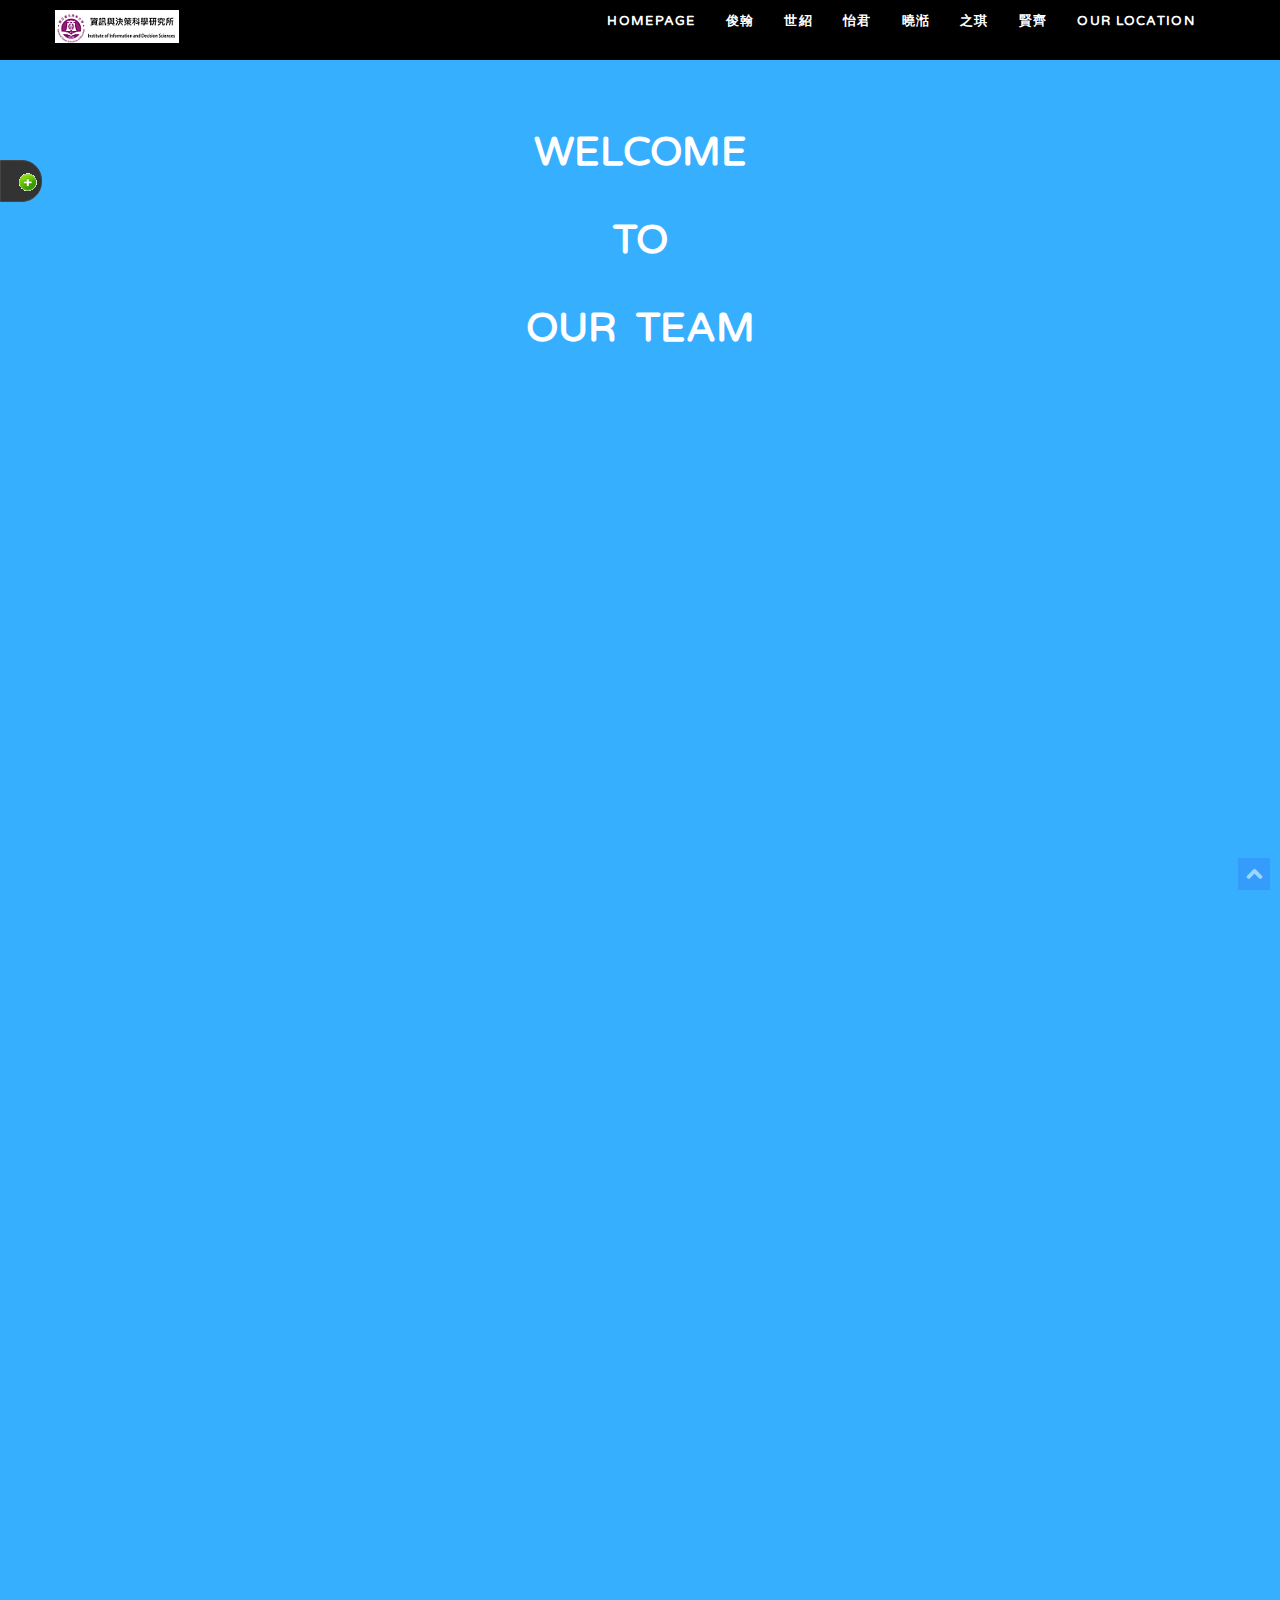
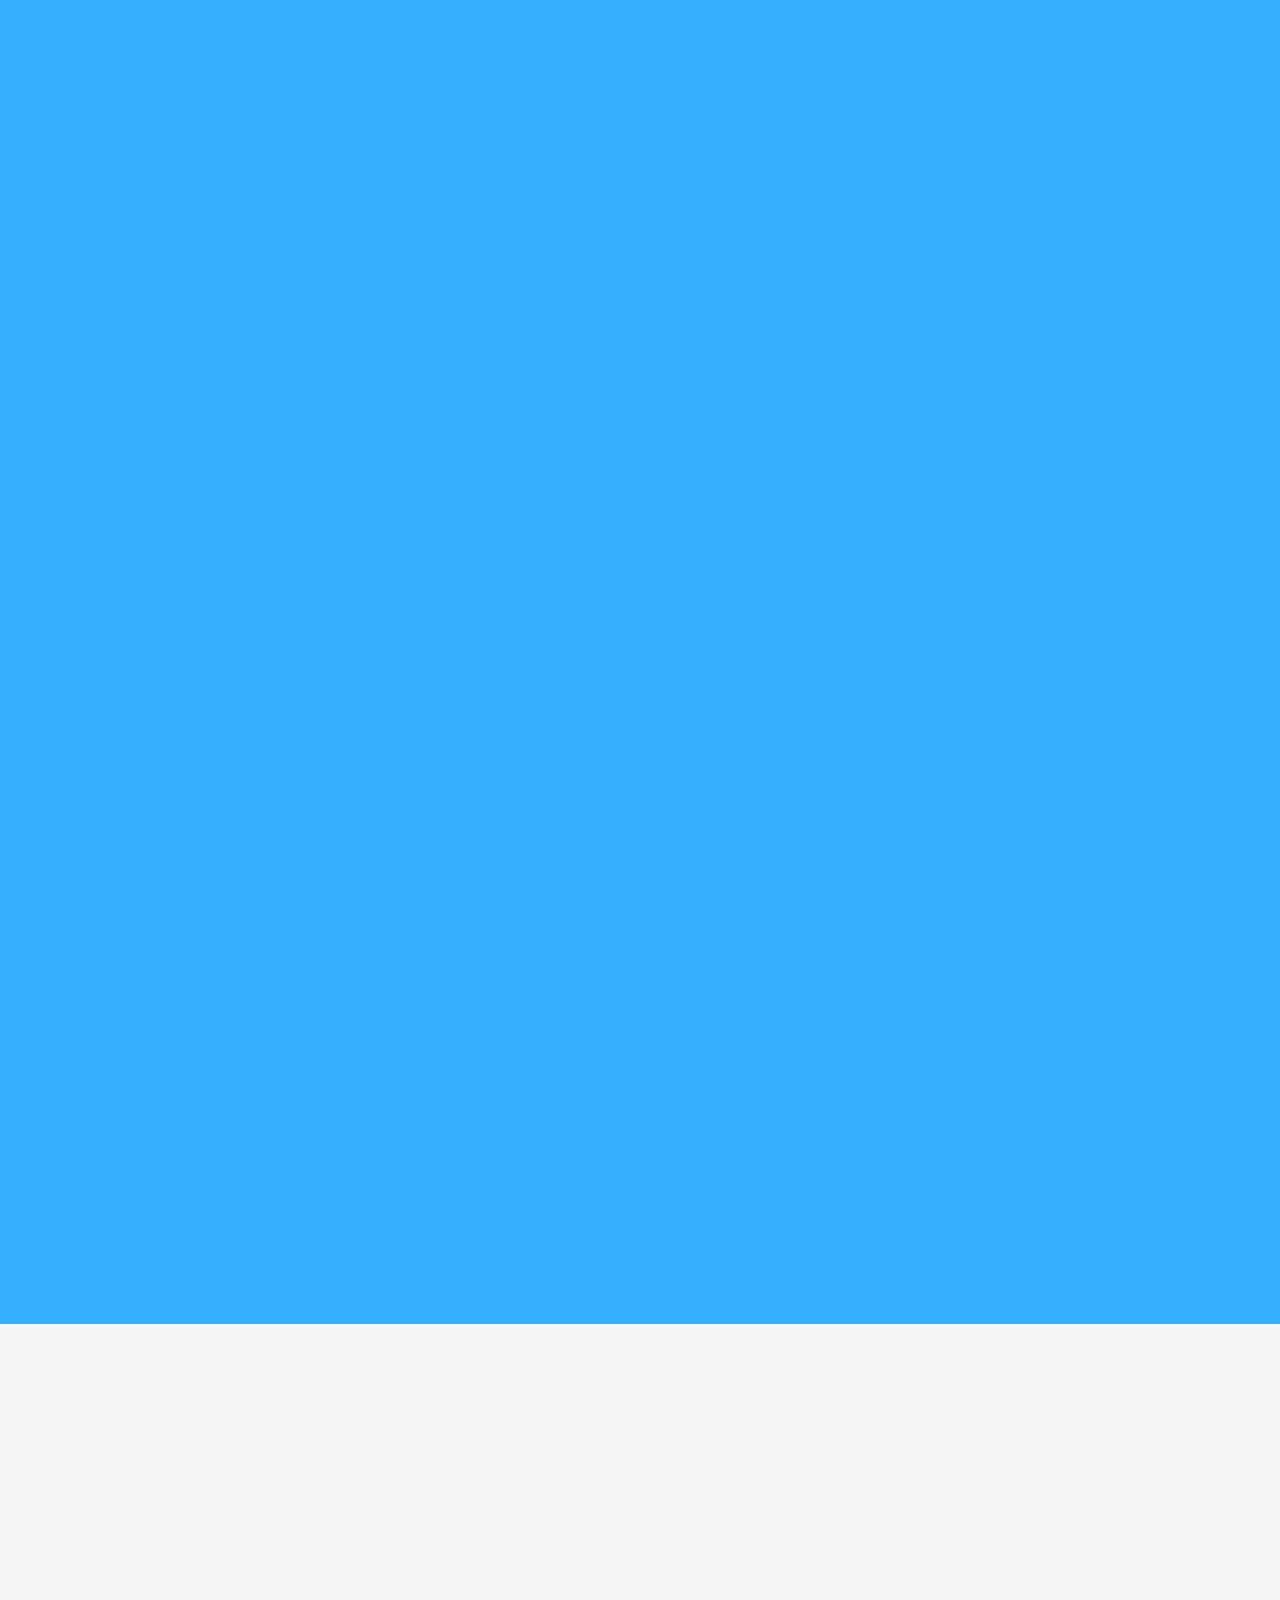
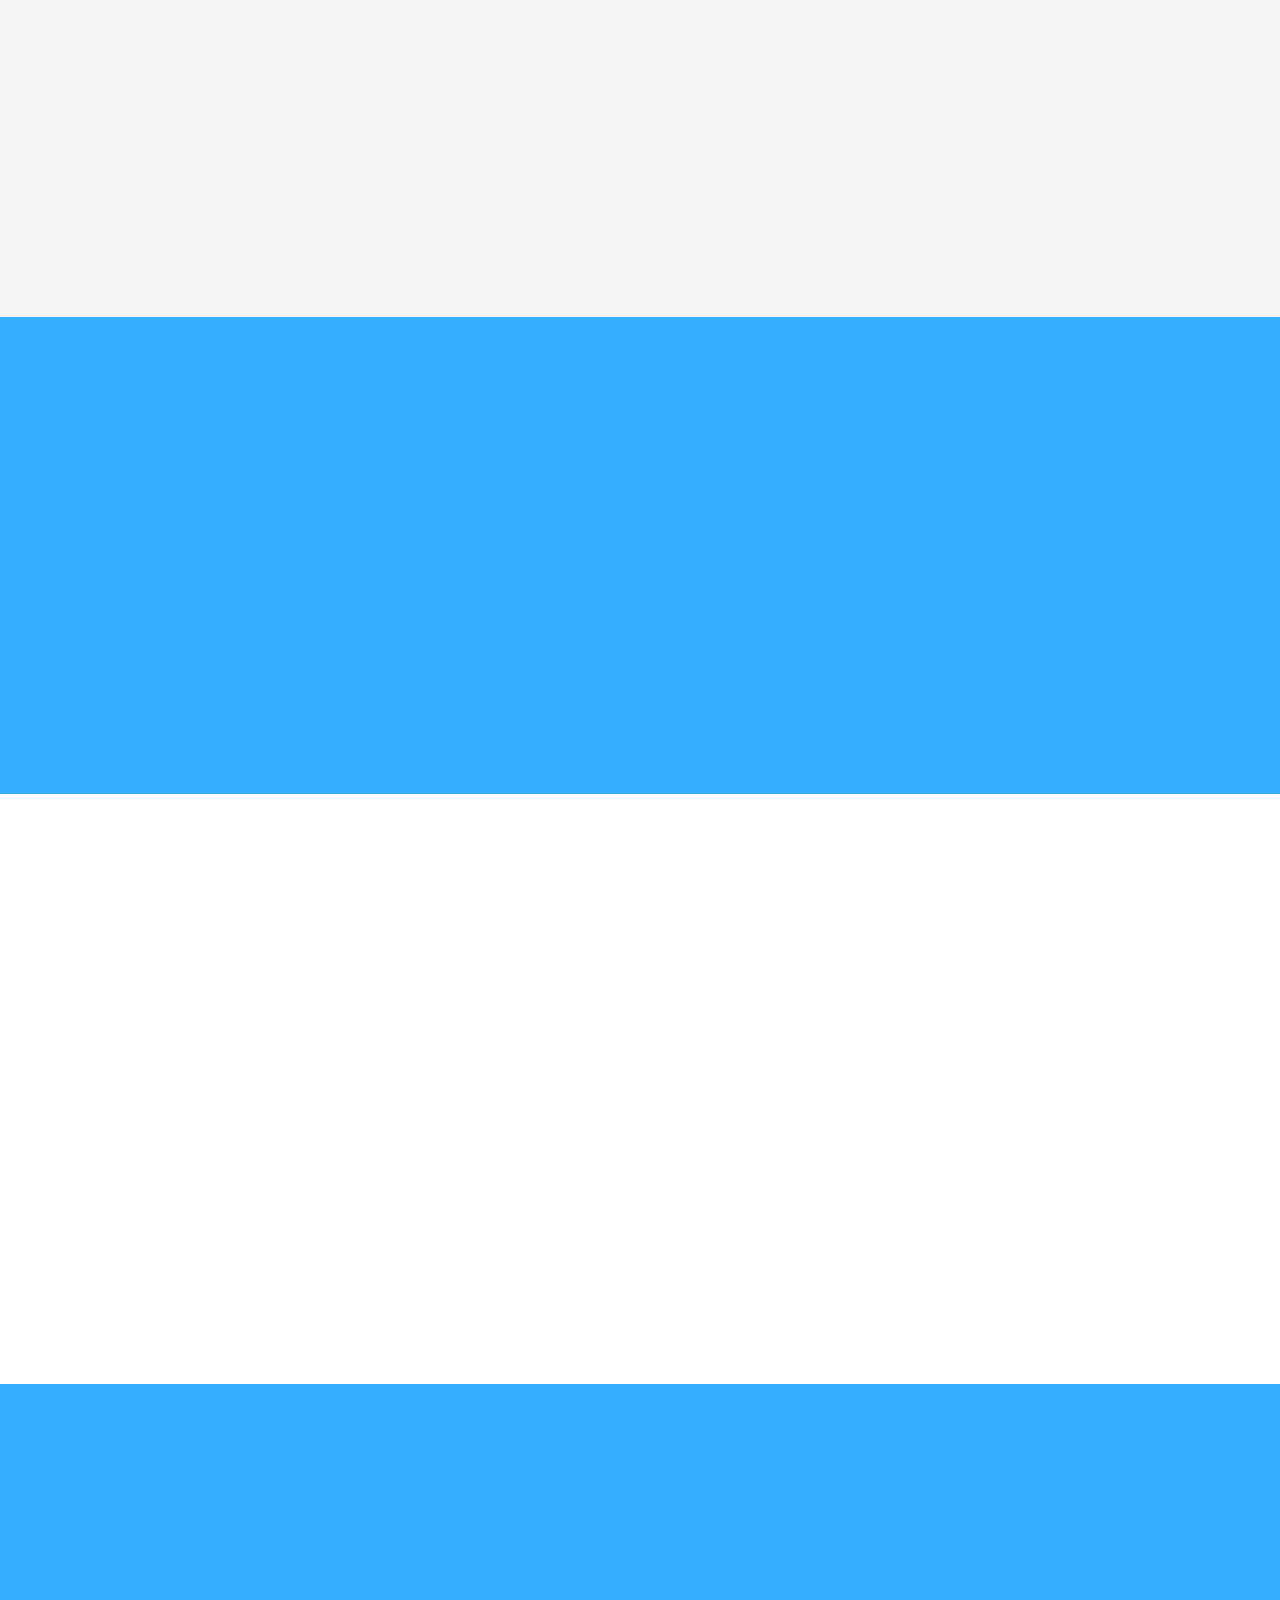
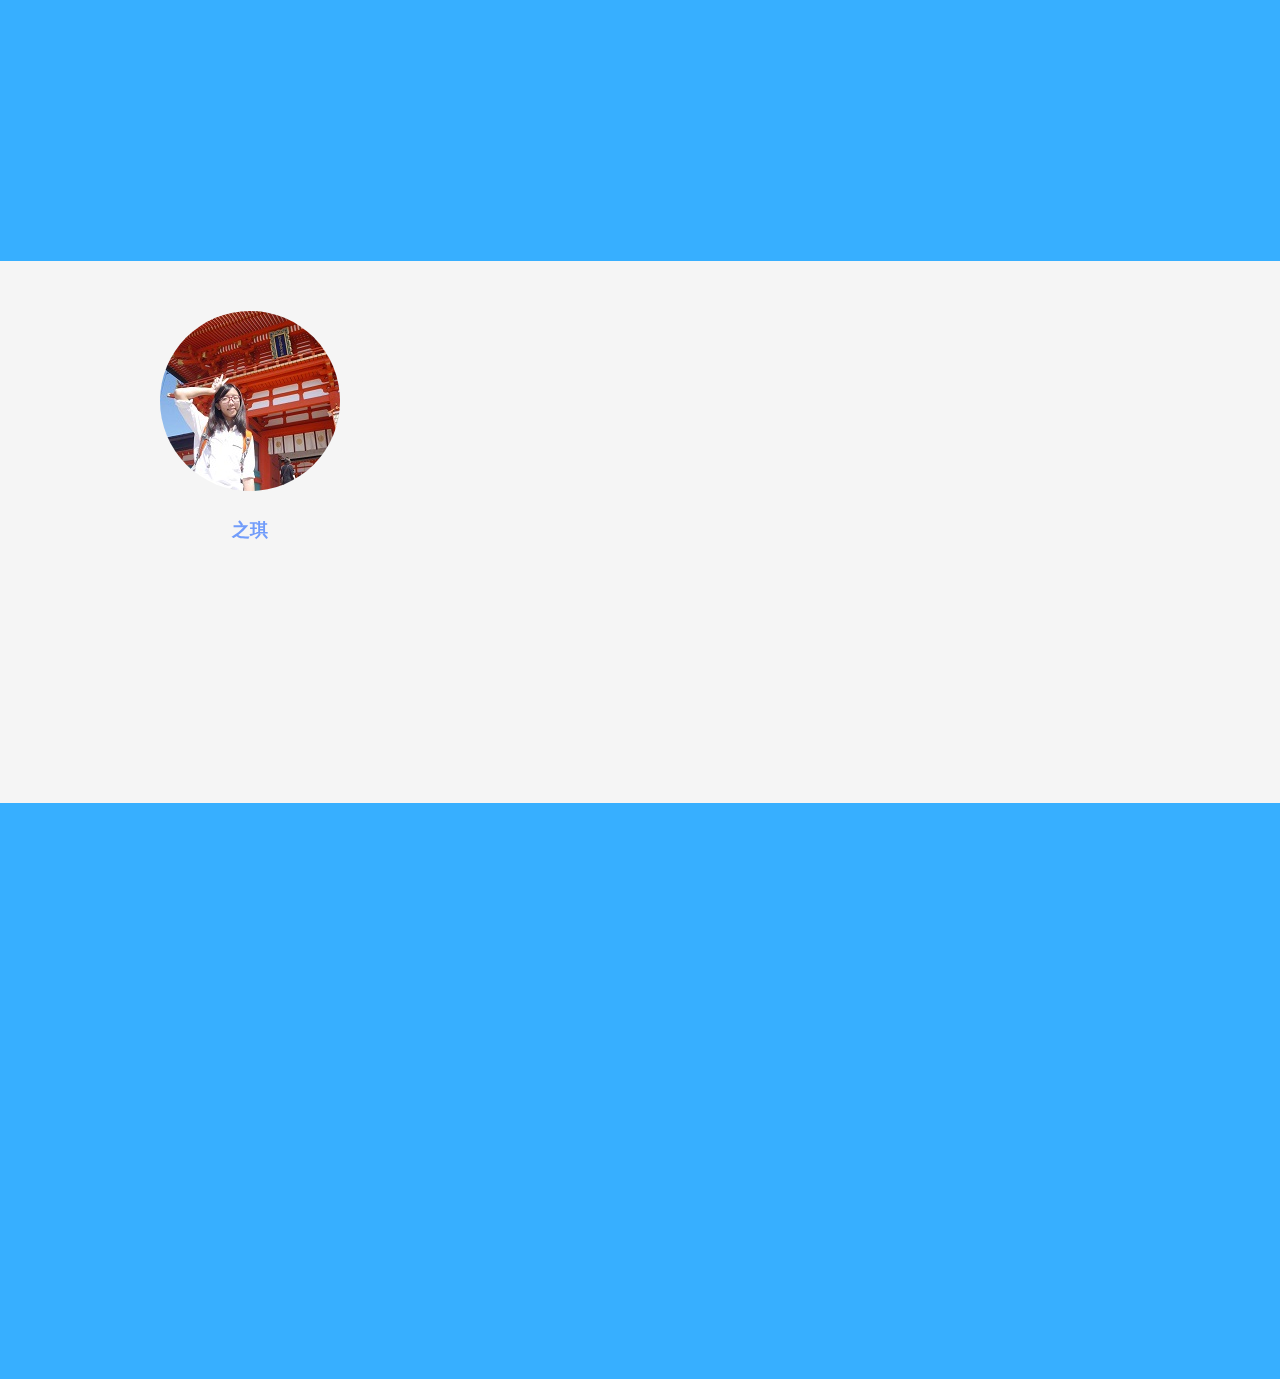
==== Team/index.html @ 649bd709 "20161221" ====
<!DOCTYPE html>
<!--[if lt IE 7]>      <html class="no-js lt-ie9 lt-ie8 lt-ie7"> <![endif]-->
<!--[if IE 7]>         <html class="no-js lt-ie9 lt-ie8"> <![endif]-->
<!--[if IE 8]>         <html class="no-js lt-ie9"> <![endif]-->
<!--[if gt IE 8]><!-->
<html class="no-js">
<!--<![endif]-->
      <!-- HEAD SECTION-->
<head>
    <meta charset="utf-8">
    <title>Our Team</title>
    <meta name="description" content="">
    <meta name="viewport" content="width=device-width, initial-scale=1.0">   
     <!--[if lt IE 9]><script src="//html5shim.googlecode.com/svn/trunk/html5.js"></script><![endif]-->
    <!-- MAIN STYLE SECTION-->
    <link href="assets/plugins/isotope/isotope.css" rel="stylesheet" media="screen" />
    <link href="assets/plugins/fancybox/jquery.fancybox.css" rel="stylesheet" />
    <link href="assets/plugins/IconHoverEffects-master/css/component.css" rel="stylesheet" />
    <link href="assets/plugins/bootstrap/bootstrap.css" rel="stylesheet" />
    <link href="assets/css/about-achivements.css" rel="stylesheet" />
    <link id="mainStyle" href="assets/css/style.css" rel="stylesheet" />
    <link href='http://fonts.googleapis.com/css?family=Varela+Round' rel='stylesheet' type='text/css'>
    <!-- END MAIN STYLE SECTION-->
</head>
<!-- END HEAD SECTION-->

     <!-- BODY SECTION-->
<body>

     <!-- HEADER SECTION-->
    <div class="navbar navbar-fixed-top" role="navigation">
        <div class="container">
            <div class="navbar-header">
                <button type="button" class="navbar-toggle" data-toggle="collapse" data-target=".navbar-collapse">
                    <span class="fa fa-bars mobile-bars" style=""></span>
                </button>
                <a class="navbar-brand" href="index.html" >
                    <img src="assets/img/logo.png" alt="" /> <!-- logo here-->
                </a>
            </div>
            <div class="navbar-collapse collapse" data-scrollreveal="enter from the right 50px">
                <ul class="nav navbar-nav">
                    <li class=""><a href="https://seg1.github.io/seg2/">Homepage</a></li><!-- menu links-->
                    <li><a href="#section-about">俊翰</a></li>
					<li><a href="#section-about">世紹</a></li> 					
                    <li><a href="#section-works">怡君</a></li>
					<li><a href="#section-works">曉湉</a></li>
                    <li><a href="#section-services">之琪</a></li>
					<li><a href="#section-services">賢齊</a></li>
                    <li><a href="#section-contact">Our Location</a></li>
                </ul>
            </div>

        </div>
    </div>
     <!-- END HEADER SECTION-->

    <!--PAGE CONTENT--> 
    <!-- HOMEPAGE SECTION-->  

    <section id="Homepage">
        <div class="container">
            <div class="row">
                <div data-scrollreveal="wait 0.5s and then ease-in-out 50px" class="col-md-6 col-md-offset-3">

                    <div class="align-center">
                        <h2 class="main-text">WELCOME<br /><br />TO<br /><br />OUR&nbsp;&nbsp;TEAM</h2>

                    </div>
                </div>
            </div>
            <div class="row">
                <div data-scrollreveal="enter from the left 500px" class="col-md-6 col-md-offset-3">

                    <div class="align-center">
                        <div class="col-md-12 align-center">
                            <div class="hi-icon-effect-9 hi-icon-effect-9a">
                                <a href="https://seg1.github.io/seg2/" class="hi-icon  hi-icon-screen"><h5>
								<!-- Shop icon by Icons8 -->
								<img src="https://maxcdn.icons8.com/office/PNG/40/Business/shop-40.png" title="Homepage" width="40">
								<br />
								<br />
								Homepage</h5></a>
								<br />
                                <a href="#section-about" class="hi-icon  hi-icon-user"><h5> 
								<!-- Bear icon by Icons8 -->
								<img src="https://maxcdn.icons8.com/office/PNG/40/Animals/bear-40.png" title="俊翰" width="40">
								&nbsp;俊翰</h5></a>
								<a href="#section-works" class="hi-icon  hi-icon-user"><h5> 
								<!-- Clown Fish icon by Icons8 -->
								<img src="https://maxcdn.icons8.com/office/PNG/40/Animals/clown_fish-40.png" title="怡君" width="40">
								&nbsp;怡君</h5></a>
								<a href="#section-services" class="hi-icon  hi-icon-user"><h5> 
								<!-- Dog Park icon by Icons8 -->
								<img src="https://maxcdn.icons8.com/Color/PNG/48/City/dog_park-48.png" title="之琪" width="48">
								&nbsp;之琪</h5></a>
								<br />
								<br />
                                <a href="#section-about" class="hi-icon  hi-icon-user"><h5> 
								<!-- Sheep on Bike icon by Icons8 -->
								<img src="https://maxcdn.icons8.com/Color/PNG/48/Animals/sheep_on_bike-48.png" title="世紹" width="48">
								&nbsp;世紹</h5></a>
								<a href="#section-works" class="hi-icon  hi-icon-user"><h5> 
								<!-- Dolphin icon by Icons8 -->
								<img src="https://maxcdn.icons8.com/Color/PNG/48/Animals/dolphin-48.png" title="曉湉" width="48">
								&nbsp;曉湉</h5></a>
								<a href="#section-services" class="hi-icon  hi-icon-user"><h5> 
								<!-- Pelican icon by Icons8 -->
								<img src="https://maxcdn.icons8.com/Color/PNG/48/Animals/pelican-48.png" title="賢齊" width="48">
								&nbsp;賢齊</h5></a>
								<br />
								<br />
                                <a href="#section-contact" class="hi-icon hi-icon-location"><h5> 
								<!-- Map Marker icon by Icons8 -->
								<img src="https://maxcdn.icons8.com/office/PNG/40/Maps/map_marker-40.png" title="Our Location" width="40">
								<br />
								<br />
								Our Location</h5></a>
                            </div>
                            <br />
                            <h2 class="social-network social-circle">
							---------------
							<h3> 本。&nbsp;&nbsp;組。&nbsp;&nbsp;組。&nbsp;&nbsp;草。 </h3>
							<br />
							<li><a href="#section-about"><img src="assets/img/team/team01.jpg" alt="" />&nbsp;
							<img src="https://maxcdn.icons8.com/office/PNG/40/Animals/bear-40.png" title="俊翰" width="40">&nbsp;
							俊翰</a></a></li>
							<br />
							<br />
							<li><a href="#section-about"><img src="assets/img/team/team02.jpg" alt="" />&nbsp;
							<img src="https://maxcdn.icons8.com/Color/PNG/48/Animals/sheep_on_bike-48.png" title="世紹" width="48">
							世紹</a></a></li>
							<br />
							<br />
							<li><a href="#section-services"><img src="assets/img/team/team06.jpg" alt="" />&nbsp;
							<img src="https://maxcdn.icons8.com/Color/PNG/48/Animals/pelican-48.png" title="賢齊" width="48">
							賢齊</a></a></li>
							<h2> --------------- </h2>
							</h2>
                        </div>
                    </div>
                </div>
            </div>
        </div>
    </section>
     <!--END HOMEPAGE SECTION-->
    
     <!-- ABOUT SECTION-->
    <section id="section-about" class="section">
        <div class="container" data-scrollreveal='after 0.30s'>
            <div class="row">
                <div class="col-md-offset-2 col-md-8">
                    <div>
                        <h2 class="heading">
						<!-- Bear icon by Icons8 -->
						<img src="https://maxcdn.icons8.com/office/PNG/40/Animals/bear-40.png" title="俊翰" width="40">
						&nbsp;俊翰</h2>
                        <p class="heading-text">
                            &nbsp;&nbsp;&nbsp;&nbsp;&nbsp;●&nbsp;&nbsp;&nbsp;&nbsp;&nbsp;國立臺北商業大學
							<br />
							&nbsp;&nbsp;&nbsp;&nbsp;&nbsp;●&nbsp;&nbsp;&nbsp;&nbsp;&nbsp;資訊與決策科學研究所
                        <br />
						<br />
							---------------
						</p>
						<h2 class="heading">
						<!-- Sheep on Bike icon by Icons8 -->
						<img src="https://maxcdn.icons8.com/Color/PNG/48/Animals/sheep_on_bike-48.png" title="世紹" width="48">
						&nbsp;世紹</h2>
                        <p class="heading-text">
                            &nbsp;&nbsp;&nbsp;&nbsp;&nbsp;●&nbsp;&nbsp;&nbsp;&nbsp;&nbsp;國立臺北商業大學
							<br />
							&nbsp;&nbsp;&nbsp;&nbsp;&nbsp;●&nbsp;&nbsp;&nbsp;&nbsp;&nbsp;資訊與決策科學研究所
                        </p>

                    </div>
                </div>
            </div>
        </div>
    </section>
    <section  class="section bgcolor-whitesmoke">
        <div class="container" data-scrollreveal='wait 0.10s'>
            <div class="row ">
			<div class="col-md-4">
                    <div class="team-member text-center">
                        <figure class="member-photo">
                            <img src="assets/img/team/team1.jpg" alt="" /></figure>
                        <div class="team-detail">
                            <h4>俊翰</h4>
                            <span class="text-bold"></span>
                        </div>

                    <div data-scrollreveal="enter right">
                        <ul class="timeline">
							<li class="time-label">
                                <span class="bg-red">●&nbsp;&nbsp;&nbsp;&nbsp;&nbsp;網頁製作&nbsp;&nbsp;&nbsp;
                                </span>
                                <br />
                            </li>
                            <li class="time-label">
                                <span class="bg-orange">●&nbsp;&nbsp;&nbsp;&nbsp;&nbsp;爬蟲&nbsp;&nbsp;&nbsp;&nbsp;&nbsp;
                                </span>
                                <br />
                            </li>

                            <li class="time-label">
                                <span class="bg-blue">●&nbsp;&nbsp;&nbsp;&nbsp;&nbsp;d3 繪製圖表&nbsp;&nbsp;&nbsp;
                                </span>
                            </li>
                            <li class="time-label">
                                <span class="bg-green">●&nbsp;&nbsp;&nbsp;&nbsp;&nbsp;資料蒐集&nbsp;&nbsp;&nbsp;
                                </span>
								<br />
								<br />
                            </li>
                        </ul>
                    </div>
                
				</div>
            </div>
			        <div class="col-md-offset-1 col-md-6">
                    <div data-scrollreveal="enter right">
                    <div class="team-member text-center">
                        <figure class="member-photo">
                            <img src="assets/img/team/team2.jpg" alt="" /></figure>
                        <div class="team-detail">
                            <h4>世紹</h4>
                            <span class="text-bold"></span>
                        </div>

                    <div data-scrollreveal="enter right">
                        <ul class="timeline">
                            <li class="time-label">
                                <span class="bg-red">●&nbsp;&nbsp;&nbsp;&nbsp;&nbsp;網頁製作&nbsp;&nbsp;&nbsp;
                                </span>
                                <br />
                            </li>
							<li class="time-label">
                                <span class="bg-orange">●&nbsp;&nbsp;&nbsp;&nbsp;&nbsp;爬蟲&nbsp;&nbsp;&nbsp;&nbsp;&nbsp;
                                </span>
                                <br />
                            </li>
                            <li class="time-label">
                                <span class="bg-green">●&nbsp;&nbsp;&nbsp;&nbsp;&nbsp;資料蒐集&nbsp;&nbsp;&nbsp;
                                </span>
								<br />
								<br />
                            </li>
                        </ul>
                    </div>
                
				</div>
                    </div>
                </div>
        </div>
    </section>
     <!-- END ABOUT SECTION-->
     <!-- WORKS SECTION-->
    <section id="section-works" class="section" >
        <div class="container" data-scrollreveal="enter top move 50px">
            <div class="row">
                <div class="col-md-offset-2 col-md-8">
                    <div>
                        <h2 class="heading">
						<!-- Clown Fish icon by Icons8 -->
						<img src="https://maxcdn.icons8.com/office/PNG/40/Animals/clown_fish-40.png" title="怡君" width="40">
						&nbsp;怡君</h2>
                        <p class="heading-text">
                            &nbsp;&nbsp;&nbsp;&nbsp;&nbsp;●&nbsp;&nbsp;&nbsp;&nbsp;&nbsp;國立臺北商業大學
							<br />
							&nbsp;&nbsp;&nbsp;&nbsp;&nbsp;●&nbsp;&nbsp;&nbsp;&nbsp;&nbsp;資訊與決策科學研究所
                         <br />
						<br />
							---------------
						</p>
						<h2 class="heading">
						<!-- Dolphin icon by Icons8 -->
						<img src="https://maxcdn.icons8.com/Color/PNG/48/Animals/dolphin-48.png" title="曉湉" width="48">
						&nbsp;曉湉</h2>
                        <p class="heading-text">
                            &nbsp;&nbsp;&nbsp;&nbsp;&nbsp;●&nbsp;&nbsp;&nbsp;&nbsp;&nbsp;國立臺北商業大學
							<br />
							&nbsp;&nbsp;&nbsp;&nbsp;&nbsp;●&nbsp;&nbsp;&nbsp;&nbsp;&nbsp;資訊與決策科學研究所
                        </p>
                    </div>
                </div>
            </div>
        </div>
    </section>
    <section >
        <div class="container" data-scrollreveal="enter right and move 40px, over 0.8s">
            <div class="row">
			<br />
			<br />
			 <div class="col-md-4">
                    <div class="team-member text-center">
                        <figure class="member-photo">
                            <img src="assets/img/team/team3.jpg" alt="" /></figure>
                        <div class="team-detail">
                            <h4>怡君</h4>
                            <span class="text-bold"></span>
                        </div>

                    <div data-scrollreveal="enter right">
                        <ul class="timeline">
                            <li class="time-label">
                                <span class="bg-red">●&nbsp;&nbsp;&nbsp;&nbsp;&nbsp;網頁製作&nbsp;&nbsp;&nbsp;
                                </span>
                                <br />
                            </li>
							<li class="time-label">
                                <span class="bg-orange">●&nbsp;&nbsp;&nbsp;&nbsp;&nbsp;爬蟲&nbsp;&nbsp;&nbsp;&nbsp;&nbsp;
                                </span>
                                <br />
                            </li>
                            <li class="time-label">
                                <span class="bg-blue">●&nbsp;&nbsp;&nbsp;&nbsp;&nbsp;d3 繪製圖表&nbsp;&nbsp;&nbsp;
                                </span>
                            </li>
                            <li class="time-label">
                                <span class="bg-green">●&nbsp;&nbsp;&nbsp;&nbsp;&nbsp;資料蒐集&nbsp;&nbsp;&nbsp;
                                </span>
								<br />
								<br />
                            </li>
                        </ul>
                    </div>
                
				</div>
            </div>
			        <div class="col-md-offset-1 col-md-6">
                    <div data-scrollreveal="enter right">
                    <div class="team-member text-center">
                        <figure class="member-photo">
                            <img src="assets/img/team/team4.jpg" alt="" /></figure>
                        <div class="team-detail">
                            <h4>曉湉</h4>
                            <span class="text-bold"></span>
                        </div>

                    <div data-scrollreveal="enter right">
                        <ul class="timeline">
                            <li class="time-label">
                                <span class="bg-red">●&nbsp;&nbsp;&nbsp;&nbsp;&nbsp;網頁製作&nbsp;&nbsp;&nbsp;
                                </span>
                                <br />
                            </li>
							<li class="time-label">
                                <span class="bg-orange">●&nbsp;&nbsp;&nbsp;&nbsp;&nbsp;爬蟲&nbsp;&nbsp;&nbsp;&nbsp;&nbsp;
                                </span>
                                <br />
                            </li>
                            <li class="time-label">
                                <span class="bg-green">●&nbsp;&nbsp;&nbsp;&nbsp;&nbsp;資料蒐集&nbsp;&nbsp;&nbsp;
                                </span>
								<br />
								<br />
                            </li>
                        </ul>
                    </div>
                
				</div>
                    </div>
                </div>
        </div>
		<br />
    </section>
    <!--END WORKS SECTION-->

    <!-- SERVICES SECTION-->
    <section id="section-services" class="section" >
        <div class="container" data-scrollreveal='after 0.30s'>
            <div class="row">
                <div class="col-md-offset-2 col-md-8">
                    <div>
                        <h2 class="heading">
						<!-- Dog Park icon by Icons8 -->
						<img src="https://maxcdn.icons8.com/Color/PNG/48/City/dog_park-48.png" title="之琪" width="48">
						&nbsp;之琪</h2>
                         <p class="heading-text">
                            &nbsp;&nbsp;&nbsp;&nbsp;&nbsp;●&nbsp;&nbsp;&nbsp;&nbsp;&nbsp;國立臺北商業大學
							<br />
							&nbsp;&nbsp;&nbsp;&nbsp;&nbsp;●&nbsp;&nbsp;&nbsp;&nbsp;&nbsp;資訊與決策科學研究所
                         <br />
						<br />
							---------------
						</p>
						<h2 class="heading">
						<!-- Pelican icon by Icons8 -->
						<img src="https://maxcdn.icons8.com/Color/PNG/48/Animals/pelican-48.png" title="賢齊" width="48">
						&nbsp;賢齊</h2>
                        <p class="heading-text">
                            &nbsp;&nbsp;&nbsp;&nbsp;&nbsp;●&nbsp;&nbsp;&nbsp;&nbsp;&nbsp;國立臺北商業大學
							<br />
							&nbsp;&nbsp;&nbsp;&nbsp;&nbsp;●&nbsp;&nbsp;&nbsp;&nbsp;&nbsp;資訊與決策科學研究所
                        </p>

                    </div>
                </div>
            </div>
        </div>
    </section>
    <section  class="section bgcolor-whitesmoke">
        <div class="container">
            <div class="row">
			 <div class="col-md-4">
                    <div class="team-member text-center">
                        <figure class="member-photo">
                            <img src="assets/img/team/team5.jpg" alt="" /></figure>
                        <div class="team-detail">
                            <h4>之琪</h4>
                            <span class="text-bold"></span>
                        </div>

                    <div data-scrollreveal="enter right">
                        <ul class="timeline">
							<li class="time-label">
                                <span class="bg-purple">●&nbsp;&nbsp;&nbsp;&nbsp;&nbsp;創意發想人&nbsp;&nbsp;&nbsp;
                                </span>
                            </li>
                            <li class="time-label">
                                <span class="bg-blue">●&nbsp;&nbsp;&nbsp;&nbsp;&nbsp;d3 繪製圖表&nbsp;&nbsp;&nbsp;
                                </span>
                            </li>
                            <li class="time-label">
                                <span class="bg-green">●&nbsp;&nbsp;&nbsp;&nbsp;&nbsp;資料蒐集&nbsp;&nbsp;&nbsp;
                                </span>
								<br />
								<br />
                            </li>
                        </ul>
                    </div>
                
				</div>
            </div>
			        <div class="col-md-offset-1 col-md-6">
                    <div data-scrollreveal="enter right">
                    <div class="team-member text-center">
                        <figure class="member-photo">
                            <img src="assets/img/team/team6.jpg" alt="" /></figure>
                        <div class="team-detail">
                            <h4>賢齊</h4>
                            <span class="text-bold"></span>
                        </div>

                    <div data-scrollreveal="enter right">
                        <ul class="timeline">
							<li class="time-label">
                                <span class="bg-black">●&nbsp;&nbsp;&nbsp;&nbsp;&nbsp;期末報告者&nbsp;&nbsp;&nbsp;
                                </span>
                            </li>
							<li class="time-label">
                                <span class="bg-orange">●&nbsp;&nbsp;&nbsp;&nbsp;&nbsp;爬蟲&nbsp;&nbsp;&nbsp;&nbsp;&nbsp;
                                </span>
                                <br />
                            </li>
                            <li class="time-label">
                                <span class="bg-green">●&nbsp;&nbsp;&nbsp;&nbsp;&nbsp;資料蒐集&nbsp;&nbsp;&nbsp;
                                </span>
								<br />
								<br />
                            </li>
                        </ul>
                    </div>
                
				</div>
                    </div>
                </div>
        </div>
    </section>
    <!-- END SERVICES SECTION-->
    <!-- CONTACT SECTION-->
    <section id="section-contact" class="section">
        <div class="container" data-scrollreveal="enter left and move 40px over 0.8s">
            <div class="row">
        <div class="container">
           <div data-scrollreveal='over 0.8s'>
                        <div class="align-center" style="margin-top: 50px;">
							<h4><a href="#Homepage">
							<!-- Clover icon by Icons8 -->
							<img src="https://maxcdn.icons8.com/office/PNG/40/Gaming/clover-40.png" title="TOP" width="40">
							&nbsp;&nbsp;TOP</a></h4>
							<h4><a href="https://seg1.github.io/seg2/">
							<!-- Shop icon by Icons8 -->
							<img src="https://maxcdn.icons8.com/office/PNG/40/Business/shop-40.png" title="Homepage" width="40">
							&nbsp;&nbsp;Homepage</a></h4>
							<h3><a href="https://www.google.com/maps/place/%E5%9C%8B%E7%AB%8B%E8%87%BA%E5%8C%97%E5%95%86%E6%A5%AD%E5%A4%A7%E5%AD%B8/@25.041856,121.525644,17z/data=!4m5!3m4!1s0x0:0x58e05f2528812097!8m2!3d25.0418563!4d121.5256438?hl=zh-TW">
							<!-- Geo-fence icon by Icons8 -->
							<img src="https://maxcdn.icons8.com/office/PNG/80/Maps/geo-fence-80.png" title="Our Location" width="80">
							<br />
							Our Location
							</h3>
                            <h4><li><a href="http://www.ntub.edu.tw/bin/home.php">國立臺北商業大學</a></li></h4>
							<h4><li><a href="http://ids.ntub.edu.tw/bin/home.php">資訊與決策科學研究所</a></li></h4>
							<p>
                                100, 台北市中正區濟南路一段321號
								<br />
								<br />
								No.321, Sec. 1, Jinan Rd., Zhongzheng District
								<br />
								Taipei City 100, Taiwan (R.O.C.)
                            </p>
                        </div>
                    </div>

        </div>
    </section>

     <!-- END FOOTER SECTION-->
     <!-- SCROLLUP LINK SECTION-->
    <a href="#Homepage" class="scrollup"><i class="fa fa-chevron-up"></i></a>
     <!--END SCROLLUP LINK SECTION-->
    <!-- STYLE SWITCHER SECTION-->
    <div  class="panel" style="color:white">
        <div id="styledemo"  style="left: 0px;">
		<span id="theme_blue" style="background-color:#37AFFF" ></span>
		<span id="theme_green" style="background-color:#469E66" ></span>
		<span id="theme_brown" style="background-color:#E69351" ></span>
		<span id="theme_red" style="background-color:#E7484E" ></span>
            </div>
</div>
<a class="trigger" href="#"></a>
    <!-- END STYLE SWITCHER SECTION-->
    <!-- MAIN SCRIPTS SECTION-->
    <script src="assets/js/modernizr-2.6.2-respond-1.1.0.min.js"></script>
    <script src="assets/js/jquery.js"></script>
    <script src="assets/js/scrollReveal.js"></script>
    <script>
        window.scrollReveal = new scrollReveal(); //please put this script here to show animation at the time of scroll
    </script>
    <script src="assets/js/jquery.easing.1.3.js"></script>
    <script src="assets/plugins/bootstrap/bootstrap.min.js"></script>
    <script src="assets/plugins/isotope/jquery.isotope.min.js"></script>
    <script src="assets/plugins/fancybox/jquery.fancybox.pack.js"></script>
    <script src="assets/js/jquery.localscroll-1.2.7-min.js"></script>
    <script src="assets/js/jquery.appear.js"></script>
    <script src="assets/scripts/main.js"></script>
   
     <!--END MAIN SCRIPTS SECTION-->
</body>

    <!--END  BODY SECTION-->
</html>
---- Team/assets/plugins/isotope/isotope.css ----
/* Start: Recommended Isotope styles */

/**** Isotope Filtering ****/

.isotope-item {
  z-index: 2;
}

.isotope-hidden.isotope-item {
  pointer-events: none;
  z-index: 1;
}

/**** Isotope CSS3 transitions ****/

.isotope,
.isotope .isotope-item {
  -webkit-transition-duration: 0.8s;
     -moz-transition-duration: 0.8s;
      -ms-transition-duration: 0.8s;
       -o-transition-duration: 0.8s;
          transition-duration: 0.8s;
}

.isotope {
  -webkit-transition-property: height, width;
     -moz-transition-property: height, width;
      -ms-transition-property: height, width;
       -o-transition-property: height, width;
          transition-property: height, width;
}

.isotope .isotope-item {
  -webkit-transition-property: -webkit-transform, opacity;
     -moz-transition-property:    -moz-transform, opacity;
      -ms-transition-property:     -ms-transform, opacity;
       -o-transition-property:         top, left, opacity;
          transition-property:         transform, opacity;
}

/**** disabling Isotope CSS3 transitions ****/

.isotope.no-transition,
.isotope.no-transition .isotope-item,
.isotope .isotope-item.no-transition {
  -webkit-transition-duration: 0s;
     -moz-transition-duration: 0s;
      -ms-transition-duration: 0s;
       -o-transition-duration: 0s;
          transition-duration: 0s;
}

/* End: Recommended Isotope styles */



/* disable CSS transitions for containers with infinite scrolling*/
.isotope.infinite-scrolling {
  -webkit-transition: none;
     -moz-transition: none;
      -ms-transition: none;
       -o-transition: none;
          transition: none;
}



/**** Isotope styles ****/

/* required for containers to inherit vertical size from window */
/*html,
body {
  height: 100%;
}*/

#container {
  border: 1px solid #666;
  padding: 5px;
  margin-bottom: 20px;
}

.element {
  width: 110px;
  height: 110px;
  margin: 5px;
  float: left;
  overflow: hidden;
  position: relative;
  background: #888;
  color: #222;
  -webkit-border-top-right-radius: 1.2em;
      -moz-border-radius-topright: 1.2em;
          border-top-right-radius: 1.2em;
}

.element.alkali          { background: #F00; background: hsl(   0, 100%, 50%); }
.element.alkaline-earth  { background: #F80; background: hsl(  36, 100%, 50%); }
.element.lanthanoid      { background: #FF0; background: hsl(  72, 100%, 50%); }
.element.actinoid        { background: #0F0; background: hsl( 108, 100%, 50%); }
.element.transition      { background: #0F8; background: hsl( 144, 100%, 50%); }
.element.post-transition { background: #0FF; background: hsl( 180, 100%, 50%); }
.element.metalloid       { background: #08F; background: hsl( 216, 100%, 50%); }
.element.other.nonmetal  { background: #00F; background: hsl( 252, 100%, 50%); }
.element.halogen         { background: #F0F; background: hsl( 288, 100%, 50%); }
.element.noble-gas       { background: #F08; background: hsl( 324, 100%, 50%); }


.element * {
  position: absolute;
  margin: 0;
}

.element .symbol {
  left: 0.2em;
  top: 0.4em;
  font-size: 3.8em;
  line-height: 1.0em;
  color: #FFF;
}
.element.large .symbol {
  font-size: 4.5em;
}

.element.fake .symbol {
  color: #000;
}

.element .name {
  left: 0.5em;
  bottom: 1.6em;
  font-size: 1.05em;
}

.element .weight {
  font-size: 0.9em;
  left: 0.5em;
  bottom: 0.5em;
}

.element .number {
  font-size: 1.25em;
  font-weight: bold;
  color: hsla(0,0%,0%,.5);
  right: 0.5em;
  top: 0.5em;
}

.variable-sizes .element.width2 { width: 230px; }

.variable-sizes .element.height2 { height: 230px; }

.variable-sizes .element.width2.height2 {
  font-size: 2.0em;
}

.element.large,
.variable-sizes .element.large,
.variable-sizes .element.large.width2.height2 {
  font-size: 3.0em;
  width: 350px;
  height: 350px;
  z-index: 100;
}

.clickable .element:hover {
  cursor: pointer;
}

.clickable .element:hover h3 {
  text-shadow:
    0 0 10px white,
    0 0 10px white
  ;
}

.clickable .element:hover h2 {
  color: white;
}
---- Team/assets/plugins/IconHoverEffects-master/css/component.css ----
@font-face {
	font-family: 'ecoicon';
	src:url('../fonts/ecoicons/ecoicon.eot');
	src:url('../fonts/ecoicons/ecoicon.eot?#iefix') format('embedded-opentype'),
		url('../fonts/ecoicons/ecoicon.woff') format('woff'),
		url('../fonts/ecoicons/ecoicon.ttf') format('truetype'),
		url('../fonts/ecoicons/ecoicon.svg#ecoicon') format('svg');
	font-weight: normal;
	font-style: normal;
}

.hi-icon-wrap {
	text-align: center;
	margin: 0 auto;
	padding: 2em 0 3em;
}

.hi-icon {
	display: inline-block;
	font-size: 0px;
	cursor: pointer;
	margin: 15px 30px;
	width: 90px;
	height: 90px;
	border-radius: 50%;
	text-align: center;
	position: relative;
	z-index: 1;
	color: #fff;
}

.hi-icon:after {
	pointer-events: none;
	position: absolute;
	width: 100%;
	height: 100%;
	border-radius: 50%;
	content: '';
	-webkit-box-sizing: content-box; 
	-moz-box-sizing: content-box; 
	box-sizing: content-box;
}

.hi-icon:before {
	font-family: 'ecoicon';
	speak: none;
	font-size: 48px;
	line-height: 90px;
	font-style: normal;
	font-weight: normal;
	font-variant: normal;
	text-transform: none;
	display: block;
	-webkit-font-smoothing: antialiased;
}

.hi-icon-mobile:before {
	content: "\e009";
}

.hi-icon-screen:before {
	content: "\e00a";
}

.hi-icon-earth:before {
	content: "\e002";
}

.hi-icon-support:before {
	content: "\e000";
}

.hi-icon-locked:before {
	content: "\e001";
}

.hi-icon-cog:before {
	content: "\e003";
}

.hi-icon-clock:before {
	content: "\e004";
}

.hi-icon-videos:before {
	content: "\e005";
}

.hi-icon-list:before {
	content: "\e006";
}

.hi-icon-refresh:before {
	content: "\e007";
}

.hi-icon-images:before {
	content: "\e008";
}

.hi-icon-pencil:before {
	content: "\e00b";
}

.hi-icon-link:before {
	content: "\e00c";
}

.hi-icon-mail:before {
	content: "\e00d";
}

.hi-icon-location:before {
	content: "\e00e";
}

.hi-icon-archive:before {
	content: "\e00f";
}

.hi-icon-chat:before {
	content: "\e010";
}

.hi-icon-bookmark:before {
	content: "\e011";
}

.hi-icon-user:before {
	content: "\e012";
}

.hi-icon-contract:before {
	content: "\e013";
}

.hi-icon-star:before {
	content: "\e014";
}

/* Effect 1 */
.hi-icon-effect-1 .hi-icon {
	background: rgba(255,255,255,0.1);
	-webkit-transition: background 0.2s, color 0.2s;
	-moz-transition: background 0.2s, color 0.2s;
	transition: background 0.2s, color 0.2s;
}

.hi-icon-effect-1 .hi-icon:after {
	top: -7px;
	left: -7px;
	padding: 7px;
	box-shadow: 0 0 0 4px #fff;
	-webkit-transition: -webkit-transform 0.2s, opacity 0.2s;
	-webkit-transform: scale(.8);
	-moz-transition: -moz-transform 0.2s, opacity 0.2s;
	-moz-transform: scale(.8);
	-ms-transform: scale(.8);
	transition: transform 0.2s, opacity 0.2s;
	transform: scale(.8);
	opacity: 0;
}

/* Effect 1a */
.no-touch .hi-icon-effect-1a .hi-icon:hover {
	background: rgba(255,255,255,1);
	color: #41ab6b;
}

.no-touch .hi-icon-effect-1a .hi-icon:hover:after {
	-webkit-transform: scale(1);
	-moz-transform: scale(1);
	-ms-transform: scale(1);
	transform: scale(1);
	opacity: 1;
}

/* Effect 1b */
.no-touch .hi-icon-effect-1b .hi-icon:hover {
	background: rgba(255,255,255,1);
	color: #41ab6b;
}

.hi-icon-effect-1b .hi-icon:after {
	-webkit-transform: scale(1.2);
	-moz-transform: scale(1.2);
	-ms-transform: scale(1.2);
	transform: scale(1.2);
}

.no-touch .hi-icon-effect-1b .hi-icon:hover:after {
	-webkit-transform: scale(1);
	-moz-transform: scale(1);
	-ms-transform: scale(1);
	transform: scale(1);
	opacity: 1;
}

/* Effect 2 */
.hi-icon-effect-2 .hi-icon {
	color: #eea303;
	box-shadow: 0 0 0 3px #fff;
	-webkit-transition: color 0.3s;
	-moz-transition: color 0.3s;
	transition: color 0.3s;
}

.hi-icon-effect-2 .hi-icon:after {
	top: -2px;
	left: -2px;
	padding: 2px;
	z-index: -1;
	background: #fff;
	-webkit-transition: -webkit-transform 0.2s, opacity 0.2s;
	-moz-transition: -moz-transform 0.2s, opacity 0.2s;
	transition: transform 0.2s, opacity 0.2s;
}

/* Effect 2a */
.no-touch .hi-icon-effect-2a .hi-icon:hover {
	color: #eea303;
}

.no-touch .hi-icon-effect-2a .hi-icon:hover:after {
	-webkit-transform: scale(0.85);
	-moz-transform: scale(0.85);
	-ms-transform: scale(0.85);
	transform: scale(0.85);
}

/* Effect 2b */
.no-touch .hi-icon-effect-2b .hi-icon:hover:after {
	-webkit-transform: scale(0);
	-moz-transform: scale(0);
	-ms-transform: scale(0);
	transform: scale(0);
	opacity: 0;
	-webkit-transition: -webkit-transform 0.4s, opacity 0.2s;
	-moz-transition: -moz-transform 0.4s, opacity 0.2s;
	transition: transform 0.4s, opacity 0.2s;
}

.no-touch .hi-icon-effect-2b .hi-icon:hover {
	color: #fff;
}

/* Effect 3 */
.hi-icon-effect-3 .hi-icon {
	box-shadow: 0 0 0 4px #fff;
	-webkit-transition: color 0.3s;
	-moz-transition: color 0.3s;
	transition: color 0.3s;
}

.hi-icon-effect-3 .hi-icon:after {
	top: -2px;
	left: -2px;
	padding: 2px;
	z-index: -1;
	background: #fff;
	-webkit-transition: -webkit-transform 0.2s, opacity 0.3s;
	-moz-transition: -moz-transform 0.2s, opacity 0.3s;
	transition: transform 0.2s, opacity 0.3s;
}

/* Effect 3a */
.hi-icon-effect-3a .hi-icon {
	color: #f06060;
}

.no-touch .hi-icon-effect-3a .hi-icon:hover {
	color: #fff;
}

.no-touch .hi-icon-effect-3a .hi-icon:hover:after {
	-webkit-transform: scale(1.3);
	-moz-transform: scale(1.3);
	-ms-transform: scale(1.3);
	transform: scale(1.3);
	opacity: 0;
}

/* Effect 3b */
.hi-icon-effect-3b .hi-icon {
	color: #fff;
}

.no-touch .hi-icon-effect-3b .hi-icon:hover {
	color: #f06060;
}

.hi-icon-effect-3b .hi-icon:after {
	-webkit-transform: scale(1.3);
	-moz-transform: scale(1.3);
	-ms-transform: scale(1.3);
	transform: scale(1.3);
	opacity: 0;
}

.no-touch .hi-icon-effect-3b .hi-icon:hover:after {
	-webkit-transform: scale(1);
	-moz-transform: scale(1);
	-ms-transform: scale(1);
	transform: scale(1);
	opacity: 1;
}

/* Effect 4 */
.hi-icon-effect-4 .hi-icon {
	width: 92px;
	height: 92px;
	box-shadow: 0 0 0 4px rgba(255,255,255,1);	
}

.hi-icon-effect-4a .hi-icon {
	-webkit-transition: box-shadow 0.2s;
	-moz-transition: box-shadow 0.2s;
	transition: box-shadow 0.2s;
}

.hi-icon-effect-4 .hi-icon:before {
	line-height: 92px;
}

.hi-icon-effect-4 .hi-icon:after {
	top: -4px;
	left: -4px;
	padding: 0;
	z-index: 10;
	border: 4px dashed #fff;
}

.no-touch .hi-icon-effect-4 .hi-icon:hover {
	box-shadow: 0 0 0 0 rgba(255,255,255,0);
	color: #fff;
}

/* Effect 4b */
.no-touch .hi-icon-effect-4b .hi-icon:hover {
	-webkit-transition: box-shadow 0.2s;
	-moz-transition: box-shadow 0.2s;
	transition: box-shadow 0.2s;
}

.no-touch .hi-icon-effect-4b .hi-icon:hover:after {
	-webkit-animation: spinAround 9s linear infinite;
	-moz-animation: spinAround 9s linear infinite;
	animation: spinAround 9s linear infinite;
}

@-webkit-keyframes spinAround {
	from {
		-webkit-transform: rotate(0deg)
	}
	to {
		-webkit-transform: rotate(360deg);
	}
}
@-moz-keyframes spinAround {
	from {
		-moz-transform: rotate(0deg)
	}
	to {
		-moz-transform: rotate(360deg);
	}
}
@keyframes spinAround {
	from {
		transform: rotate(0deg)
	}
	to {
		transform: rotate(360deg);
	}
}

/* Effect 5 */
.hi-icon-effect-5 .hi-icon {
	box-shadow: 0 0 0 4px rgba(255,255,255,1);
	overflow: hidden;
	-webkit-transition: background 0.3s, color 0.3s, box-shadow 0.3s;
	-moz-transition: background 0.3s, color 0.3s, box-shadow 0.3s;
	transition: background 0.3s, color 0.3s, box-shadow 0.3s;
}

.hi-icon-effect-5 .hi-icon:after {
	display: none;
}

.no-touch .hi-icon-effect-5 .hi-icon:hover {
	background: rgba(255,255,255,1);
	color: #702fa8;
	box-shadow: 0 0 0 8px rgba(255,255,255,0.3);
}

.no-touch .hi-icon-effect-5a .hi-icon:hover:before {
	-webkit-animation: toRightFromLeft 0.3s forwards;
	-moz-animation: toRightFromLeft 0.3s forwards;
	animation: toRightFromLeft 0.3s forwards;
}

@-webkit-keyframes toRightFromLeft {
	49% {
		-webkit-transform: translate(100%);
	}
	50% {
		opacity: 0;
		-webkit-transform: translate(-100%);
	}
	51% {
		opacity: 1;
	}
}
@-moz-keyframes toRightFromLeft {
	49% {
		-moz-transform: translate(100%);
	}
	50% {
		opacity: 0;
		-moz-transform: translate(-100%);
	}
	51% {
		opacity: 1;
	}
}
@keyframes toRightFromLeft {
	49% {
		transform: translate(100%);
	}
	50% {
		opacity: 0;
		transform: translate(-100%);
	}
	51% {
		opacity: 1;
	}
}

.no-touch .hi-icon-effect-5b .hi-icon:hover:before {
	-webkit-animation: toLeftFromRight 0.3s forwards;
	-moz-animation: toLeftFromRight 0.3s forwards;
	animation: toLeftFromRight 0.3s forwards;
}

@-webkit-keyframes toLeftFromRight {
	49% {
		-webkit-transform: translate(-100%);
	}
	50% {
		opacity: 0;
		-webkit-transform: translate(100%);
	}
	51% {
		opacity: 1;
	}
}
@-moz-keyframes toLeftFromRight {
	49% {
		-moz-transform: translate(-100%);
	}
	50% {
		opacity: 0;
		-moz-transform: translate(100%);
	}
	51% {
		opacity: 1;
	}
}
@keyframes toLeftFromRight {
	49% {
		transform: translate(-100%);
	}
	50% {
		opacity: 0;
		transform: translate(100%);
	}
	51% {
		opacity: 1;
	}
}

.no-touch .hi-icon-effect-5c .hi-icon:hover:before {
	-webkit-animation: toTopFromBottom 0.3s forwards;
	-moz-animation: toTopFromBottom 0.3s forwards;
	animation: toTopFromBottom 0.3s forwards;
}

@-webkit-keyframes toTopFromBottom {
	49% {
		-webkit-transform: translateY(-100%);
	}
	50% {
		opacity: 0;
		-webkit-transform: translateY(100%);
	}
	51% {
		opacity: 1;
	}
}
@-moz-keyframes toTopFromBottom {
	49% {
		-moz-transform: translateY(-100%);
	}
	50% {
		opacity: 0;
		-moz-transform: translateY(100%);
	}
	51% {
		opacity: 1;
	}
}
@keyframes toTopFromBottom {
	49% {
		transform: translateY(-100%);
	}
	50% {
		opacity: 0;
		transform: translateY(100%);
	}
	51% {
		opacity: 1;
	}
}

.no-touch .hi-icon-effect-5d .hi-icon:hover:before {
	-webkit-animation: toBottomFromTop 0.3s forwards;
	-moz-animation: toBottomFromTop 0.3s forwards;
	animation: toBottomFromTop 0.3s forwards;
}

@-webkit-keyframes toBottomFromTop {
	49% {
		-webkit-transform: translateY(100%);
	}
	50% {
		opacity: 0;
		-webkit-transform: translateY(-100%);
	}
	51% {
		opacity: 1;
	}
}
@-moz-keyframes toBottomFromTop {
	49% {
		-moz-transform: translateY(100%);
	}
	50% {
		opacity: 0;
		-moz-transform: translateY(-100%);
	}
	51% {
		opacity: 1;
	}
}
@keyframes toBottomFromTop {
	49% {
		transform: translateY(100%);
	}
	50% {
		opacity: 0;
		transform: translateY(-100%);
	}
	51% {
		opacity: 1;
	}
}

/* Effect 6 */
.hi-icon-effect-6 .hi-icon {
	box-shadow: 0 0 0 4px rgba(255,255,255,1);
	-webkit-transition: background 0.2s, color 0.2s;
	-moz-transition: background 0.2s, color 0.2s;
	transition: background 0.2s, color 0.2s;
}

.no-touch .hi-icon-effect-6 .hi-icon:hover {
	background: rgba(255,255,255,1);
	color: #64bb5d;
}

.no-touch .hi-icon-effect-6 .hi-icon:hover:before {
	-webkit-animation: spinAround 2s linear infinite;
	-moz-animation: spinAround 2s linear infinite;
	animation: spinAround 2s linear infinite;
}

/* Effect 7 */
.hi-icon-effect-7 .hi-icon {
	box-shadow: 0 0 0 4px rgba(255,255,255,1);
	-webkit-transition: background 0.2s, color 0.2s;
	-moz-transition: background 0.2s, color 0.2s;
	transition: background 0.2s, color 0.2s;	
}

.no-touch .hi-icon-effect-7 .hi-icon:hover {
	color: #fff;
}

.hi-icon-effect-7 .hi-icon:after {
	top: -8px;
	left: -8px;
	padding: 8px;
	z-index: -1;
	opacity: 0;
}

/* Effect 7a */
.hi-icon-effect-7a .hi-icon:after {
	box-shadow: 0 0 0 rgba(255,255,255,1);
	-webkit-transition: opacity 0.2s, box-shadow 0.2s;
	-moz-transition: opacity 0.2s, box-shadow 0.2s;
	transition: opacity 0.2s, box-shadow 0.2s;
}

.no-touch .hi-icon-effect-7a .hi-icon:hover:after {
	opacity: 1;
	box-shadow: 3px 3px 0 rgba(255,255,255,1);
}

.hi-icon-effect-7a .hi-icon:before {
	-webkit-transform: scale(0.8);
	-moz-transform: scale(0.8);
	-ms-transform: scale(0.8);
	transform: scale(0.8);
	opacity: 0.7;
	-webkit-transition: -webkit-transform 0.2s, opacity 0.2s;
	-moz-transition: -moz-transform 0.2s, opacity 0.2s;
	transition: transform 0.2s, opacity 0.2s;
}

.no-touch .hi-icon-effect-7a .hi-icon:hover:before {
	-webkit-transform: scale(1);
	-moz-transform: scale(1);
	-ms-transform: scale(1);
	transform: scale(1);
	opacity: 1;
}

/* Effect 7b */
.hi-icon-effect-7b .hi-icon:after {
	box-shadow: 3px 3px rgba(255,255,255,1);
	-webkit-transform: rotate(-90deg);
	-moz-transform: rotate(-90deg);
	-ms-transform: rotate(-90deg);
	transform: rotate(-90deg);
	-webkit-transition: opacity 0.2s, -webkit-transform 0.2s;
	-moz-transition: opacity 0.2s, -moz-transform 0.2s;
	transition: opacity 0.2s, transform 0.2s;
}

.no-touch .hi-icon-effect-7b .hi-icon:hover:after {
	opacity: 1;
	-webkit-transform: rotate(0deg);
	-moz-transform: rotate(0deg);
	-ms-transform: rotate(0deg);
	transform: rotate(0deg);
}

.hi-icon-effect-7b .hi-icon:before {
	-webkit-transform: scale(0.8);
	-moz-transform: scale(0.8);
	-ms-transform: scale(0.8);
	transform: scale(0.8);
	opacity: 0.7;
	-webkit-transition: -webkit-transform 0.2s, opacity 0.2s;
	-moz-transition: -moz-transform 0.2s, opacity 0.2s;
	transition: transform 0.2s, opacity 0.2s;
}

.no-touch .hi-icon-effect-7b .hi-icon:hover:before {
	-webkit-transform: scale(1);
	-moz-transform: scale(1);
	-ms-transform: scale(1);
	transform: scale(1);
	opacity: 1;
}

/* Effect 8 */
.hi-icon-effect-8 .hi-icon {
	background: rgba(255,255,255,0.1);
	-webkit-transition: -webkit-transform ease-out 0.1s, background 0.2s;
	-moz-transition: -moz-transform ease-out 0.1s, background 0.2s;
	transition: transform ease-out 0.1s, background 0.2s;
}

.hi-icon-effect-8 .hi-icon:after {
	top: 0;
	left: 0;
	padding: 0;
	z-index: -1;
	box-shadow: 0 0 0 2px rgba(255,255,255,0.1);
	opacity: 0;
	-webkit-transform: scale(0.9);
	-moz-transform: scale(0.9);
	-ms-transform: scale(0.9);
	transform: scale(0.9);
}

.no-touch .hi-icon-effect-8 .hi-icon:hover {
	background: rgba(255,255,255,0.05);
	-webkit-transform: scale(0.93);
	-moz-transform: scale(0.93);
	-ms-transform: scale(0.93);
	transform: scale(0.93);
	color: #fff;
}

.hi-icon-effect-8 .hi-icon:hover:after {
	-webkit-animation: sonarEffect 1.3s ease-out 75ms;
	-moz-animation: sonarEffect 1.3s ease-out 75ms;
	animation: sonarEffect 1.3s ease-out 75ms;
}

@-webkit-keyframes sonarEffect {
	0% {
		opacity: 0.3;
	}
	40% {
		opacity: 0.5;
		box-shadow: 0 0 0 2px rgba(255,255,255,0.1), 0 0 10px 10px #3851bc, 0 0 0 10px rgba(255,255,255,0.5);
	}
	100% {
		box-shadow: 0 0 0 2px rgba(255,255,255,0.1), 0 0 10px 10px #3851bc, 0 0 0 10px rgba(255,255,255,0.5);
		-webkit-transform: scale(1.5);
		opacity: 0;
	}
}
@-moz-keyframes sonarEffect {
	0% {
		opacity: 0.3;
	}
	40% {
		opacity: 0.5;
		box-shadow: 0 0 0 2px rgba(255,255,255,0.1), 0 0 10px 10px #3851bc, 0 0 0 10px rgba(255,255,255,0.5);
	}
	100% {
		box-shadow: 0 0 0 2px rgba(255,255,255,0.1), 0 0 10px 10px #3851bc, 0 0 0 10px rgba(255,255,255,0.5);
		-moz-transform: scale(1.5);
		opacity: 0;
	}
}
@keyframes sonarEffect {
	0% {
		opacity: 0.3;
	}
	40% {
		opacity: 0.5;
		box-shadow: 0 0 0 2px rgba(255,255,255,0.1), 0 0 10px 10px #3851bc, 0 0 0 10px rgba(255,255,255,0.5);
	}
	100% {
		box-shadow: 0 0 0 2px rgba(255,255,255,0.1), 0 0 10px 10px #3851bc, 0 0 0 10px rgba(255,255,255,0.5);
		transform: scale(1.5);
		opacity: 0;
	}
}

/* Effect 9 */
.hi-icon-effect-9 .hi-icon {
	-webkit-transition: box-shadow 0.2s;
	-moz-transition: box-shadow 0.2s;
	transition: box-shadow 0.2s;
}

.hi-icon-effect-9 .hi-icon:after {
	top: 0;
	left: 0;
	padding: 0;
	box-shadow: 0 0 0 3px #fff;
	-webkit-transition: -webkit-transform 0.2s, opacity 0.2s;
	-moz-transition: -moz-transform 0.2s, opacity 0.2s;
	transition: transform 0.2s, opacity 0.2s;
}

/* Effect 9a */
.no-touch .hi-icon-effect-9a .hi-icon:hover:after {
	-webkit-transform: scale(0.85);
	-moz-transform: scale(0.85);
	-ms-transform: scale(0.85);
	transform: scale(0.85);
	opacity: 0.5;
}

.no-touch .hi-icon-effect-9a .hi-icon:hover {
	box-shadow: 0 0 0 10px rgba(255,255,255,1);
	color: #fff;
}

/* Effect 9b */
.no-touch .hi-icon-effect-9b .hi-icon:hover:after {
	-webkit-transform: scale(0.85);
	-moz-transform: scale(0.85);
	-ms-transform: scale(0.85);
	transform: scale(0.85);
}

.no-touch .hi-icon-effect-9b .hi-icon:hover {
	box-shadow: 0 0 0 10px rgba(255,255,255,0.4);
	color: #fff;
}
---- Team/assets/css/about-achivements.css ----
/*====================================
  Author URI :http://almsaeedstudio.com/
    License: MIT
======================================*/


/*====================================
  Some Adjustments By binarytheme

  --- TIMELINE LIKE ABOUT SECTION CSS ----
======================================*/

.timeline {
  margin: 0 0 30px 0;
  padding: 0;
  list-style: none;
}
.timeline:before {
  content: '';
  position: absolute;
  top: 0px;
  bottom: 0;
  width: 5px;
  background: #ddd;
  left: 45px;
  border: 1px solid #eee;
  margin: 0;
  -webkit-border-radius: 2px;
  -moz-border-radius: 2px;
  border-radius: 2px;
}
.timeline > li {
  position: relative;
  margin-right: 10px;
  margin-bottom: 15px;
}
.timeline > li:before,
.timeline > li:after {
  display: table;
  content: " ";
}
.timeline > li:after {
  clear: both;
}
.timeline > li > .timeline-item {
  margin-top: 10px;
  border: 0px solid #dfdfdf;
  background: #fff;
  color: #555;
  margin-left: 60px;
  margin-right: 15px;
  padding: 5px;
  position: relative;
  box-shadow: 0px 1px 3px rgba(0, 0, 0, 0.1);
}
.timeline > li > .timeline-item > .time {
  color: #999;
  float: right;
  margin: 2px 0 0 0;
}
.timeline > li > .timeline-item > .timeline-header {
  margin: 0;
  color: #555;
  border-bottom: 1px solid #f4f4f4;
  padding: 5px;
  font-size: 16px;
  line-height: 1.1;
}
.timeline > li > .timeline-item > .timeline-header > a {
  font-weight: 600;
}
.timeline > li > .timeline-item > .timeline-body,
.timeline > li > .timeline-item > .timeline-footer {
  padding: 10px;
}
.timeline > li.time-label > span {
  font-weight: 600;
  padding: 5px;
  display: inline-block;
  background-color: #fff;
  box-shadow: 0 1px 1px rgba(0, 0, 0, 0.5);
  -webkit-border-radius: 4px;
  -moz-border-radius: 4px;
  border-radius: 4px;
}
.timeline > li > .fa,
.timeline > li > .glyphicon,
.timeline > li > .ion {
  box-shadow: 0 1px 1px rgba(0, 0, 0, 0.2);
  width: 30px;
  height: 30px;
  font-size: 15px;
  line-height: 30px;
  position: absolute;
  color: #666;
  background: #eee;
  border-radius: 50%;
  text-align: center;
  left: 18px;
  top: 0;
}


/*====================================
  --- BACKGROUND COLORS OPTIONS ----
======================================*/

.bg-red,
.bg-yellow,
.bg-aqua,
.bg-blue,
.bg-light-blue,
.bg-green,
.bg-navy,
.bg-teal,
.bg-olive,
.bg-lime,
.bg-orange,
.bg-fuchsia,
.bg-purple,
.bg-maroon,
.bg-black {
  color: #f9f9f9 !important;
}
.bg-gray {
  background-color: #eaeaec !important;
}
.bg-black {
  background-color: #222222 !important;
}
.bg-red {
  background-color: #f56954 !important;
}
.bg-yellow {
  background-color: #f39c12 !important;
}
.bg-aqua {
  background-color: #00c0ef !important;
}
.bg-blue {
  background-color: #37AFFF !important;
}
.bg-light-blue {
  background-color: #3c8dbc !important;
}
.bg-green {
  background-color: #00a65a !important;
}
.bg-navy {
  background-color: #001f3f !important;
}
.bg-teal {
  background-color: #39cccc !important;
}
.bg-olive {
  background-color: #3d9970 !important;
}
.bg-lime {
  background-color: #01ff70 !important;
}
.bg-orange {
  background-color: #ff851b !important;
}
.bg-fuchsia {
  background-color: #f012be !important;
}
.bg-purple {
  background-color: #932ab6 !important;
}
.bg-maroon {
  background-color: #85144b !important;
}

/*====================================
  --- TEXT COLORS OPTIONS ----
======================================*/

.text-red {
  color: #f56954 !important;
}
.text-yellow {
  color: #f39c12 !important;
}
.text-aqua {
  color: #00c0ef !important;
}
.text-blue {
  color: #0073b7 !important;
}
.text-light-blue {
  color: #3c8dbc !important;
}
.text-green {
  color: #00a65a !important;
}
.text-navy {
  color: #001f3f !important;
}
.text-teal {
  color: #39cccc !important;
}
.text-olive {
  color: #3d9970 !important;
}
.text-lime {
  color: #01ff70 !important;
}
.text-orange {
  color: #ff851b !important;
}
.text-fuchsia {
  color: #f012be !important;
}
.text-purple {
  color: #932ab6 !important;
}
.text-maroon {
  color: #85144b !important;
}
---- Team/assets/css/style.css ----
/*=============================================================
    Authour URI: www.binarytheme.com
    License: Commons Attribution 3.0

    http://creativecommons.org/licenses/by/3.0/

    100% To use For Personal And Commercial Use.
    IN EXCHANGE JUST GIVE US CREDITS AND TELL YOUR FRIENDS ABOUT US
   
    ========================================================  */


/* ==== Google font ==== */
@import url(http://fonts.googleapis.com/css?family=Varela+Round);
/* === fontawesome === */
@import url('../plugins/font-awesome/font-awesome.css');
/* ==== animate styles ==== */
@import url('../plugins/animate/animate.css');
/*==========================================================================
  General
  ========================================================================== */
body {
	color:#000;
	background: #fff;
	font-size: 16px;
	line-height: 1.6em;
	font-weight: 300;
	text-shadow: none;
    
}

body, h1, h2, h3, h4, h5, h6, .h1, .h2, .h3, .h4, .h5, .h6 {
	font-family: 'Varela Round', sans-serif;
}
h1, h2, h3, h4, h5, h6 {
	color:rgba(1, 82, 255, 0.54);
}

h1,h2,h3,h4,h5,h6 {
	font-style: normal;
	margin:30px 0 40px 0;
}
h1 { font-size: 50px; line-height: 30px; }
h2 { font-size: 40px; }
h3 { font-size: 24px; }
h4 { font-size: 18px; }
h5 { font-size: 16px; }
.txt-uppercase { text-transform: uppercase; }


a:hover {
	text-decoration: none;
}

:focus {
	outline: none;
}

.color-white.txt-shadow {
	text-shadow: 1px 1px 0 rgba(0, 0, 0, 0.2);
}

.t-uppercase {
	text-transform: uppercase;
}

/*==========================================================================
 Adjustments 
 ========================================================================== */
.row {
	z-index: 9999;
}

.content,.container {
	overflow: hidden;
}


/*===========================
  --- Section ----
=========================== */

.section {
	margin:0;
	padding: 50px  0 30px ;
}

.heading {
    color:#fff;
}

.heading-text{
    color:#fff;
}


/*===========================
  --- Header & menu ----
=========================== */
.navbar {
	line-height: 60px;
	height: 60px;
	display: block;
	vertical-align: middle;
	text-align: center;
	margin-bottom: 0;
	padding-bottom:0;
    background-color: #000;
}

.navbar .navbar-collapse {
	margin-bottom: 0;
	padding-bottom:0;
}

.nav li {
	height: 100%;
	line-height: 100%;
	margin-bottom: 0;
	padding-bottom:0;
}

.nav>li>a {
	display: table-cell;
	height: 100%;
	line-height: 100%;
	vertical-align: middle;
	color: #fff;
	font-weight: 700;
	font-size: 13px;
	letter-spacing: .1em;
	text-transform: uppercase;
}

.nav>li>a:hover {
	color: #37AFFF;
	background: none;
}

.navbar-nav {
	float: right;
	margin-bottom: 0;
	padding-bottom:0;	
}

.navbar .navbar-nav > .active > a {
	color: #fff;
}
.navbar .navbar-nav > .active > a {
	padding-bottom: 22px;
}

h1 a.navbar-brand {
	font-size: 24px;
	color: #fff;
	font-weight: 900;
	text-shadow: none;
}

.navbar-brand {
	padding: 0;
	display: table-cell;
	vertical-align: middle;
    margin-top: 10px;
}

.navbar-brand img {
	vertical-align: middle;
}

.navbar-toggle {
	padding: 0;
	margin: 0;
	width: 80px;
}

.navbar-collapse.in {
	margin-top: -5px !important;
}


/*===========================
  --- Home Page section ----
=========================== */


#Homepage {
    padding: 100px 0 60px;
    background-color:#37AFFF;
}


.main-text {
	font-size: 40px;
	font-weight: 900;
    color:#fff;
}
  


/*==========================
About Section
=========================== */
#section-about {
   background-color: #37AFFF;
}
.member-photo {
	box-sizing:border-box;
	-webkit-border-radius:50%;
		-moz-border-radius:50%;
			border-radius:50%;	
	margin: 0 0 20px 0;
}
.member-photo img {
	-webkit-border-radius:50%;
		-moz-border-radius:50%;
			border-radius:50%;	
}

.team-detail h4 {
	font-weight: 700;
}


/*===========================
  Work Section
============================ */

#filter {
    padding-top: 20px;
}
#section-works {
    background-color: #37AFFF;
}
nav#filter a {
    padding: 10px!important;
	background-color: #EEE;
	color:#555;
}
nav#filter a:hover, nav#filter a.current {
	background-color: #44BCDD;
	color:#fff;
}

/* ------- */
.isotopeWrapper article{
    margin-bottom: 20px;
}

#portfolio img  {
	width:100%;
}

#portfolio article p {
	margin-bottom:1.45em;/*set next row on the baseline*/
}
nav#filter {
	margin-bottom:-0.5em;
}

nav#filter li {
	display:inline-block;
	margin:0 0 10px 5px;
}
nav#filter a {
	padding: 4px 12px;
	line-height: 20px;
	text-decoration: none;
}


.portfolio-items article img {width:100%;height: 280px;} 

.portfolio-item {
	display: block;
	position: relative;
	-webkit-transition: all 0.2s ease-in-out;
	-moz-transition: all 0.2s ease-in-out;
	-o-transition: all 0.2s ease-in-out;
	transition: all 0.2s ease-in-out;
    border: 1px solid #B3B1B1;
}
.portfolio-item img {
	-webkit-transition: all 300ms linear;
	-moz-transition: all 300ms linear;
	-o-transition: all 300ms linear;
	-ms-transition: all 300ms linear;
	transition: all 300ms linear;

}
.portfolio-item .portfolio-desc {
    display: block;
    opacity: 0;
    position: absolute;
    width: 100%;
	left: 0;
	top: 0;
	color: rgb(220, 220, 220);
}


.portfolio-item:hover .portfolio-desc {
	padding-top: 20%;
	height: 100%;
    transition: all 200ms ease-in-out 0s;
	opacity: 1;
}

.portfolio-item .portfolio-desc a {
	color: #fff;
}
.portfolio-item .portfolio-desc a:hover {
	text-decoration: none;
}
.portfolio-item .portfolio-desc .folio-info {
	top:-20px;
	padding: 30px;
	height: 0;
    opacity: 0;
    position: relative;
}

.portfolio-item:hover .folio-info{
	height: 100%;
    opacity: 1;
    transition: all 500ms ease-in-out 0s;
	top:5px;
}



.portfolio-item .portfolio-desc .folio-info h5 {
	text-transform: uppercase;
}
.portfolio-item .portfolio-desc .folio-info p {
	color: #ffffff;
	font-size: 12px;
}

/*===========================
  --- Services Section----
=========================== */
#section-services {
    background-color: #37AFFF;
}
/*===========================
  --- Contact Section----
=========================== */
#section-contact {
    background-color: #37AFFF;
}
.validation {
	display:none;
	margin: 0 0 20px;
	font-weight:400;
	font-size:13px;
}


#contact-form {
	position: relative;
	z-index: 999;
    margin-top: 50px;
}

#contact-form input[type=text],#contact-form input[type=email], .contactForm textarea {
	width: 100%;
	background: rgba(245, 245, 245, 1);
	border: 0;
	font-size:14px;
	text-align: left;
	vertical-align: middle;
	padding:0 10px;
}

#contact-form input[type=text],#contact-form input[type=email] {
	height: 60px;
	margin-bottom:30px;
}
#contact-form input[type=submit] {
	color: #fff;
	width: 185px;
	height: 60px;
	text-shadow: none;
	font-size: 14px;
	padding:0.5em;
	letter-spacing: 0.05em;
	margin: 0 0 20px 0;
	display: block;
	border: 0;
	text-transform: none;
	border-radius: 0;
	-moz-border-radius: 0;
	-webkit-border-radius: 0;
	box-shadow: none;
	-moz-box-shadow: none;
	-webkit-box-shadow: none;
}
#contact-form input[type=submit]:hover, #contact-form input[type=submit]:active {
	background: #43413e !important;
}
#contact-form textarea {
	padding-top: 1em;
}

textarea.form-control {
  -webkit-border-radius: 0;
     -moz-border-radius: 0;
          border-radius: 0;
}

div.Contact-response-output {
	max-width: 60%;
	text-align: center;
	margin-left: 40% !important;
	margin-top: 0.5em !important;
	padding: 0.5em !important;
	border-radius: 4px;
	-moz-border-radius: 4px;
	-webkit-border-radius: 4px;
}
.contact-not-valid-tip {
	color: #888;
	border: 1px dotted #ad3729 !important;
	width: 100% !important;
	left: 0 !important;
	padding: 0.5em !important;
	font-family: 'Open Sans', sans-serif;
	box-sizing: border-box;
	-moz-box-sizing: border-box;
	-webkit-box-sizing: border-box;
	border-radius: 4px;
	-moz-border-radius: 4px;
	-webkit-border-radius: 4px;
}


.align-center {
    text-align:center;
}


/*=========================
  Footer
 ================= */

.footer {
	background: #242424;
	margin: 0;
    padding: 30px 0 10px; 
    color:#fff;
}

.copyright {
	text-align: center;
}

/* footer social icons */
ul.social-network {
	list-style: none;
	display: inline;
	margin-left:0 !important;
	padding: 0;
}
ul.social-network li {
	display: inline;
	margin: 0 5px;
}

/* footer menu */
ul.footer-menu {
	list-style: none;
	display: inline;
	margin-left:0 !important;
	padding: 0;
}
ul.footer-menu li {
	display: inline;
	margin: 0 5px;
}

a.scrollup{
	height:32px;
	width:32px;
	color:#fff;
	font-size:18px;
	line-height:32px;
	text-align:center;
	text-decoration:none;
	position:fixed;
	bottom:10px;
	right:10px;
	z-index:9999;
	opacity:0.5;
}
a.scrollup:hover{
	opacity:1;
	color:#fff;
}

/*===========================
  --- Social Components ----
=========================== */

/* footer social icons */
.social-network a.icoRss:hover {
	background-color: #F56505;
}
.social-network a.icoFacebook:hover {
	background-color:#3B5998;
}
.social-network a.icoTwitter:hover {
	background-color:#33ccff;
}
.social-network a.icoGoogle:hover {
	background-color:#BD3518;
}
.social-network a.icoVimeo:hover {
	background-color:#0590B8;
}
.social-network a.icoLinkedin:hover {
	background-color:#007bb7;
}
.social-network a.icoRss:hover i, .social-network a.icoFacebook:hover i, .social-network a.icoTwitter:hover i, 
.social-network a.icoGoogle:hover i, .social-network a.icoVimeo:hover i, .social-network a.icoLinkedin:hover i {
	color:#fff;
}
a.socialIcon:hover, .socialHoverClass {
	color:#44BCDD;
}

.social-circle li a {
	display:inline-block;
	position:relative;
	margin:0 auto 0 auto;
	-moz-border-radius:50%;
	-webkit-border-radius:50%;
	border-radius:50%;
	text-align:center;
	width: 50px;
	height: 50px;
	font-size:20px;
}
.social-circle li i {
	margin:0;
	line-height:50px;
	text-align: center;
}

.social-circle li a:hover i, .triggeredHover {
	-moz-transform: rotate(360deg);
	-webkit-transform: rotate(360deg);
	-ms--transform: rotate(360deg);
	transform: rotate(360deg);
	-webkit-transition: all 0.2s;
	-moz-transition: all 0.2s;
	-o-transition: all 0.2s;
	-ms-transition: all 0.2s;
	transition: all 0.2s;
}
.social-circle i {
	color: #fff;
	-webkit-transition: all 0.8s;
	-moz-transition: all 0.8s;
	-o-transition: all 0.8s;
	-ms-transition: all 0.8s;
	transition: all 0.8s;
}


/*===========================
  --- OTHER  CSS ----
=========================== */



/* --- icon box hover --- */
.hi-icon-effect-5 .hi-icon {
	color: #35A49C;
	box-shadow: 0 0 0 4px #37AFFF;
}
.no-touch .hi-icon-effect-5 .hi-icon:hover {
	background: #35A49C;
	box-shadow: 0 0 0 8px  #37AFFF;
}


/* portfolio */
.portfolio-item .portfolio-desc {
	background: rgb(153, 206, 255);
}

/* top bars */
.mobile-bars {
    color: white;
}

/* contact */
.validation {
	color:#ff0000;
}

/* footer */
.social-circle li a {
	background:#358AF7;
}
/* scrollup link */
a.scrollup{
	background:#358AF7;
}
/* Services icon */
.no-touch .hi-icon-effect-1a .hi-icon {
    background-color:#CACACA;
}
/*back color class*/

.bgcolor-whitesmoke {
    background-color: whitesmoke
}

.text-bold {
    font-weight:bold;
}
.txt30 {
    font-size:30px;
}
.margin-top50 {
    margin-top:50px;
}

/*==================================
 STYLE SWITCHER
 =================================== */


.panel {
position: absolute;
top: 160px;
left: 0;
display: none;
background: #000000;
border:1px solid #111111;
-moz-border-radius-topright: 20px;
-webkit-border-top-right-radius: 20px;
-moz-border-radius-bottomright: 20px;
-webkit-border-bottom-right-radius: 20px;
width: 140px;
height: auto;
padding: 40px 5px 5px 5px;
filter: alpha(opacity=85);
opacity: .85;
height:185px;
z-index:999;
}

.panel p{
margin: 0 0 15px 0;
padding: 0;
color: #cccccc;
}

.panel a, .panel a:visited{
margin: 0;
padding: 0;
color: #9FC54E;
text-decoration: none;
border-bottom: 1px solid #9FC54E;
}

.panel a:hover, .panel a:visited:hover{
margin: 0;
padding: 0;
color: #ffffff;
text-decoration: none;
border-bottom: 1px solid #ffffff;
}

a.trigger{
position: absolute;
text-decoration: none;
top: 160px; left: 0;
font-size: 16px;
letter-spacing:-1px;
font-family: verdana, helvetica, arial, sans-serif;
color:#fff;
padding: 20px 20px 20px 20px;
font-weight: 700;
background:#333333 url(../img/plus_switch.png) 85% 55% no-repeat;
border:1px solid #444444;
-moz-border-radius-topright: 20px;
-webkit-border-top-right-radius: 20px;
-moz-border-radius-bottomright: 20px;
-webkit-border-bottom-right-radius: 20px;
-moz-border-radius-bottomleft: 0px;
-webkit-border-bottom-left-radius: 0px;
display: block;
z-index:999;
}

a.trigger:hover{
position: absolute;
text-decoration: none;
top: 160px; left: 0;
font-size: 16px;
letter-spacing:-1px;
font-family: verdana, helvetica, arial, sans-serif;
color:#fff;
padding: 20px 20px 20px 20px;
font-weight: 700;
background:#222222 url(../img/plus_switch.png) 85% 55% no-repeat;
border:1px solid #444444;
-moz-border-radius-topright: 20px;
-webkit-border-top-right-radius: 20px;
-moz-border-radius-bottomright: 20px;
-webkit-border-bottom-right-radius: 20px;
-moz-border-radius-bottomleft: 0px;
-webkit-border-bottom-left-radius: 0px;
display: block;
}

a.active.trigger {
background:#222222 url(../img/minus_switch.png) 85% 55% no-repeat;
}
    #styledemo span {
        width: 50px;
        height: 50px;
        display: inline-block;
        margin: 5px;
        padding: 5px;
        float: left;
        border: 1px solid #ddd;
        cursor: pointer;
    }

/* ========================================
Media queries
========================================= */
@media (min-width: 959px) and (max-width: 1199px) {
	.navbar-nav {
		margin-top: 20px;
	}
}

@media only screen and (min-device-width : 979px) and (max-device-width : 1024px)  {

	.navbar-nav {
		margin-top: 20px;
	}
}


@media only screen and (min-width: 768px) and (max-width: 959px) {

	.navbar-nav {
		margin-top: 20px;
	}
}
@media (max-width: 767px) {

	.navbar.navbar-fixed-top {
		background-color:rgba(0,0,0,1);
	}
	.navbar .navbar-collapse ul.nav {
		background-color: #000;
		width: 100%;
		float: none;
		margin:0;
		padding:0;
	}
	.navbar .navbar-collapse ul.nav li {
		border-bottom: 1px solid #1A1919;
	}
	
	
	.team-member,.col-lg-4 {
		margin-bottom: 30px;
	}
	
	
}
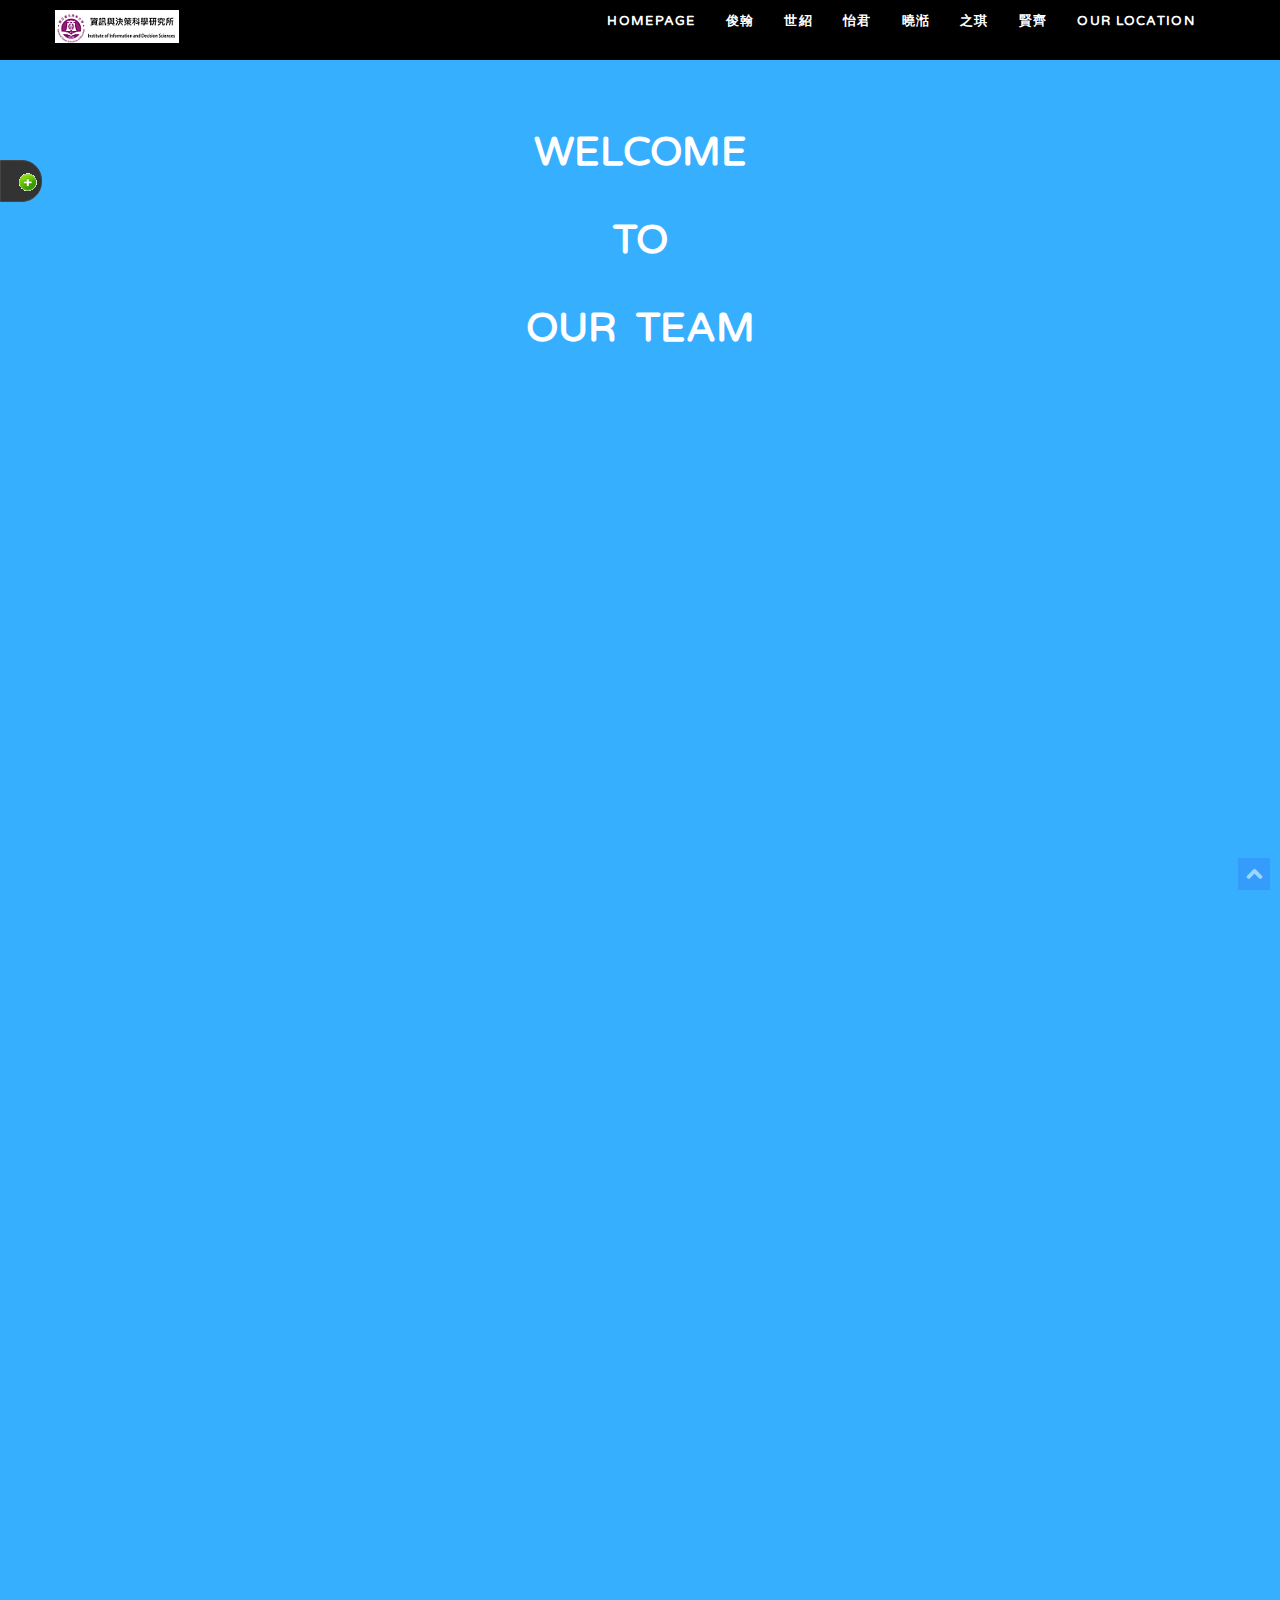
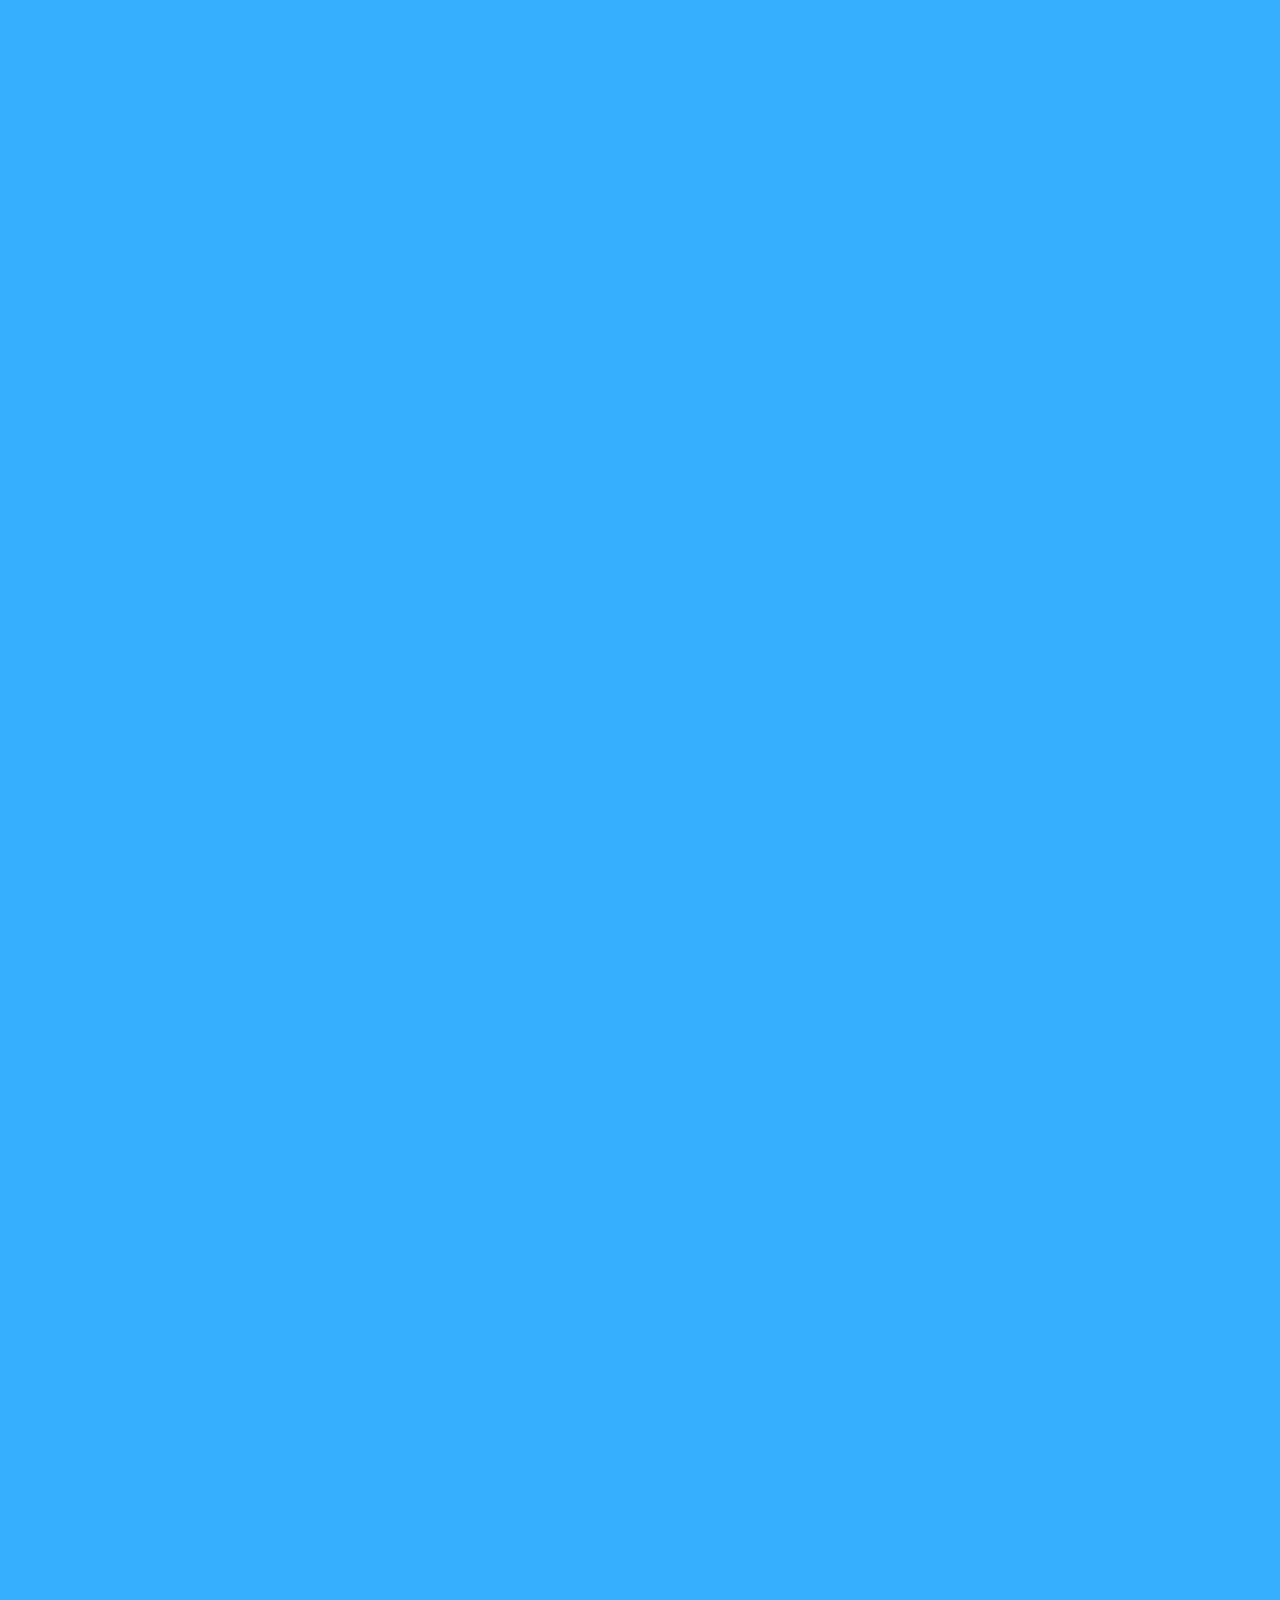
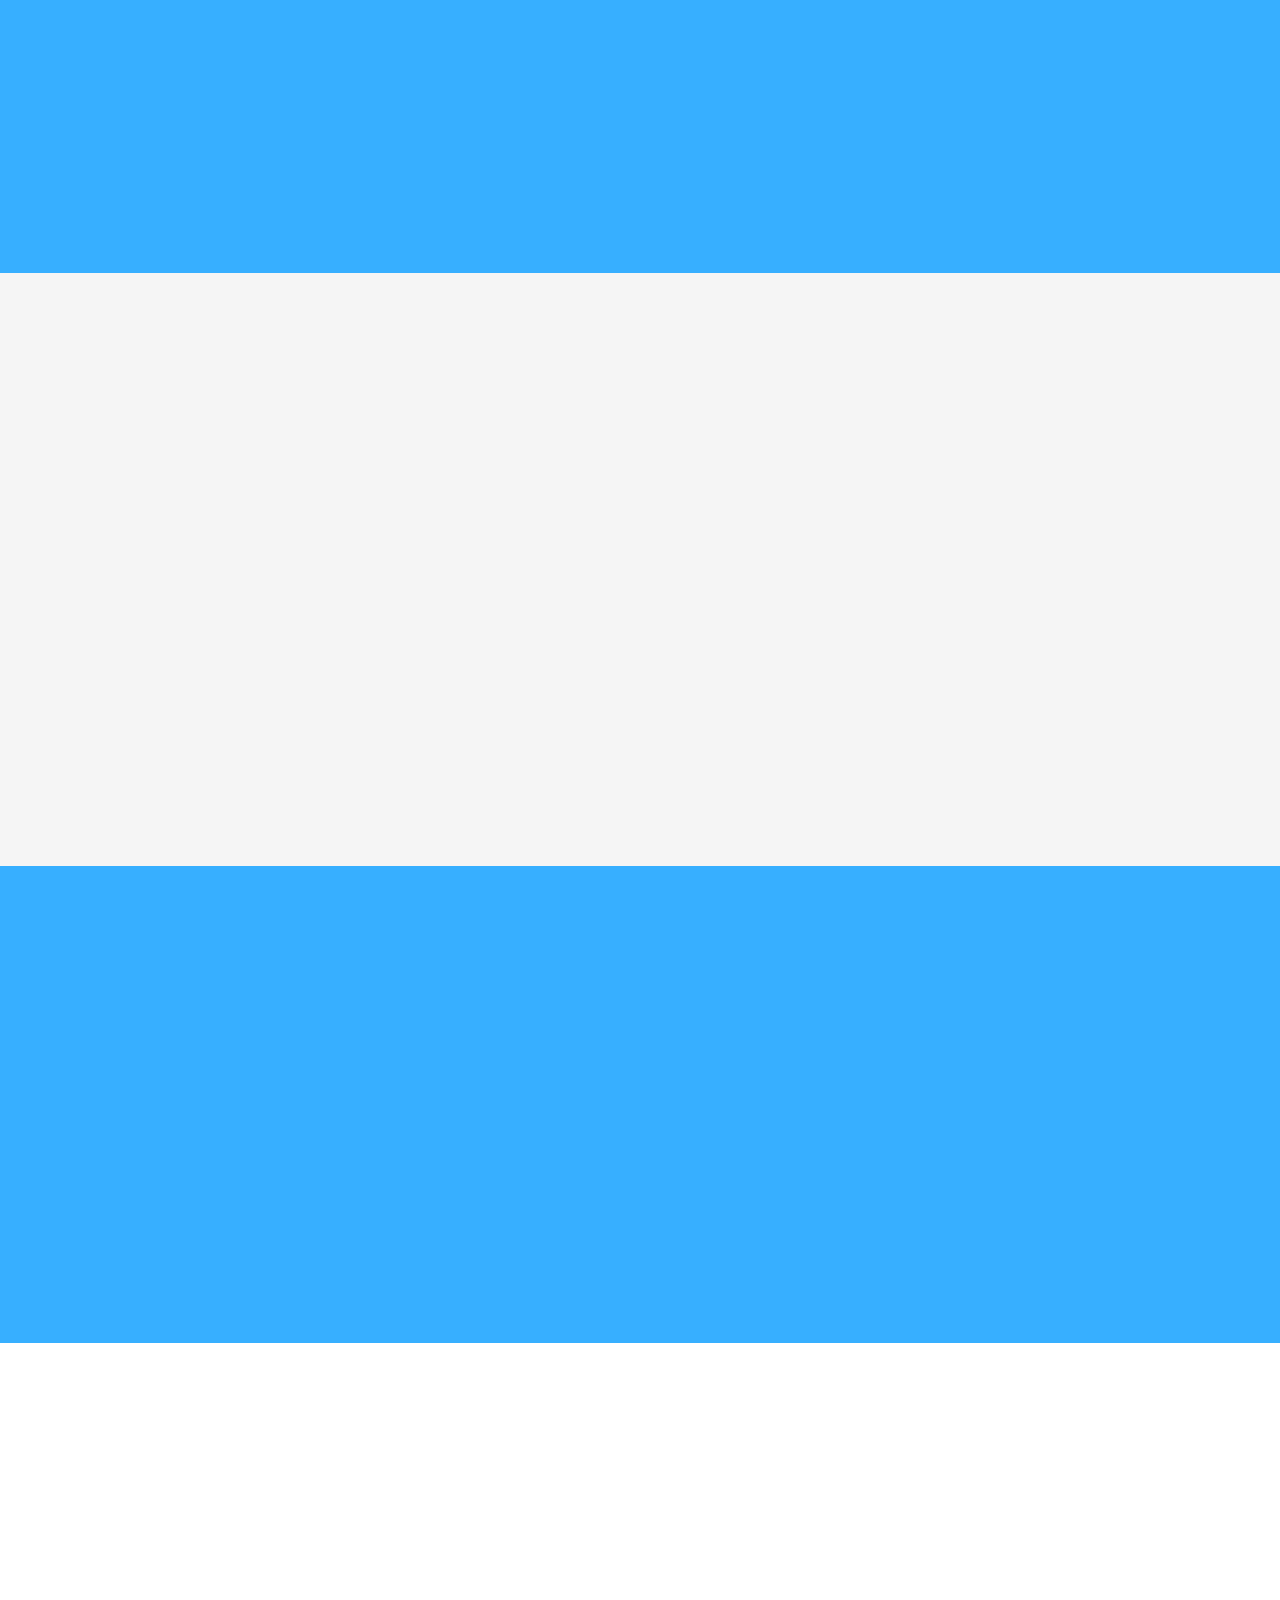
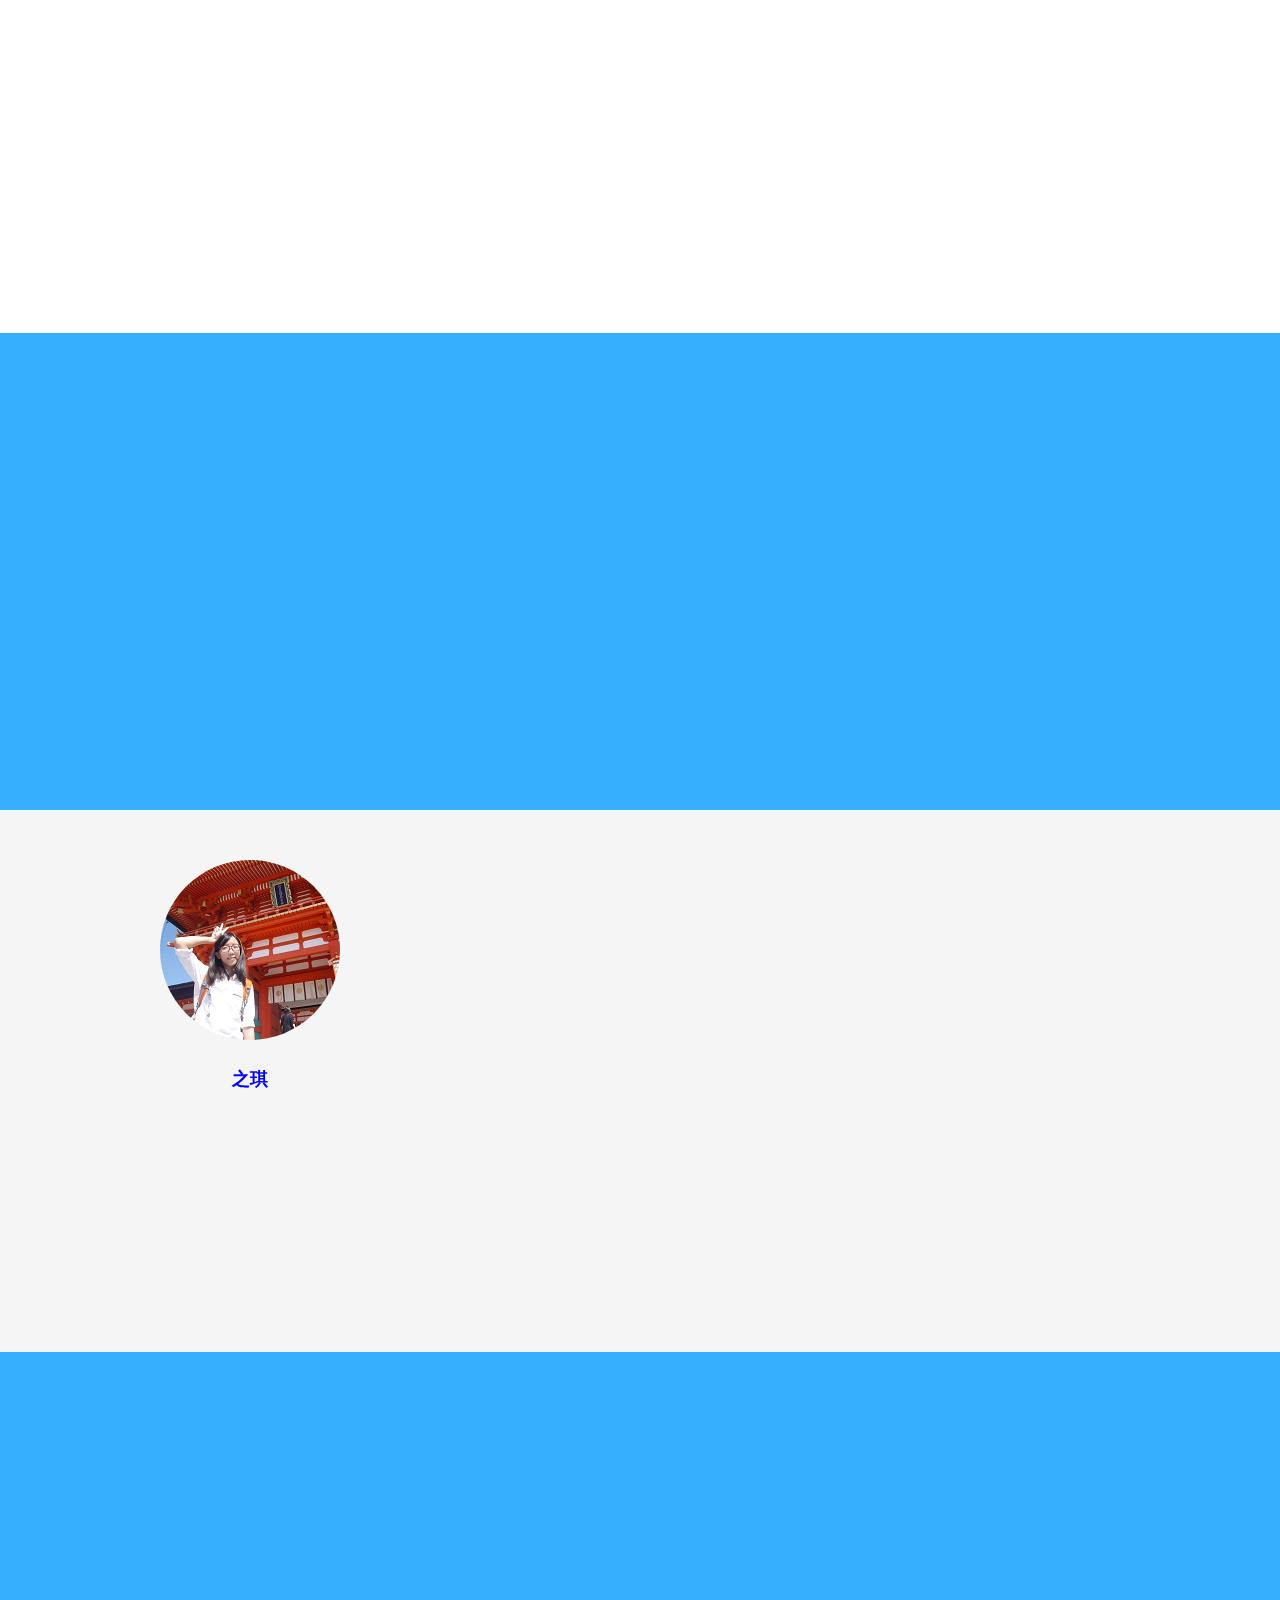
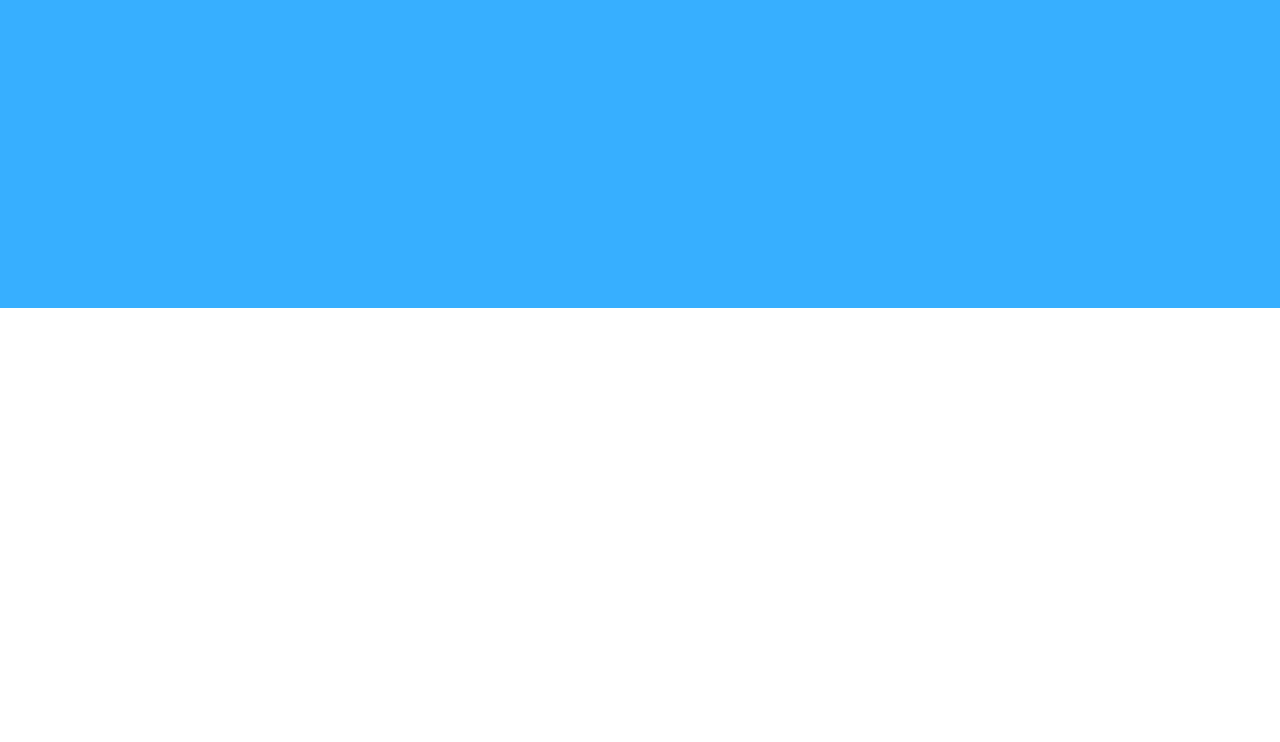
==== commit 8259f5b0: "20161227" ====
--- a/Team/index.html
+++ b/Team/index.html
@@ -120,21 +120,50 @@
                             <br />
                             <h2 class="social-network social-circle">
 							---------------
-							<h3> 本。&nbsp;&nbsp;組。&nbsp;&nbsp;組。&nbsp;&nbsp;草。 </h3>
-							<br />
-							<li><a href="#section-about"><img src="assets/img/team/team01.jpg" alt="" />&nbsp;
+							<h3> 本。&nbsp;&nbsp;組。&nbsp;&nbsp;組。&nbsp;&nbsp;草。 
+							<br />
+							<br />
+							<li><a href="#section-about"style="color:white;"><img src="assets/img/team/team01.jpg" alt="" />&nbsp;
 							<img src="https://maxcdn.icons8.com/office/PNG/40/Animals/bear-40.png" title="俊翰" width="40">&nbsp;
-							俊翰</a></a></li>
-							<br />
-							<br />
-							<li><a href="#section-about"><img src="assets/img/team/team02.jpg" alt="" />&nbsp;
+							俊翰</a></li>
+							<br />
+							<br />
+							<li><a href="#section-about"style="color:white;"><img src="assets/img/team/team02.jpg" alt="" />&nbsp;
 							<img src="https://maxcdn.icons8.com/Color/PNG/48/Animals/sheep_on_bike-48.png" title="世紹" width="48">
-							世紹</a></a></li>
-							<br />
-							<br />
-							<li><a href="#section-services"><img src="assets/img/team/team06.jpg" alt="" />&nbsp;
+							世紹</a></li>
+							<br />
+							<br />
+							<li><a href="#section-services"style="color:white;"><img src="assets/img/team/team06.jpg" alt="" />&nbsp;
 							<img src="https://maxcdn.icons8.com/Color/PNG/48/Animals/pelican-48.png" title="賢齊" width="48">
-							賢齊</a></a></li>
+							賢齊</a></li>
+							</h3>
+							<h2> --------------- </h2>	
+							<h3 ><font color="blue"> 。公&nbsp;&nbsp;。開&nbsp;&nbsp;。徵&nbsp;&nbsp;。友</font>
+							<br />
+							<br />
+							<h1><a href="#section-services"style="color:brown;">蕭賢齊</a></h1>
+							<h4>
+							<br />
+							<font color="yellow"> 職業：中華電信</font>
+							<br />
+							<br />
+							<font color="yellow"> 徵友條件：生辰八字</font>
+							</h4>
+							<a href="#section-services"style="color:white;"><img src="assets/img/team/CHT01.jpg" alt="" /></a>&nbsp;&nbsp;
+							<a href="#section-services"style="color:white;"><img src="assets/img/team/CHT02.jpg" alt="" /></a>&nbsp;
+							<br />
+							<br />
+							<a href="#section-services"style="color:white;"><img src="assets/img/team/CHT03.jpg" alt="" /></a>&nbsp;&nbsp;
+							<a href="#section-services"style="color:white;"><img src="assets/img/team/CHT04.jpg" alt="" /></a>&nbsp;
+							<br />
+							<br />
+							<a href="#section-services"style="color:white;"><img src="assets/img/team/CHT05.jpg" alt="" /></a>&nbsp;&nbsp;
+							<a href="#section-services"style="color:white;"><img src="assets/img/team/CHT06.jpg" alt="" /></a>&nbsp;
+							<br />
+							<br />
+							<a href="#section-services"style="color:white;"><img src="assets/img/team/CHT07.jpg" alt="" /></a>&nbsp;
+							<a href="#section-services"style="color:white;"><img src="assets/img/team/CHT08.jpg" alt="" /></a>&nbsp;
+							</h3>
 							<h2> --------------- </h2>
 							</h2>
                         </div>
@@ -186,7 +215,7 @@
                         <figure class="member-photo">
                             <img src="assets/img/team/team1.jpg" alt="" /></figure>
                         <div class="team-detail">
-                            <h4>俊翰</h4>
+                            <h4><font color="blue">俊翰</font></h4>
                             <span class="text-bold"></span>
                         </div>
 
@@ -224,7 +253,7 @@
                         <figure class="member-photo">
                             <img src="assets/img/team/team2.jpg" alt="" /></figure>
                         <div class="team-detail">
-                            <h4>世紹</h4>
+                            <h4><font color="blue">世紹</font></h4>
                             <span class="text-bold"></span>
                         </div>
 
@@ -297,7 +326,7 @@
                         <figure class="member-photo">
                             <img src="assets/img/team/team3.jpg" alt="" /></figure>
                         <div class="team-detail">
-                            <h4>怡君</h4>
+							<h4><font color="blue">怡君</font></h4>
                             <span class="text-bold"></span>
                         </div>
 
@@ -334,7 +363,7 @@
                         <figure class="member-photo">
                             <img src="assets/img/team/team4.jpg" alt="" /></figure>
                         <div class="team-detail">
-                            <h4>曉湉</h4>
+							<h4><font color="blue">曉湉</font></h4>
                             <span class="text-bold"></span>
                         </div>
 
@@ -408,7 +437,7 @@
                         <figure class="member-photo">
                             <img src="assets/img/team/team5.jpg" alt="" /></figure>
                         <div class="team-detail">
-                            <h4>之琪</h4>
+							<h4><font color="blue">之琪</font></h4>
                             <span class="text-bold"></span>
                         </div>
 
@@ -439,7 +468,7 @@
                         <figure class="member-photo">
                             <img src="assets/img/team/team6.jpg" alt="" /></figure>
                         <div class="team-detail">
-                            <h4>賢齊</h4>
+							<h4><font color="blue">賢齊</font></h4>
                             <span class="text-bold"></span>
                         </div>
 
@@ -475,23 +504,23 @@
             <div class="row">
         <div class="container">
            <div data-scrollreveal='over 0.8s'>
-                        <div class="align-center" style="margin-top: 50px;">
-							<h4><a href="#Homepage">
+                        <div class="align-center" style="margin-top: 30px;">
+							<h4><a href="#Homepage"style="color:white;">
 							<!-- Clover icon by Icons8 -->
 							<img src="https://maxcdn.icons8.com/office/PNG/40/Gaming/clover-40.png" title="TOP" width="40">
 							&nbsp;&nbsp;TOP</a></h4>
-							<h4><a href="https://seg1.github.io/seg2/">
+							<h4><a href="https://seg1.github.io/seg2/"style="color:white;">
 							<!-- Shop icon by Icons8 -->
 							<img src="https://maxcdn.icons8.com/office/PNG/40/Business/shop-40.png" title="Homepage" width="40">
 							&nbsp;&nbsp;Homepage</a></h4>
-							<h3><a href="https://www.google.com/maps/place/%E5%9C%8B%E7%AB%8B%E8%87%BA%E5%8C%97%E5%95%86%E6%A5%AD%E5%A4%A7%E5%AD%B8/@25.041856,121.525644,17z/data=!4m5!3m4!1s0x0:0x58e05f2528812097!8m2!3d25.0418563!4d121.5256438?hl=zh-TW">
+							<h3><a href="https://www.google.com/maps/place/%E5%9C%8B%E7%AB%8B%E8%87%BA%E5%8C%97%E5%95%86%E6%A5%AD%E5%A4%A7%E5%AD%B8/@25.041856,121.525644,17z/data=!4m5!3m4!1s0x0:0x58e05f2528812097!8m2!3d25.0418563!4d121.5256438?hl=zh-TW"style="color:white;">
 							<!-- Geo-fence icon by Icons8 -->
 							<img src="https://maxcdn.icons8.com/office/PNG/80/Maps/geo-fence-80.png" title="Our Location" width="80">
 							<br />
 							Our Location
 							</h3>
-                            <h4><li><a href="http://www.ntub.edu.tw/bin/home.php">國立臺北商業大學</a></li></h4>
-							<h4><li><a href="http://ids.ntub.edu.tw/bin/home.php">資訊與決策科學研究所</a></li></h4>
+							<h4><li><a href="http://www.ntub.edu.tw/bin/home.php"style="color:white;">國立臺北商業大學</a></li></h4> 
+							<h4><li><a href="http://ids.ntub.edu.tw/bin/home.php"style="color:white;">資訊與決策科學研究所</a></li></h4>
 							<p>
                                 100, 台北市中正區濟南路一段321號
 								<br />
@@ -502,9 +531,18 @@
                             </p>
                         </div>
                     </div>
-
-        </div>
-    </section>
+        </div>
+</section>
+	
+							<section id="contact" class="map">
+							<iframe width="100%" height="400px" src="https://www.google.com/maps/embed?pb=!1m14!1m8!1m3!1d1807.3808568152285!2d121.52486776444238!3d25.042159464995297!3m2!1i1024!2i768!4f13.1!3m3!1m2!1s0x0%3A0x58e05f2528812097!2z5ZyL56uL6Ie65YyX5ZWG5qWt5aSn5a24!5e0!3m2!1szh-TW!2stw!4v1480906868162" frameborder="0" style="border:0" allowfullscreen=""></iframe>
+							<br>
+							<small>
+							<a href="https://maps.google.com/maps?f=q&amp;source=embed&amp;hl=en&amp;geocode=&amp;q=Twitter,+Inc.,+Market+Street,+San+Francisco,+CA&amp;aq=0&amp;oq=twitter&amp;sll=28.659344,-81.187888&amp;sspn=0.128789,0.264187&amp;ie=UTF8&amp;hq=Twitter,+Inc.,+Market+Street,+San+Francisco,+CA&amp;t=m&amp;z=15&amp;iwloc=A"></a>
+							</small>
+							</section>
+							<br />
+							
 
      <!-- END FOOTER SECTION-->
      <!-- SCROLLUP LINK SECTION-->
--- a/Team/assets/css/style.css
+++ b/Team/assets/css/style.css
@@ -33,7 +33,7 @@
 	font-family: 'Varela Round', sans-serif;
 }
 h1, h2, h3, h4, h5, h6 {
-	color:rgba(1, 82, 255, 0.54);
+	color:#fff;
 }
 
 h1,h2,h3,h4,h5,h6 {
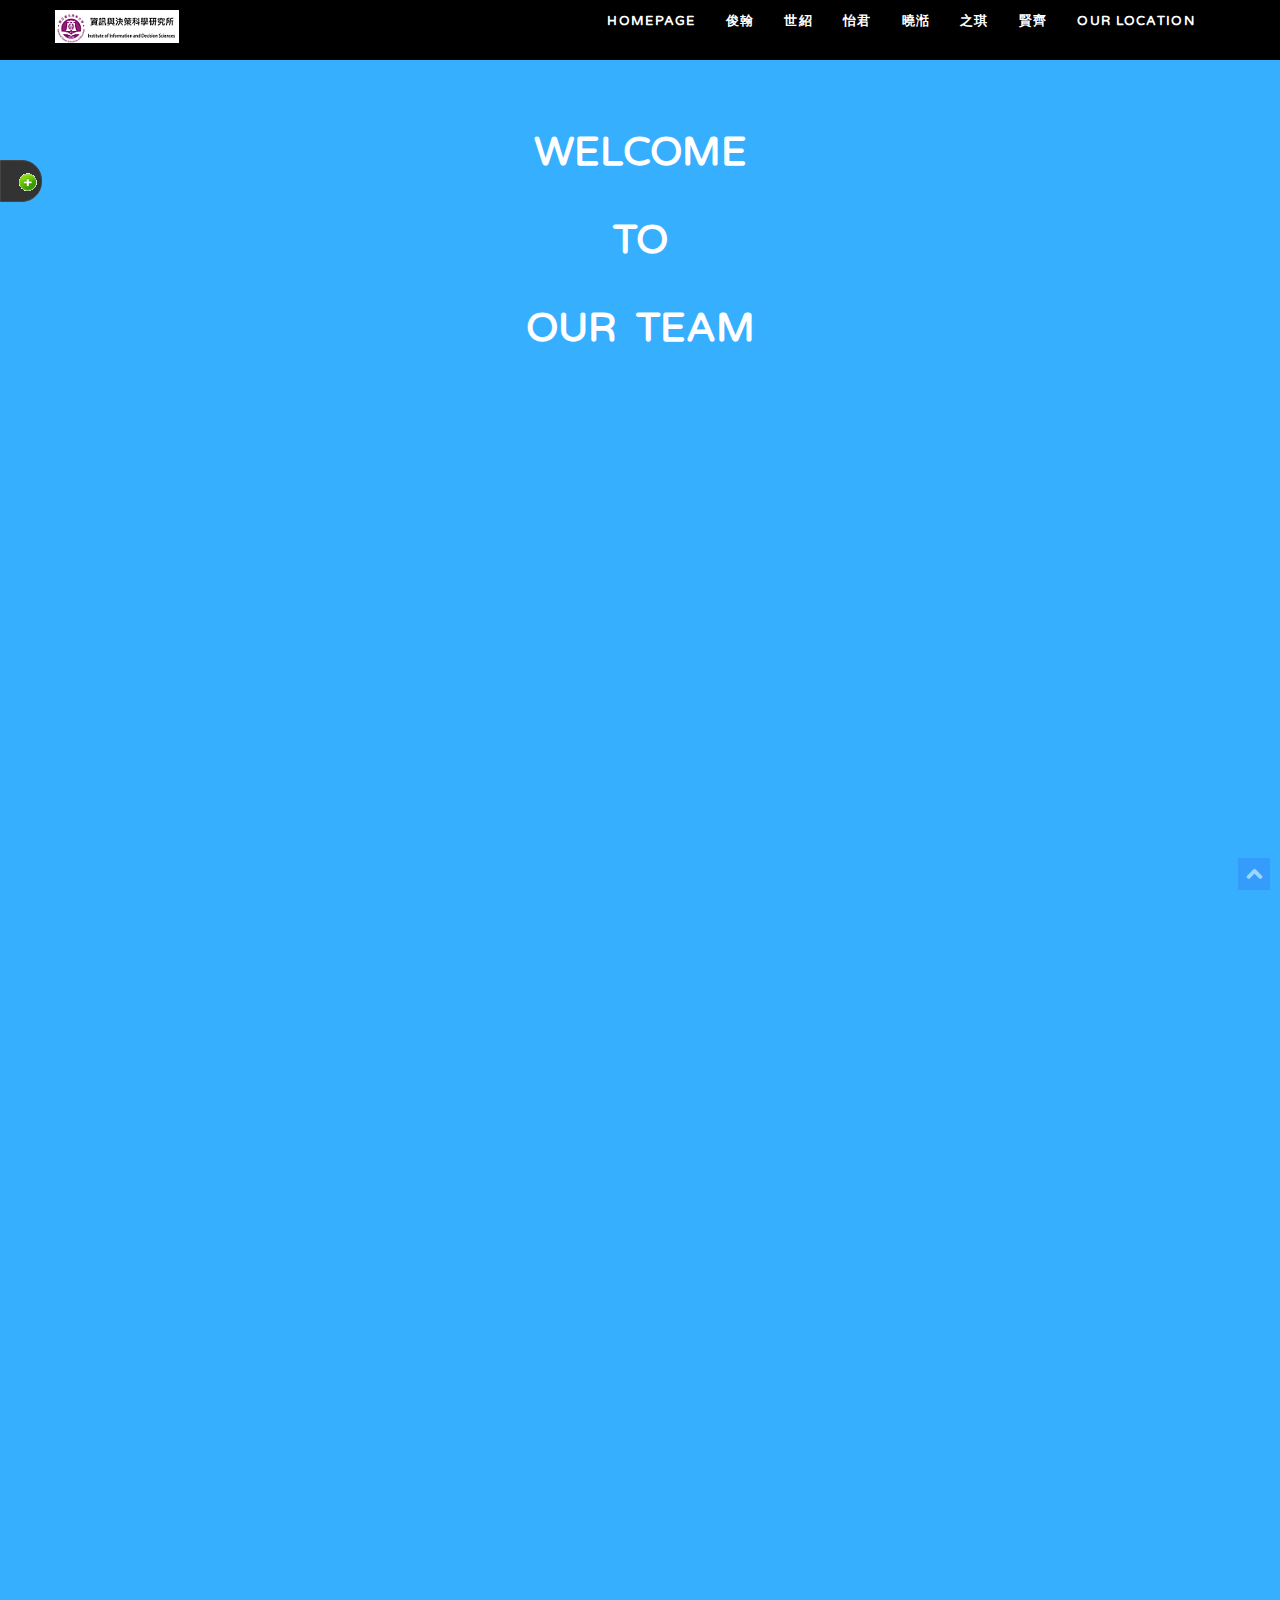
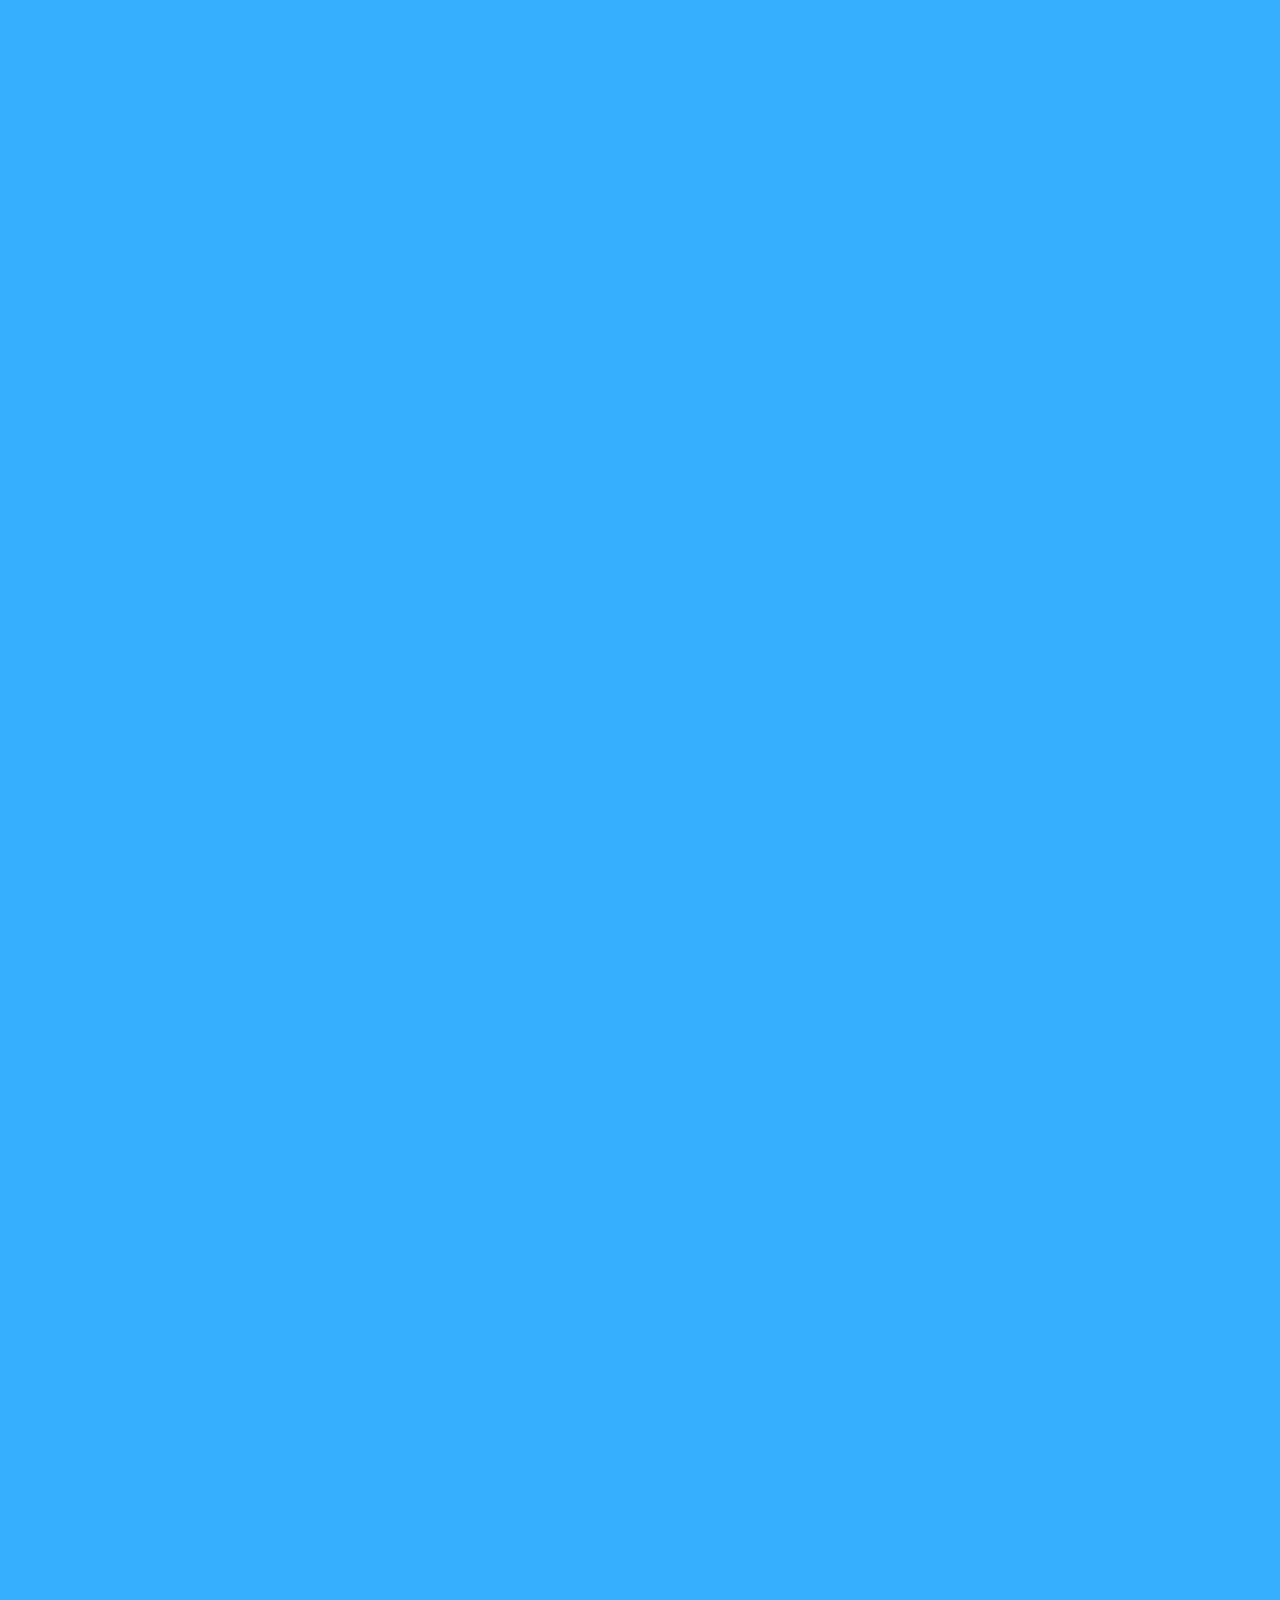
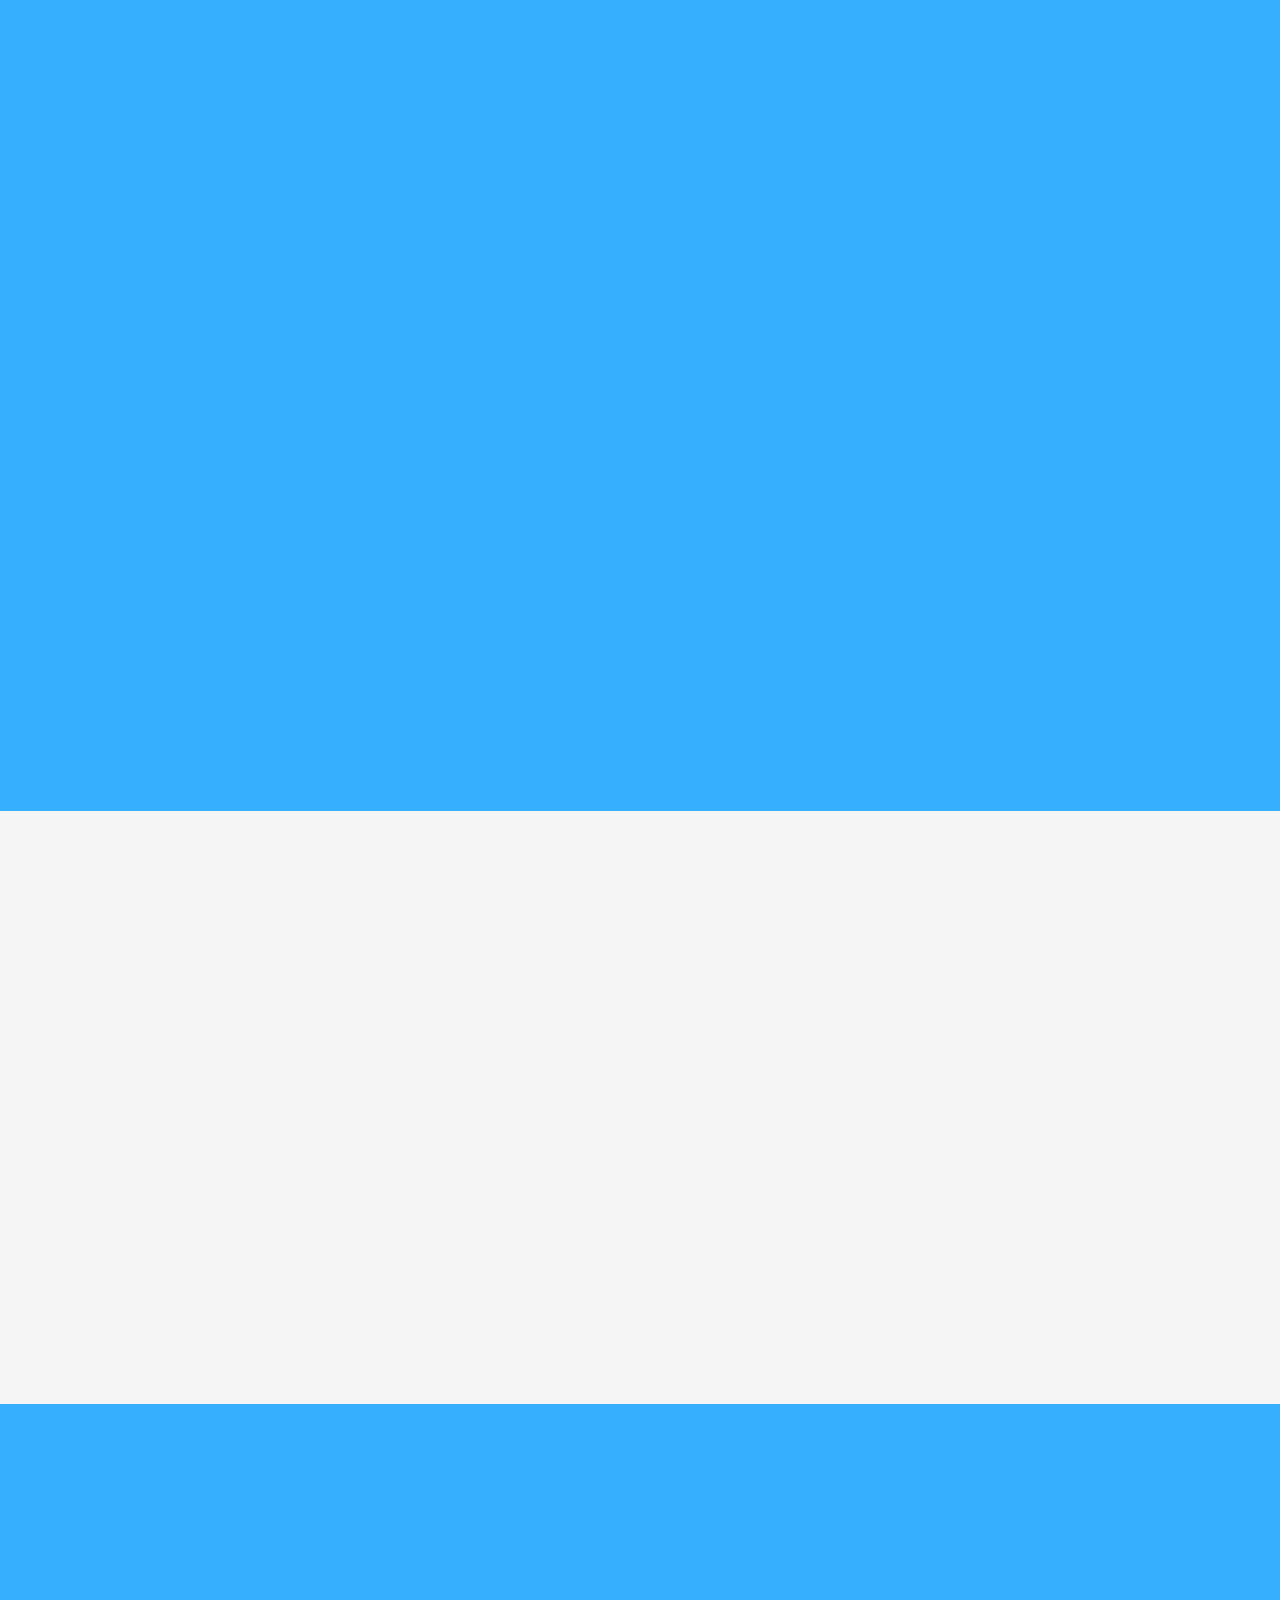
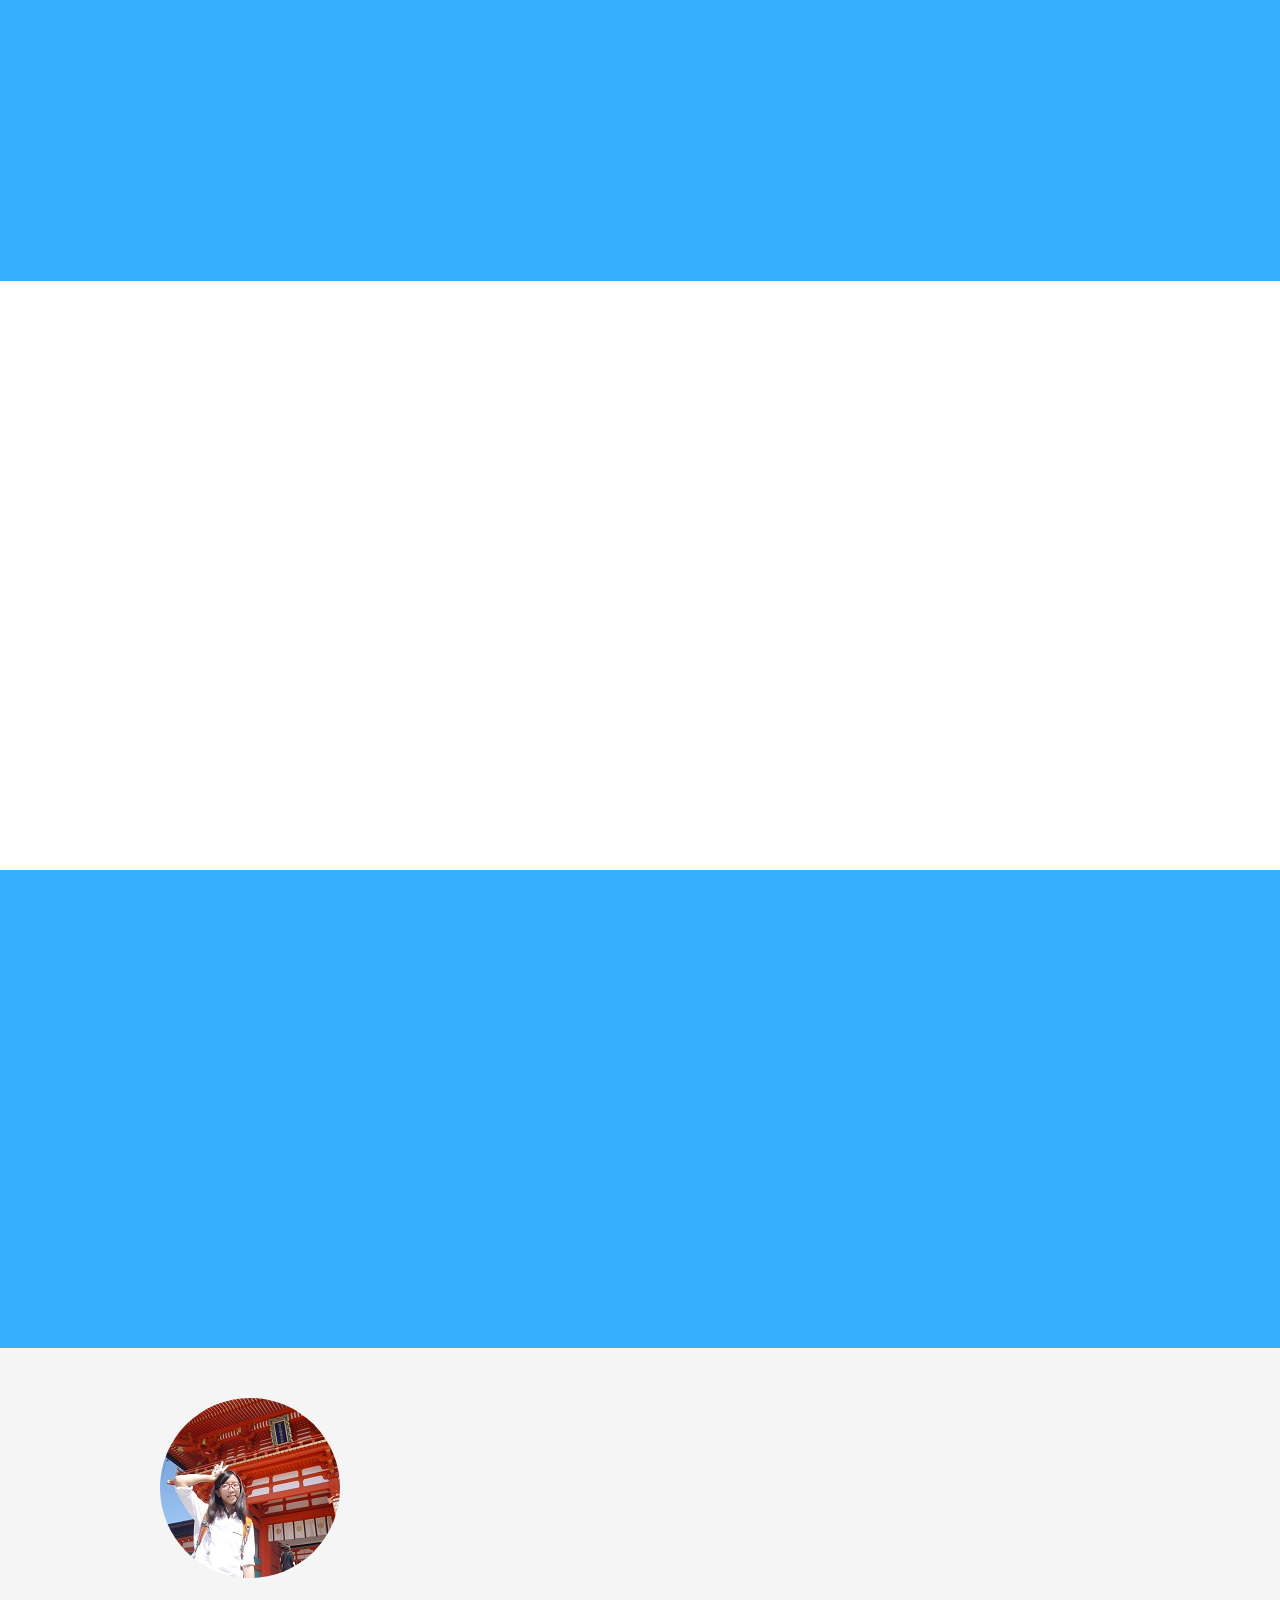
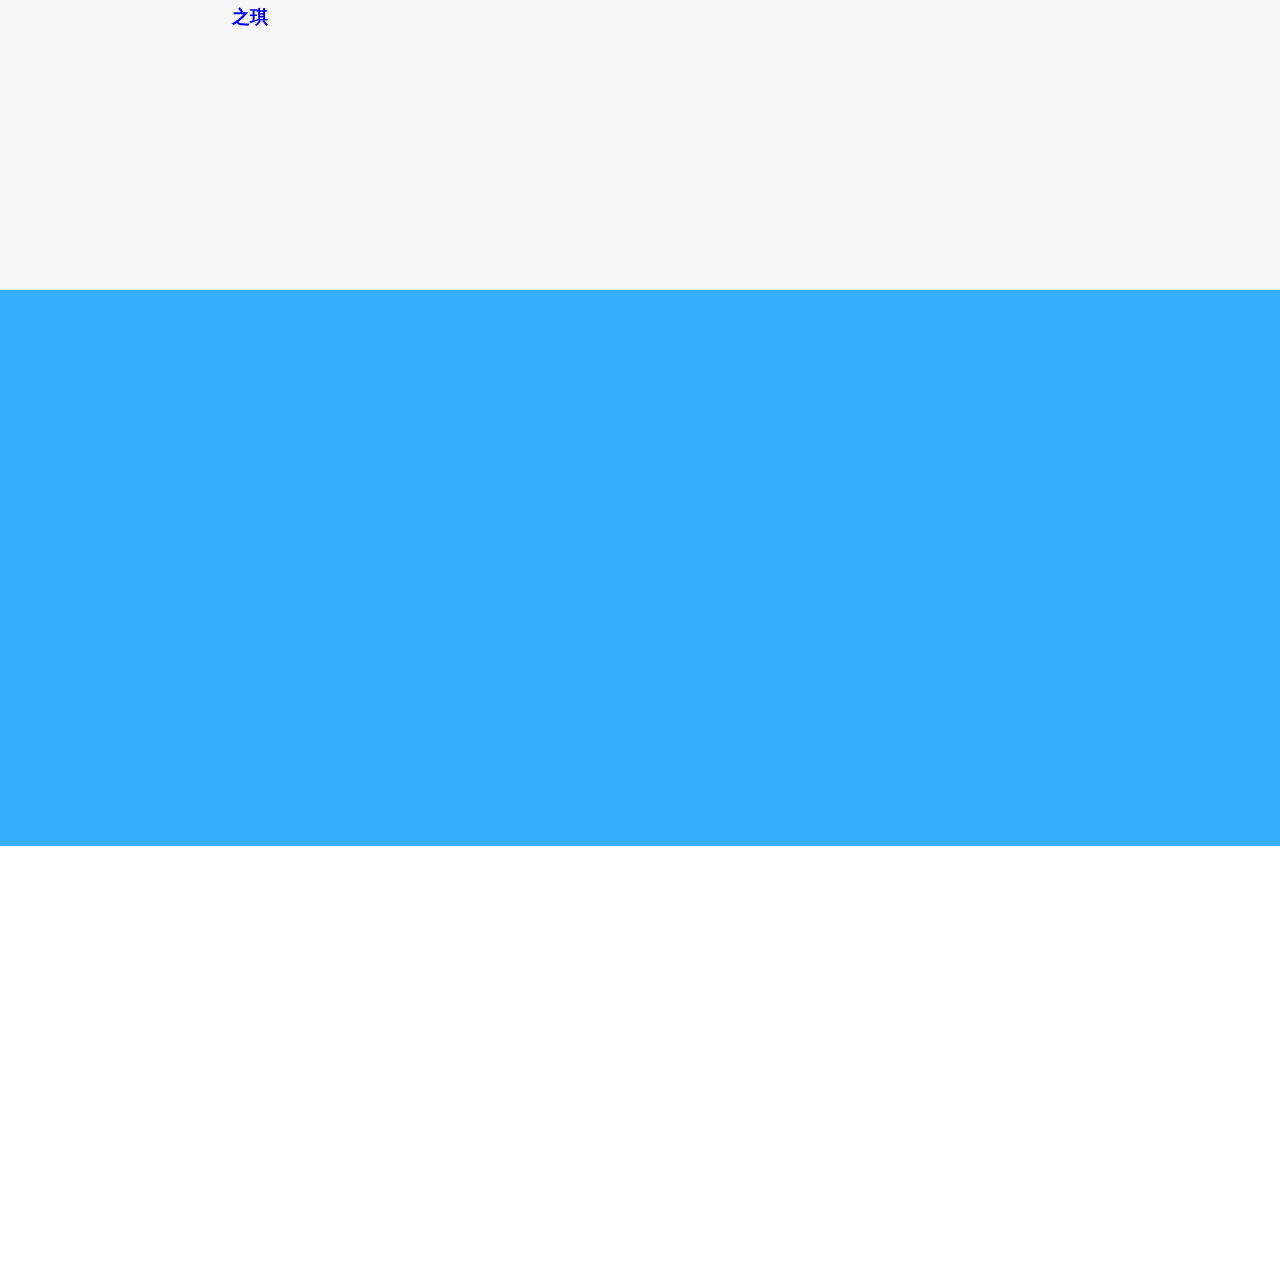
==== commit f22aaced: "20161227" ====
--- a/Team/index.html
+++ b/Team/index.html
@@ -123,7 +123,7 @@
 							<h3> 本。&nbsp;&nbsp;組。&nbsp;&nbsp;組。&nbsp;&nbsp;草。 
 							<br />
 							<br />
-							<li><a href="#section-about"style="color:white;"><img src="assets/img/team/team01.jpg" alt="" />&nbsp;
+							<li><a href="#section-about"style="color:white;"><img src="assets/img/team/team01.jpg" alt="" />&nbsp;&nbsp;&nbsp;
 							<img src="https://maxcdn.icons8.com/office/PNG/40/Animals/bear-40.png" title="俊翰" width="40">&nbsp;
 							俊翰</a></li>
 							<br />
@@ -138,7 +138,7 @@
 							賢齊</a></li>
 							</h3>
 							<h2> --------------- </h2>	
-							<h3 ><font color="blue"> 。公&nbsp;&nbsp;。開&nbsp;&nbsp;。徵&nbsp;&nbsp;。友</font>
+							<h3><font color="blue"> 。公&nbsp;&nbsp;。開&nbsp;&nbsp;。徵&nbsp;&nbsp;。友</font>
 							<br />
 							<br />
 							<h1><a href="#section-services"style="color:brown;">蕭賢齊</a></h1>
@@ -149,23 +149,22 @@
 							<br />
 							<font color="yellow"> 徵友條件：生辰八字</font>
 							</h4>
-							<a href="#section-services"style="color:white;"><img src="assets/img/team/CHT01.jpg" alt="" /></a>&nbsp;&nbsp;
-							<a href="#section-services"style="color:white;"><img src="assets/img/team/CHT02.jpg" alt="" /></a>&nbsp;
-							<br />
-							<br />
-							<a href="#section-services"style="color:white;"><img src="assets/img/team/CHT03.jpg" alt="" /></a>&nbsp;&nbsp;
-							<a href="#section-services"style="color:white;"><img src="assets/img/team/CHT04.jpg" alt="" /></a>&nbsp;
-							<br />
-							<br />
-							<a href="#section-services"style="color:white;"><img src="assets/img/team/CHT05.jpg" alt="" /></a>&nbsp;&nbsp;
-							<a href="#section-services"style="color:white;"><img src="assets/img/team/CHT06.jpg" alt="" /></a>&nbsp;
-							<br />
-							<br />
-							<a href="#section-services"style="color:white;"><img src="assets/img/team/CHT07.jpg" alt="" /></a>&nbsp;
-							<a href="#section-services"style="color:white;"><img src="assets/img/team/CHT08.jpg" alt="" /></a>&nbsp;
+							<a href="#section-services"><img src="assets/img/team/CHT01.JPG" alt="" /></a>&nbsp;&nbsp;
+							<a href="#section-services"><img src="assets/img/team/CHT02.JPG" alt="" /></a>&nbsp;
+							<br />
+							<br />
+							<a href="#section-services"><img src="assets/img/team/CHT03.JPG" alt="" /></a>&nbsp;&nbsp;
+							<a href="#section-services"><img src="assets/img/team/CHT04.JPG" alt="" /></a>&nbsp;
+							<br />
+							<br />
+							<a href="#section-services"><img src="assets/img/team/CHT05.JPG" alt="" /></a>&nbsp;&nbsp;
+							<a href="#section-services"><img src="assets/img/team/CHT06.JPG" alt="" /></a>&nbsp;
+							<br />
+							<br />
+							<a href="#section-services"><img src="assets/img/team/CHT07.JPG" alt="" /></a>&nbsp;
+							<a href="#section-services"><img src="assets/img/team/CHT08.JPG" alt="" /></a>&nbsp;
 							</h3>
 							<h2> --------------- </h2>
-							</h2>
                         </div>
                     </div>
                 </div>
--- a/Team/assets/css/style.css
+++ b/Team/assets/css/style.css
@@ -33,7 +33,7 @@
 	font-family: 'Varela Round', sans-serif;
 }
 h1, h2, h3, h4, h5, h6 {
-	color:#fff;
+	color:rgba(255, 255, 255, 0.75);
 }
 
 h1,h2,h3,h4,h5,h6 {
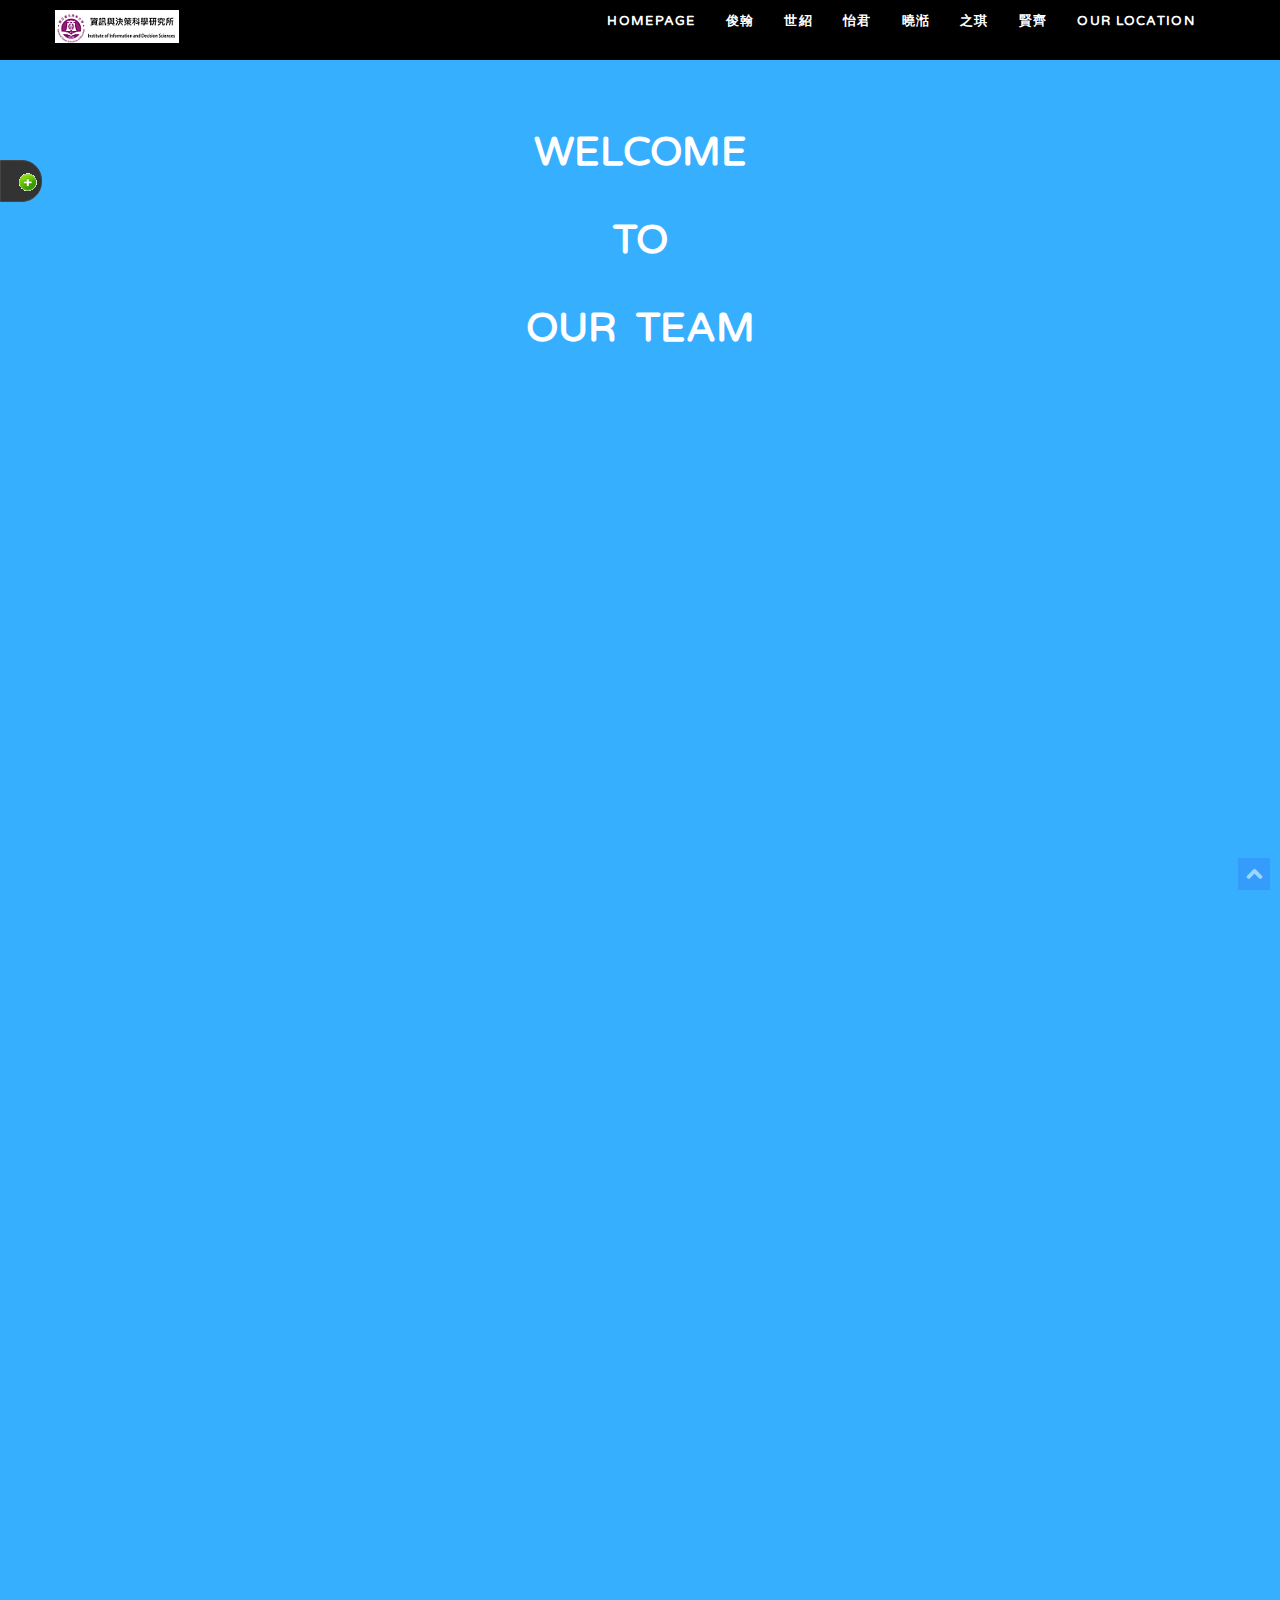
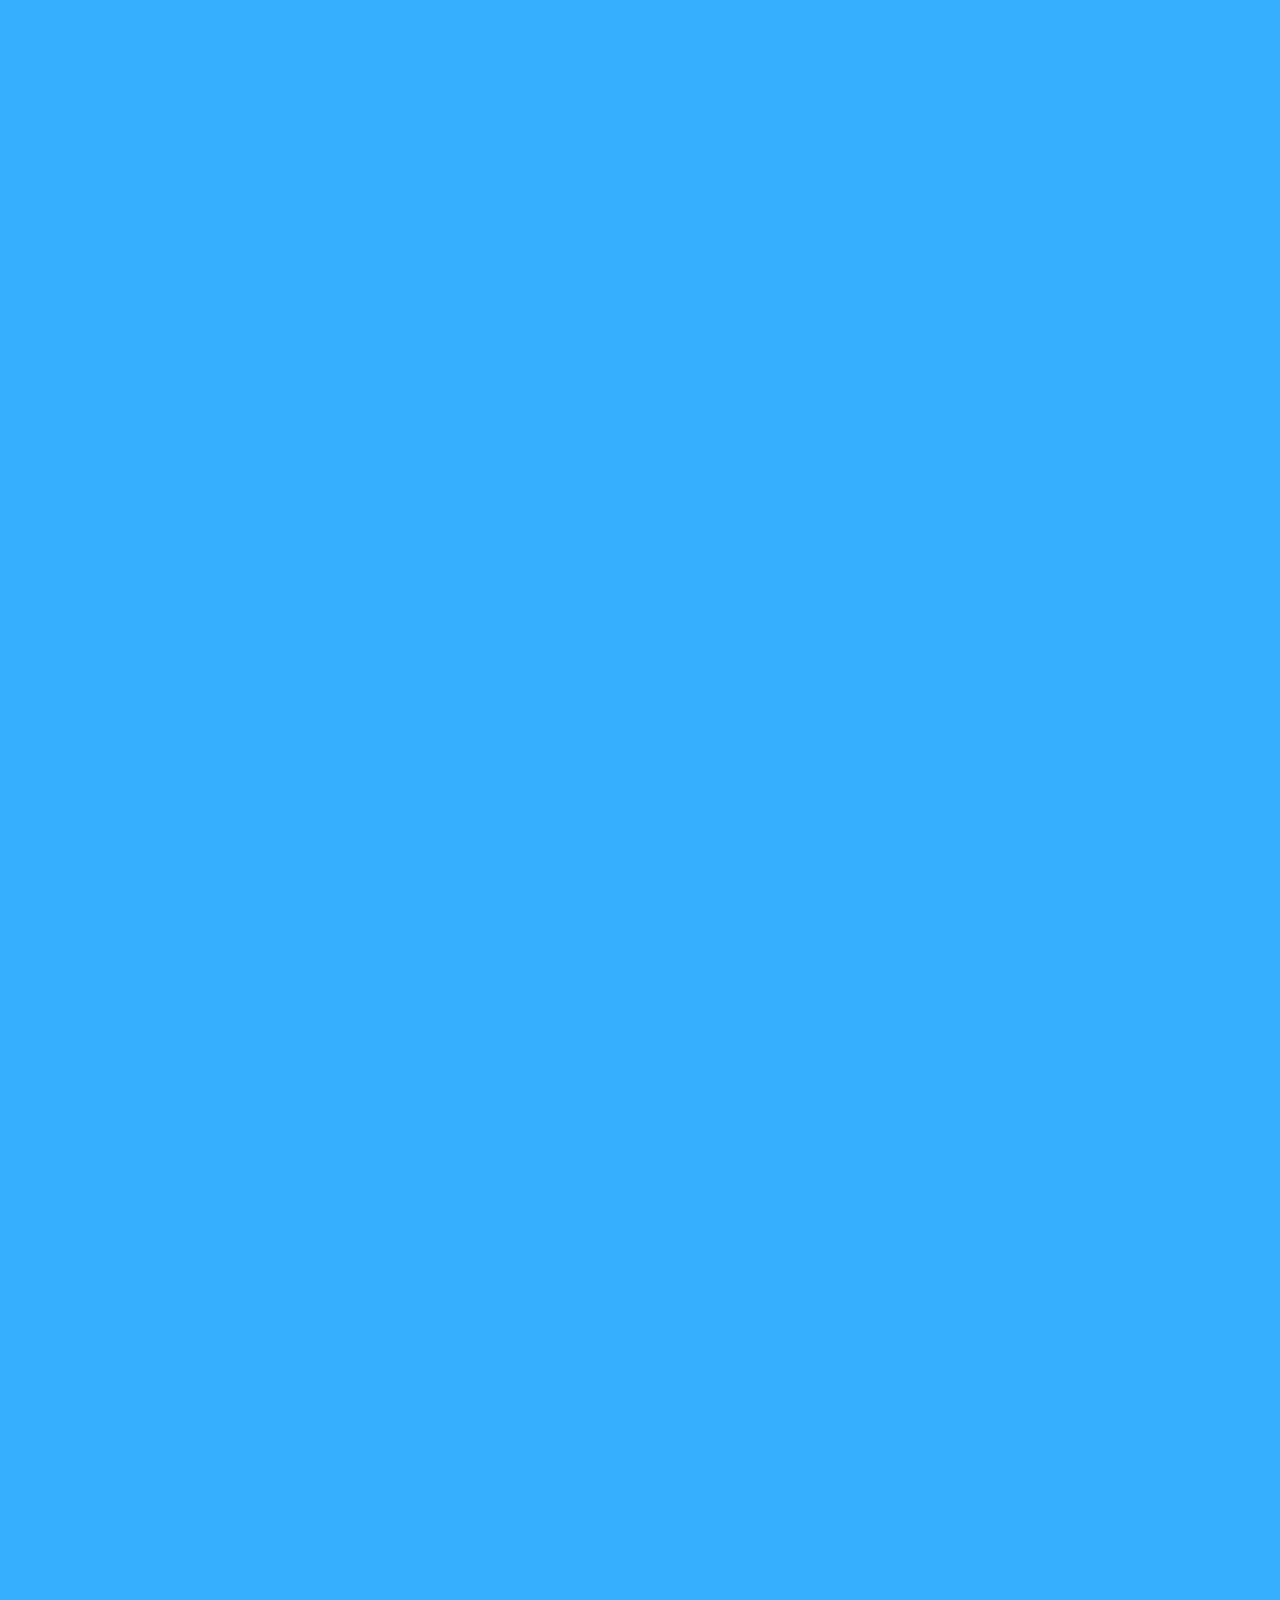
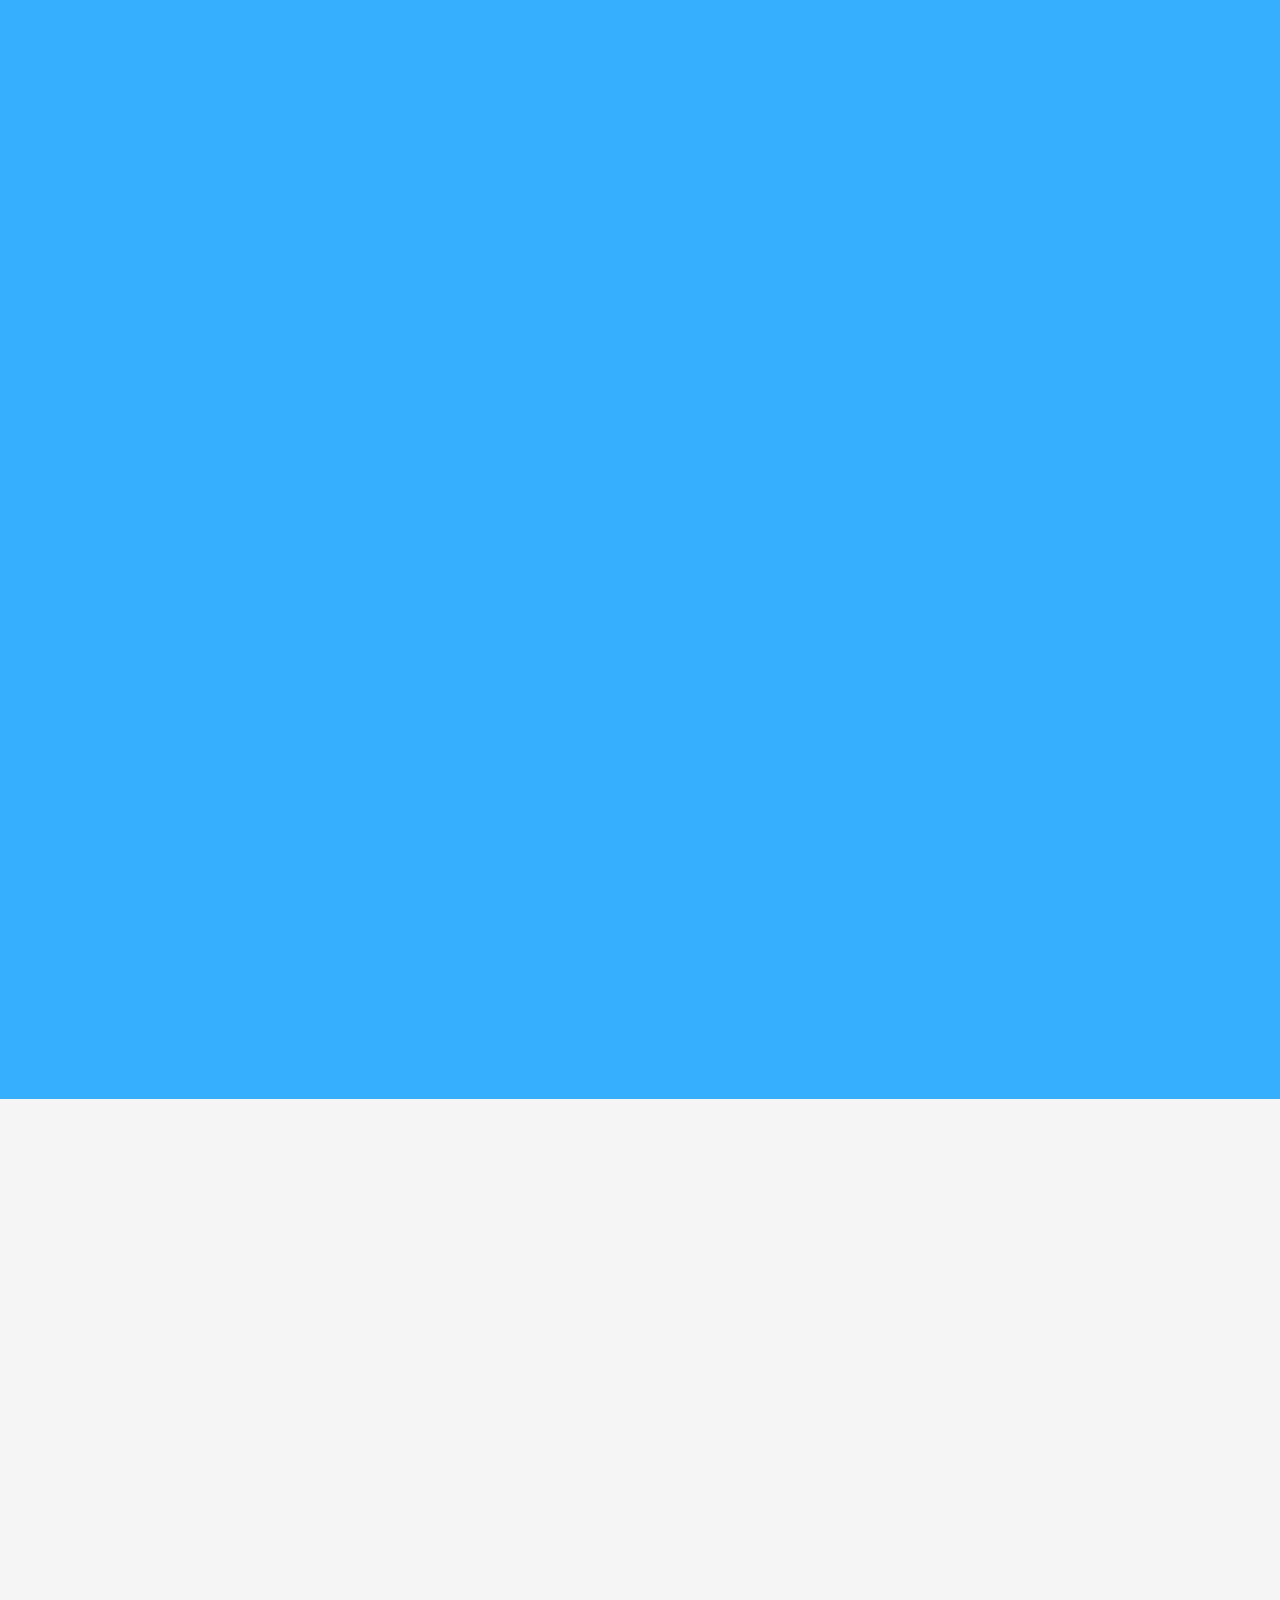
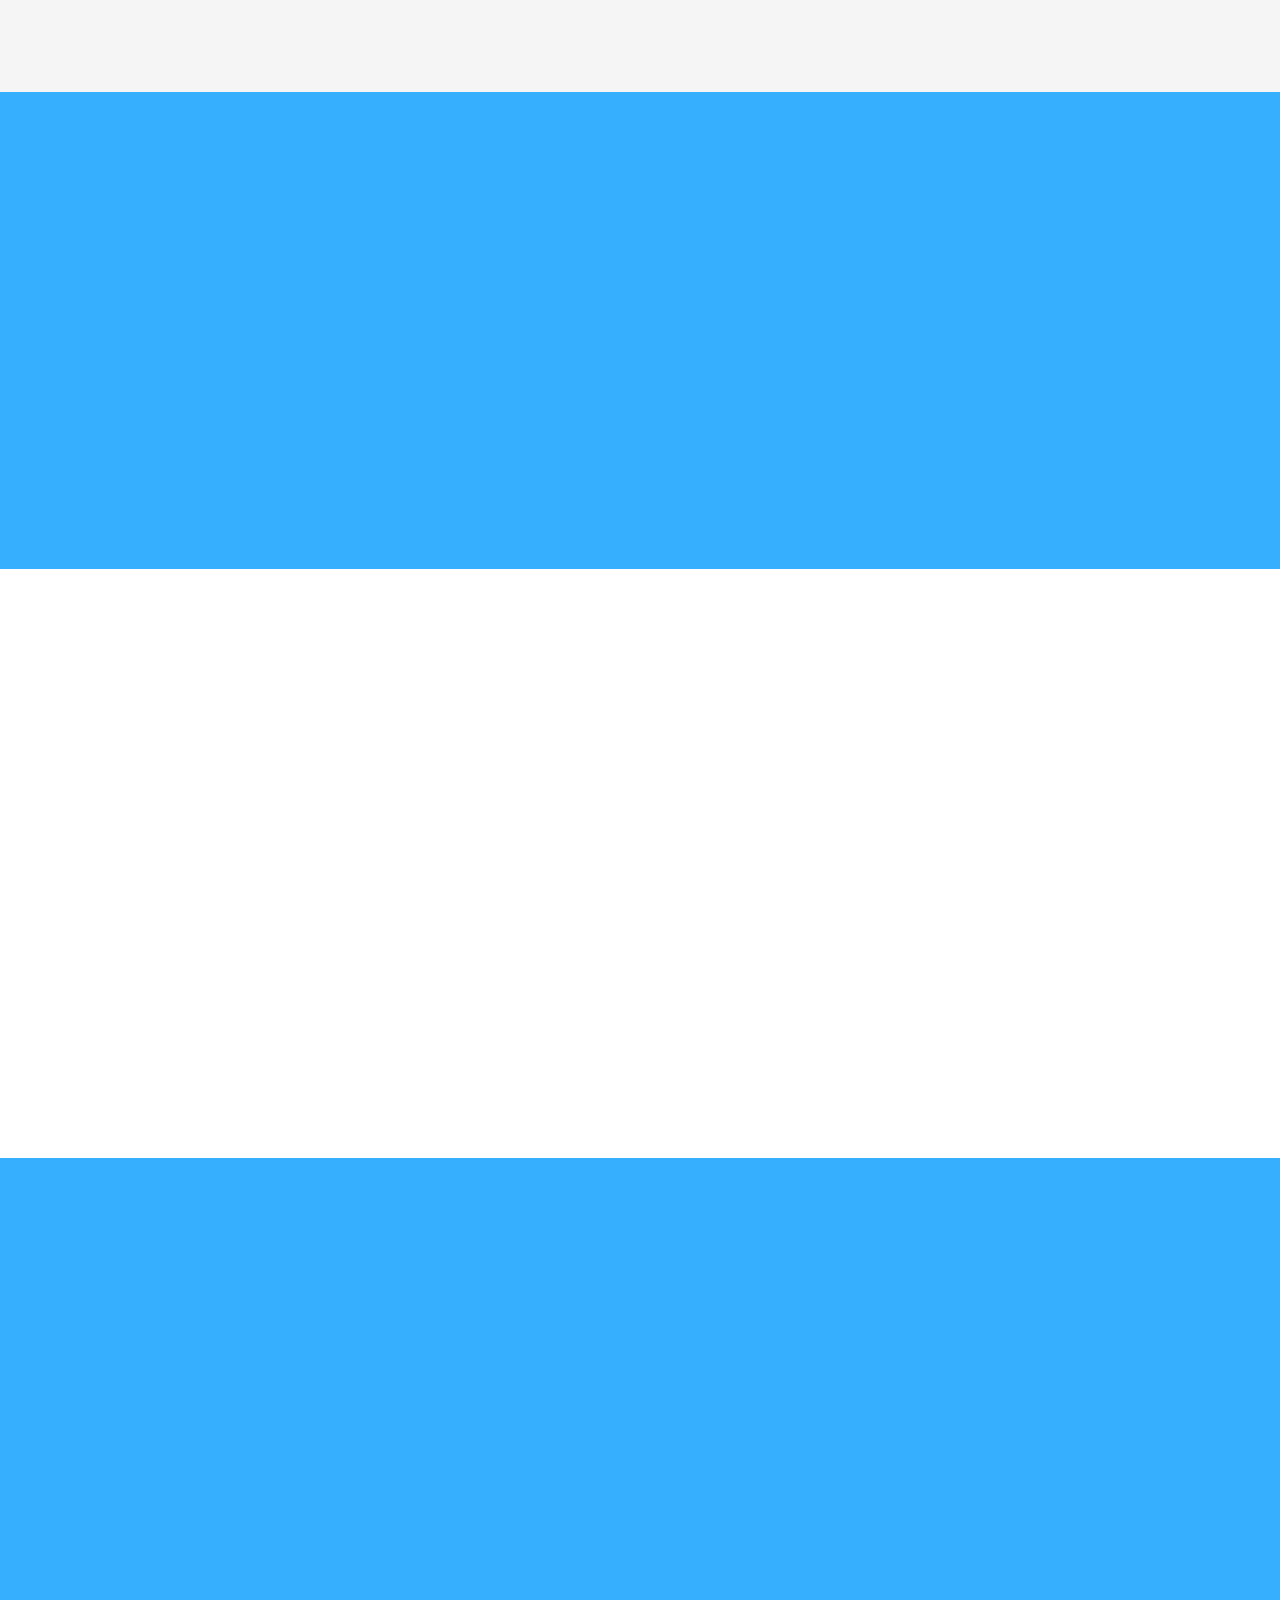
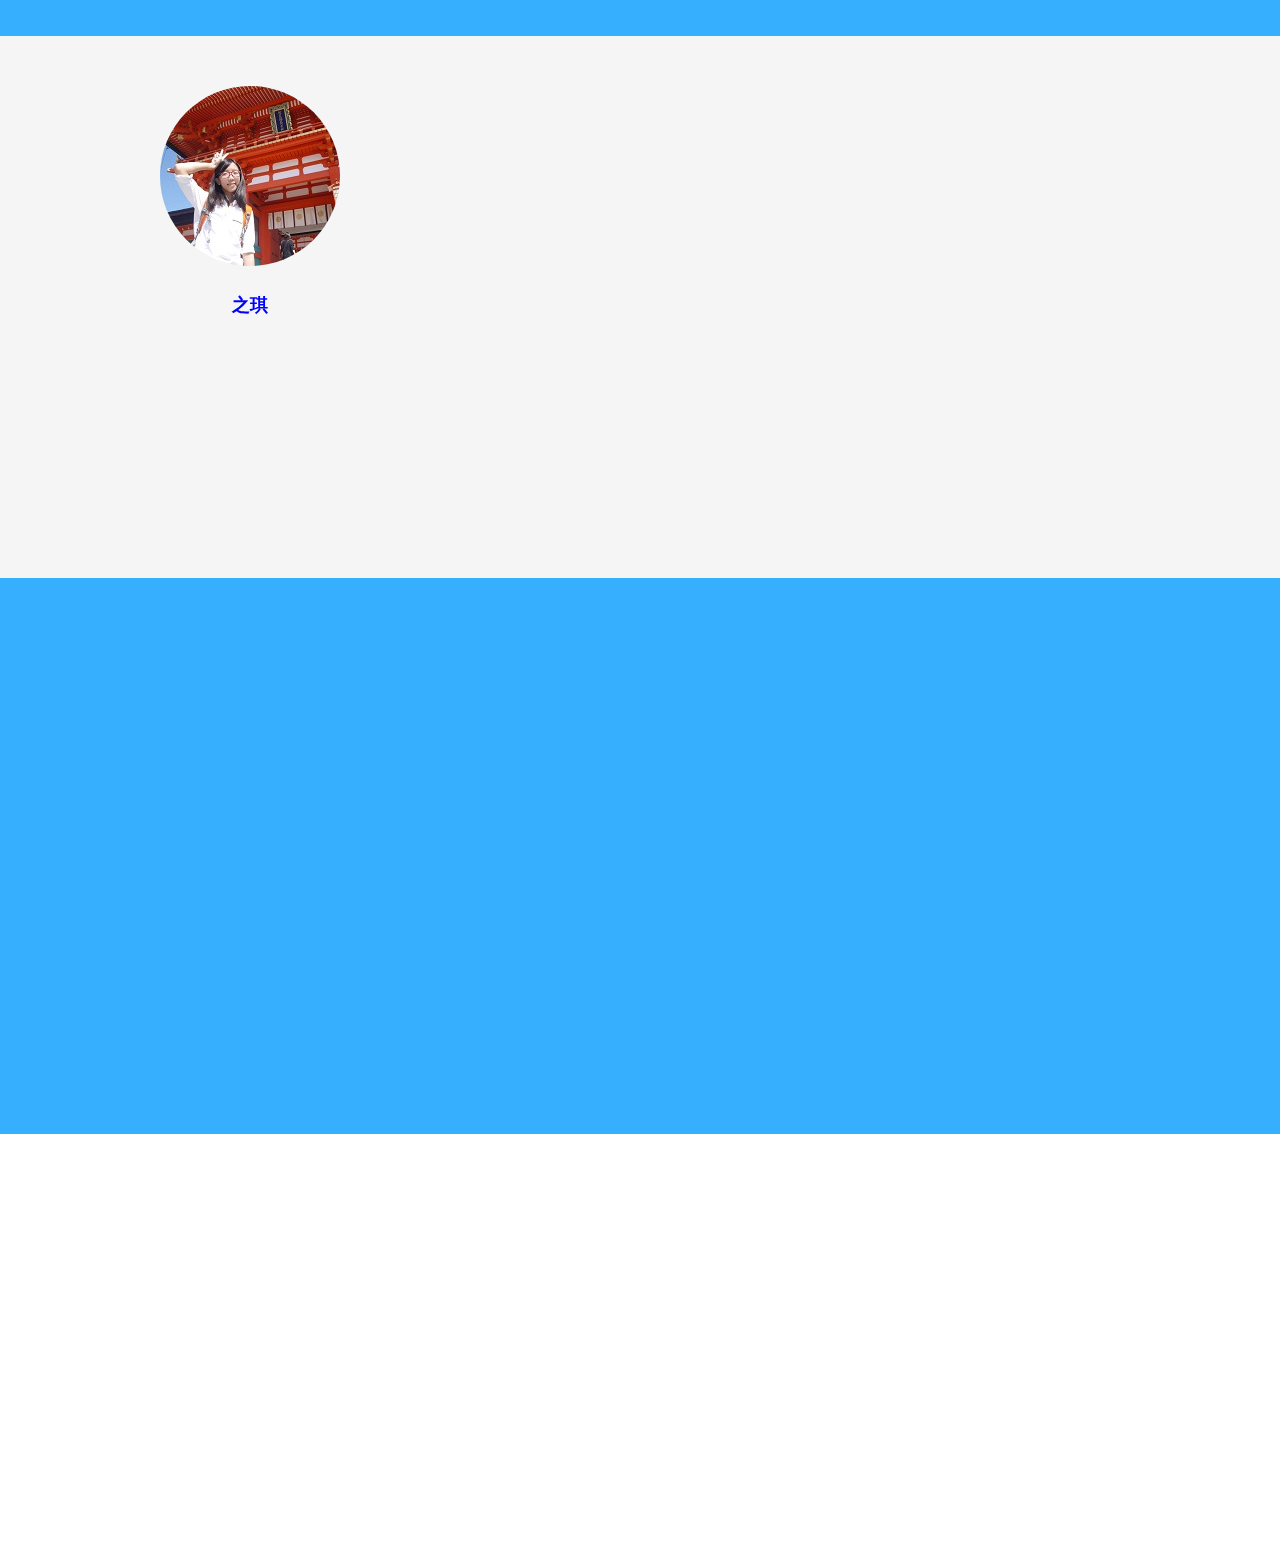
==== commit 2e208f3c: "20161228" ====
--- a/Team/index.html
+++ b/Team/index.html
@@ -149,6 +149,15 @@
 							<br />
 							<font color="yellow"> 徵友條件：生辰八字</font>
 							</h4>
+							<font color="red"> ♥♥♥♥♥♥♥♥♥♥♥♥♥♥♥</font>
+							<br />
+							<br />
+							<a href="#section-services"><img src="assets/img/team/CHT00.gif" alt="" /></a>
+							<br />
+							<br />
+							<font color="red"> ♥♥♥♥♥♥♥♥♥♥♥♥♥♥♥</font>
+							<br />
+							<br />
 							<a href="#section-services"><img src="assets/img/team/CHT01.JPG" alt="" /></a>&nbsp;&nbsp;
 							<a href="#section-services"><img src="assets/img/team/CHT02.JPG" alt="" /></a>&nbsp;
 							<br />
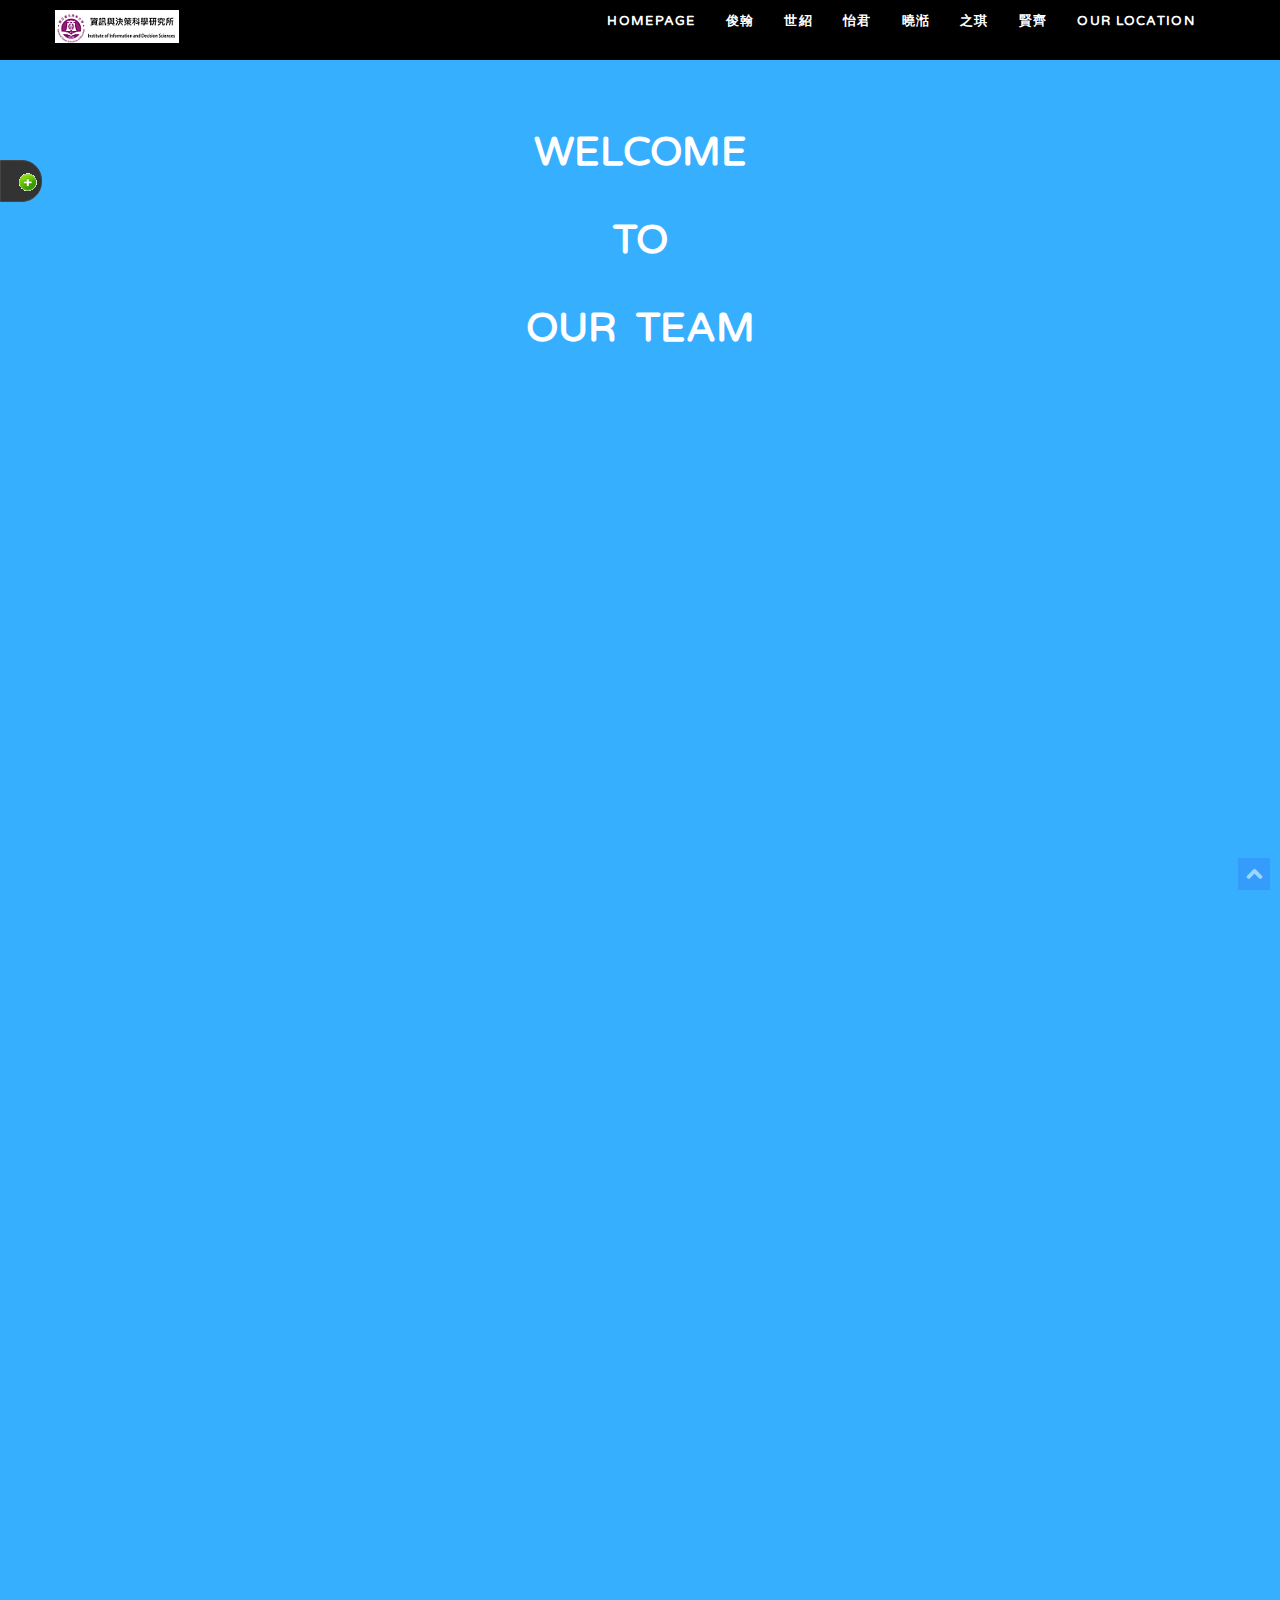
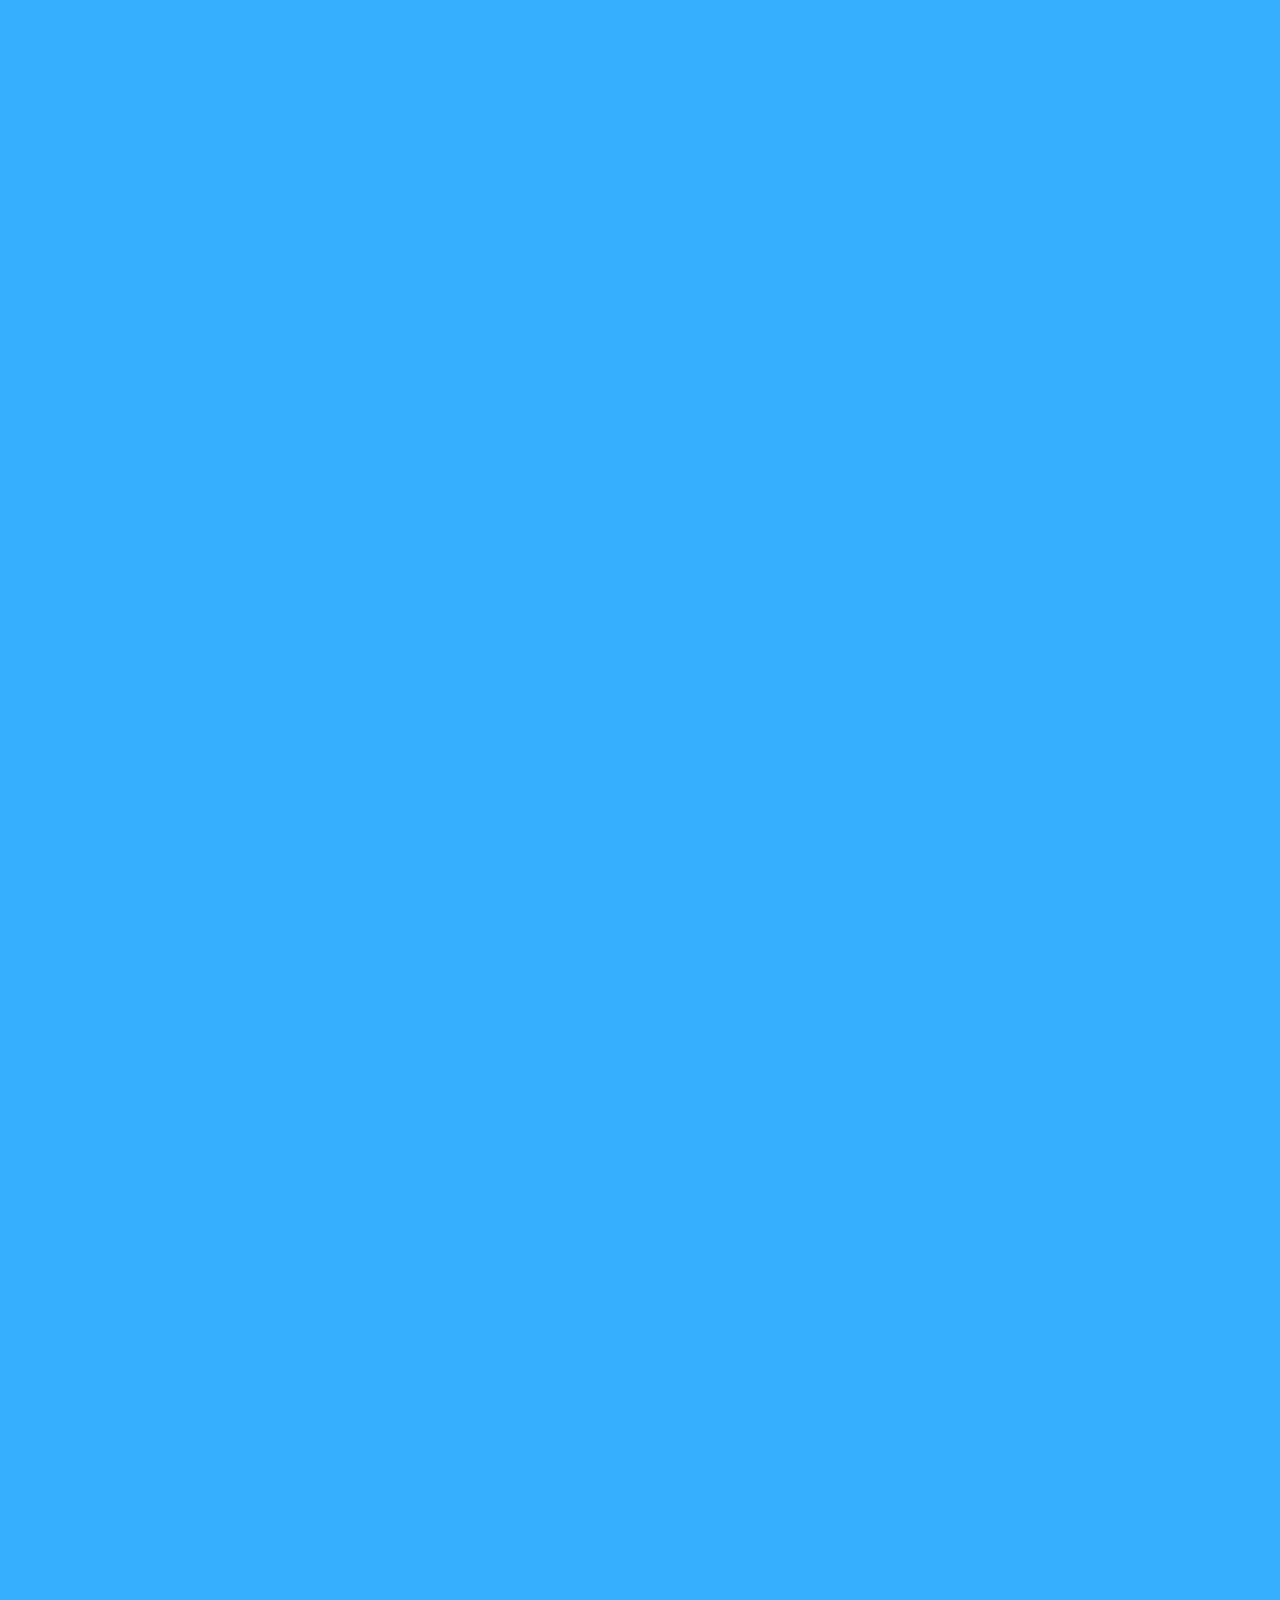
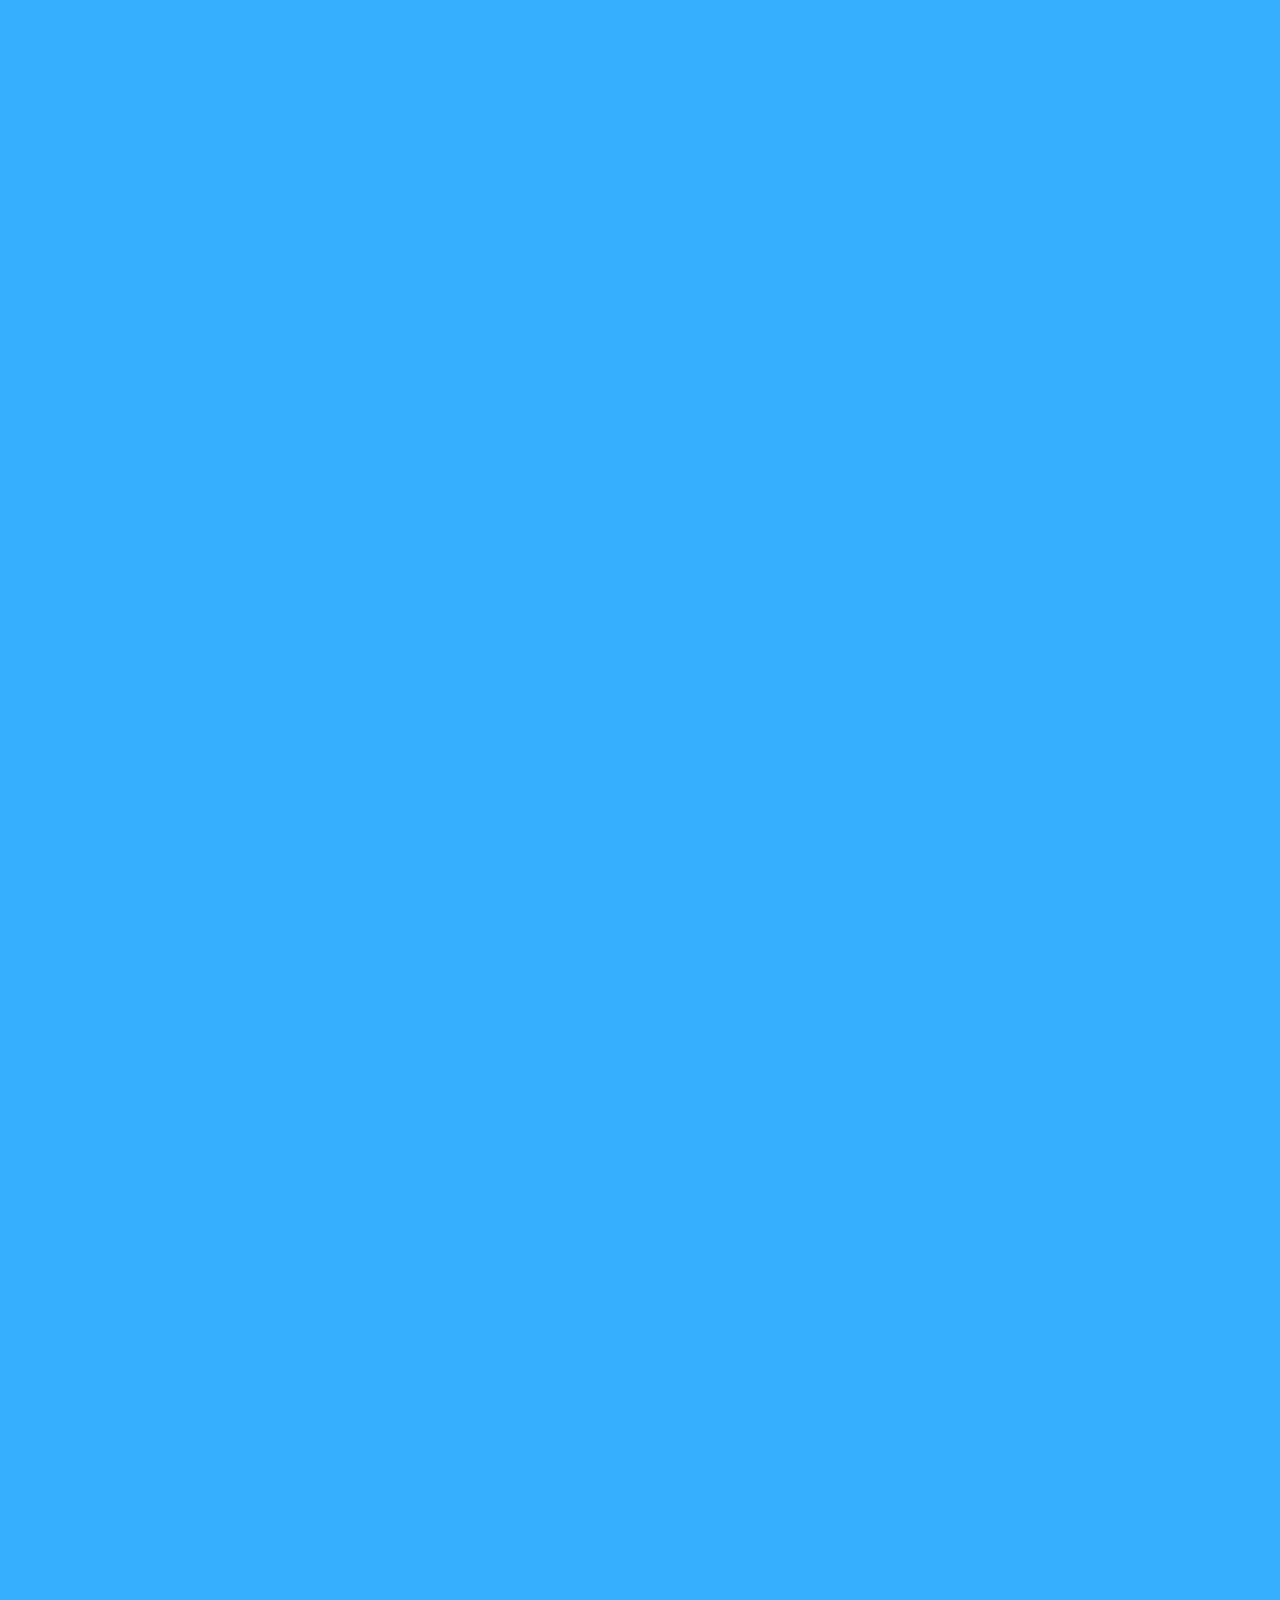
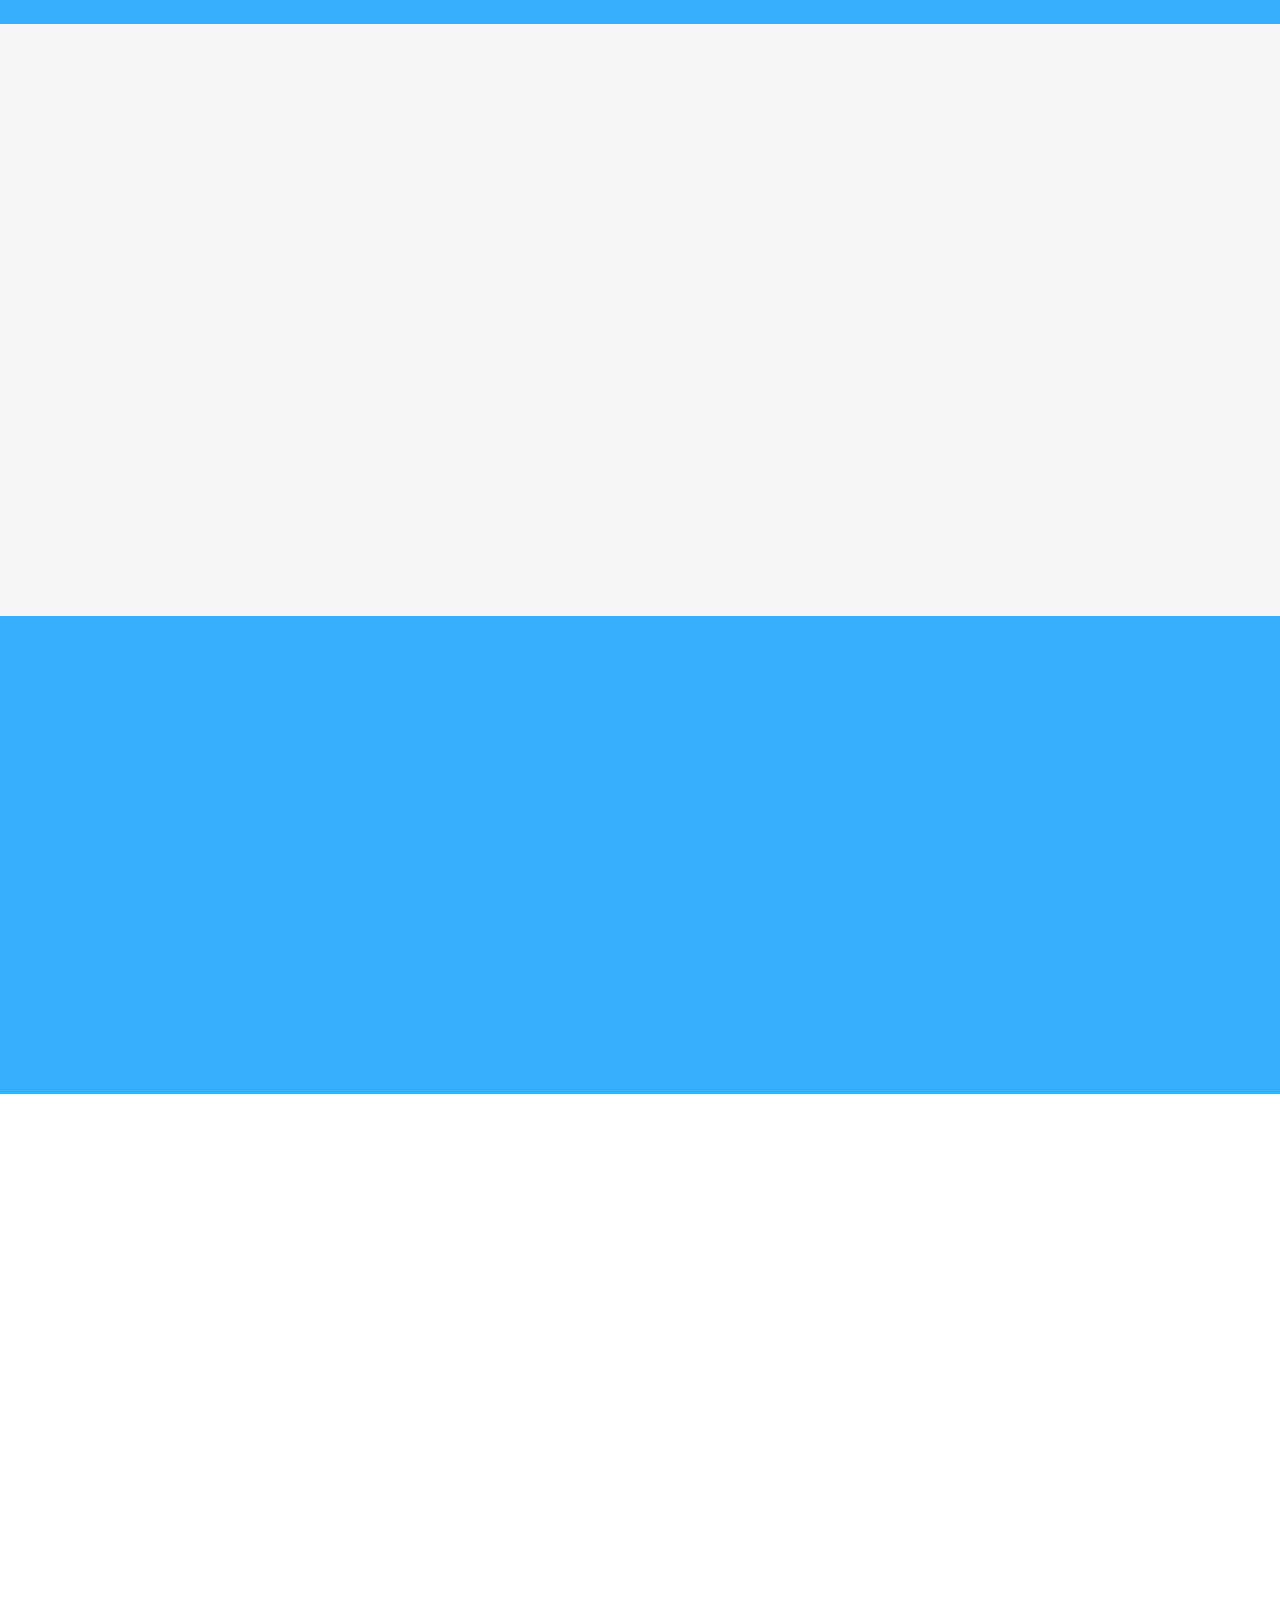
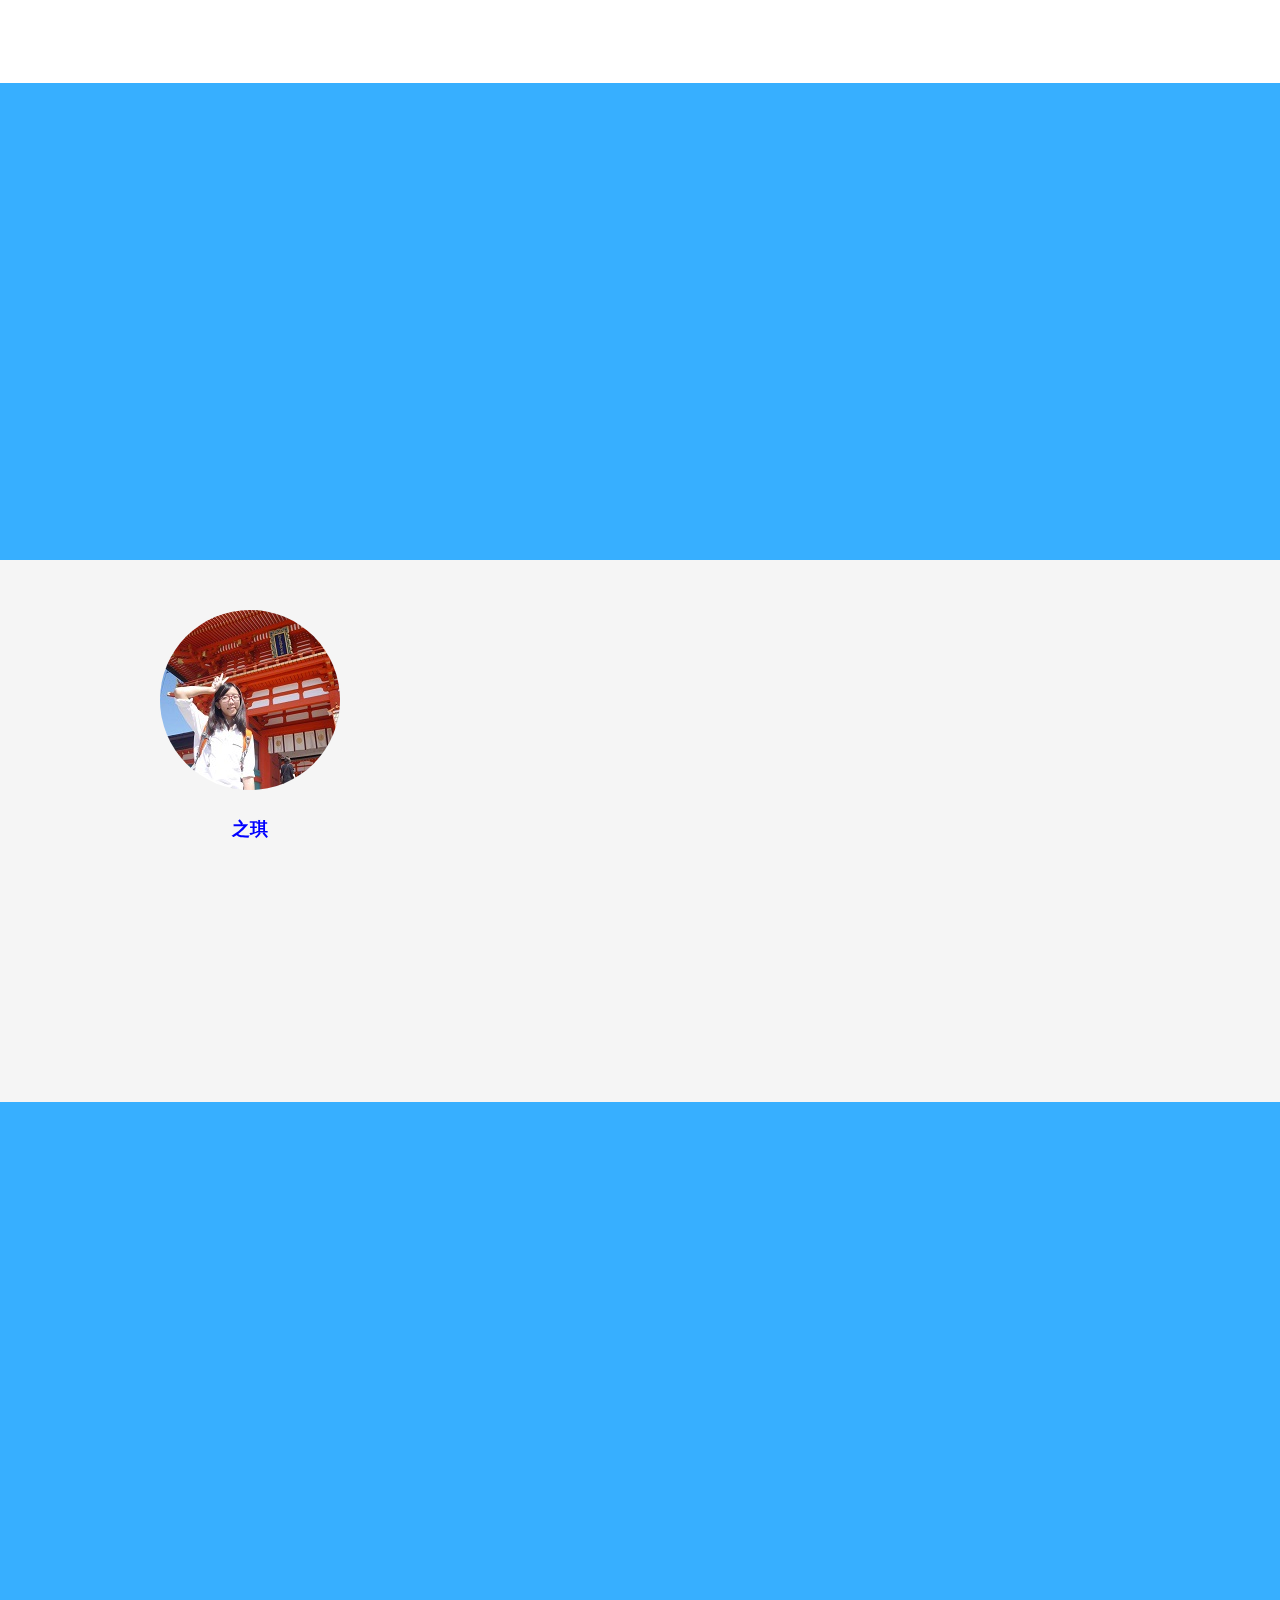
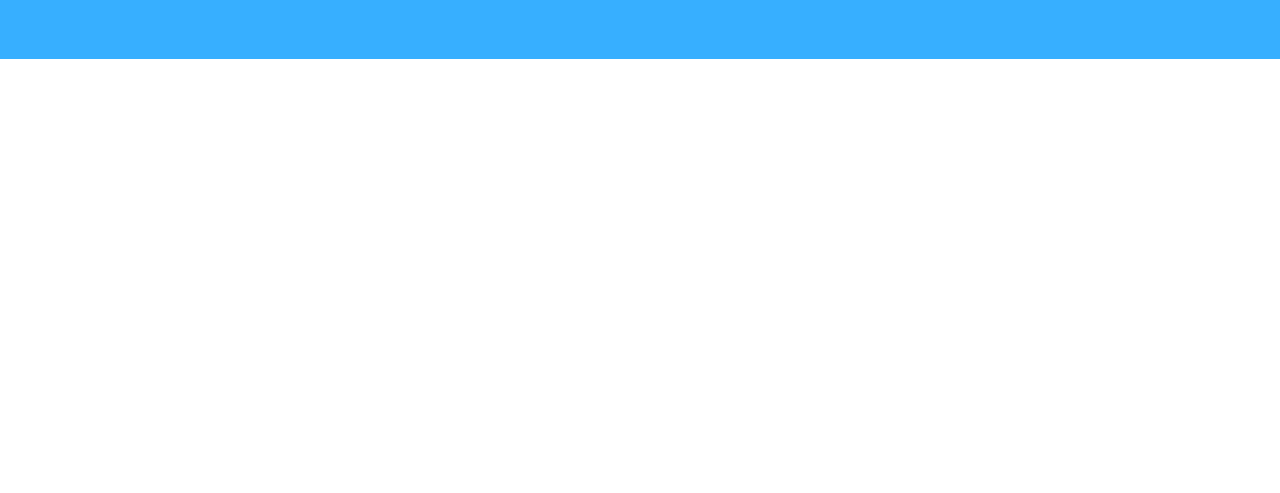
==== commit 1abf4387: "20170104" ====
--- a/Team/index.html
+++ b/Team/index.html
@@ -151,9 +151,25 @@
 							</h4>
 							<font color="red"> ♥♥♥♥♥♥♥♥♥♥♥♥♥♥♥</font>
 							<br />
+							<font color="red"> ♥♥♥♥♥♥♥♥♥♥♥♥♥♥♥</font>
+							<br />
 							<br />
 							<a href="#section-services"><img src="assets/img/team/CHT00.gif" alt="" /></a>
 							<br />
+							<br />
+							<font color="red"> ♥♥♥♥♥♥♥♥♥♥♥♥♥♥♥</font>
+							<br />
+							<br />
+							<a href="#section-services"><img src="assets/img/team/CHT01.gif" alt="" width="200px" height="160px"/></a>
+							<br />
+							<br />
+							<font color="red"> ♥♥♥♥♥♥♥♥♥♥♥♥♥♥♥</font>
+							<br />
+							<br />
+							<a href="#section-services"><img src="assets/img/team/CHT02.gif" alt="" width="200px" height="160px"/></a>
+							<br />
+							<br />
+							<font color="red"> ♥♥♥♥♥♥♥♥♥♥♥♥♥♥♥</font>
 							<br />
 							<font color="red"> ♥♥♥♥♥♥♥♥♥♥♥♥♥♥♥</font>
 							<br />
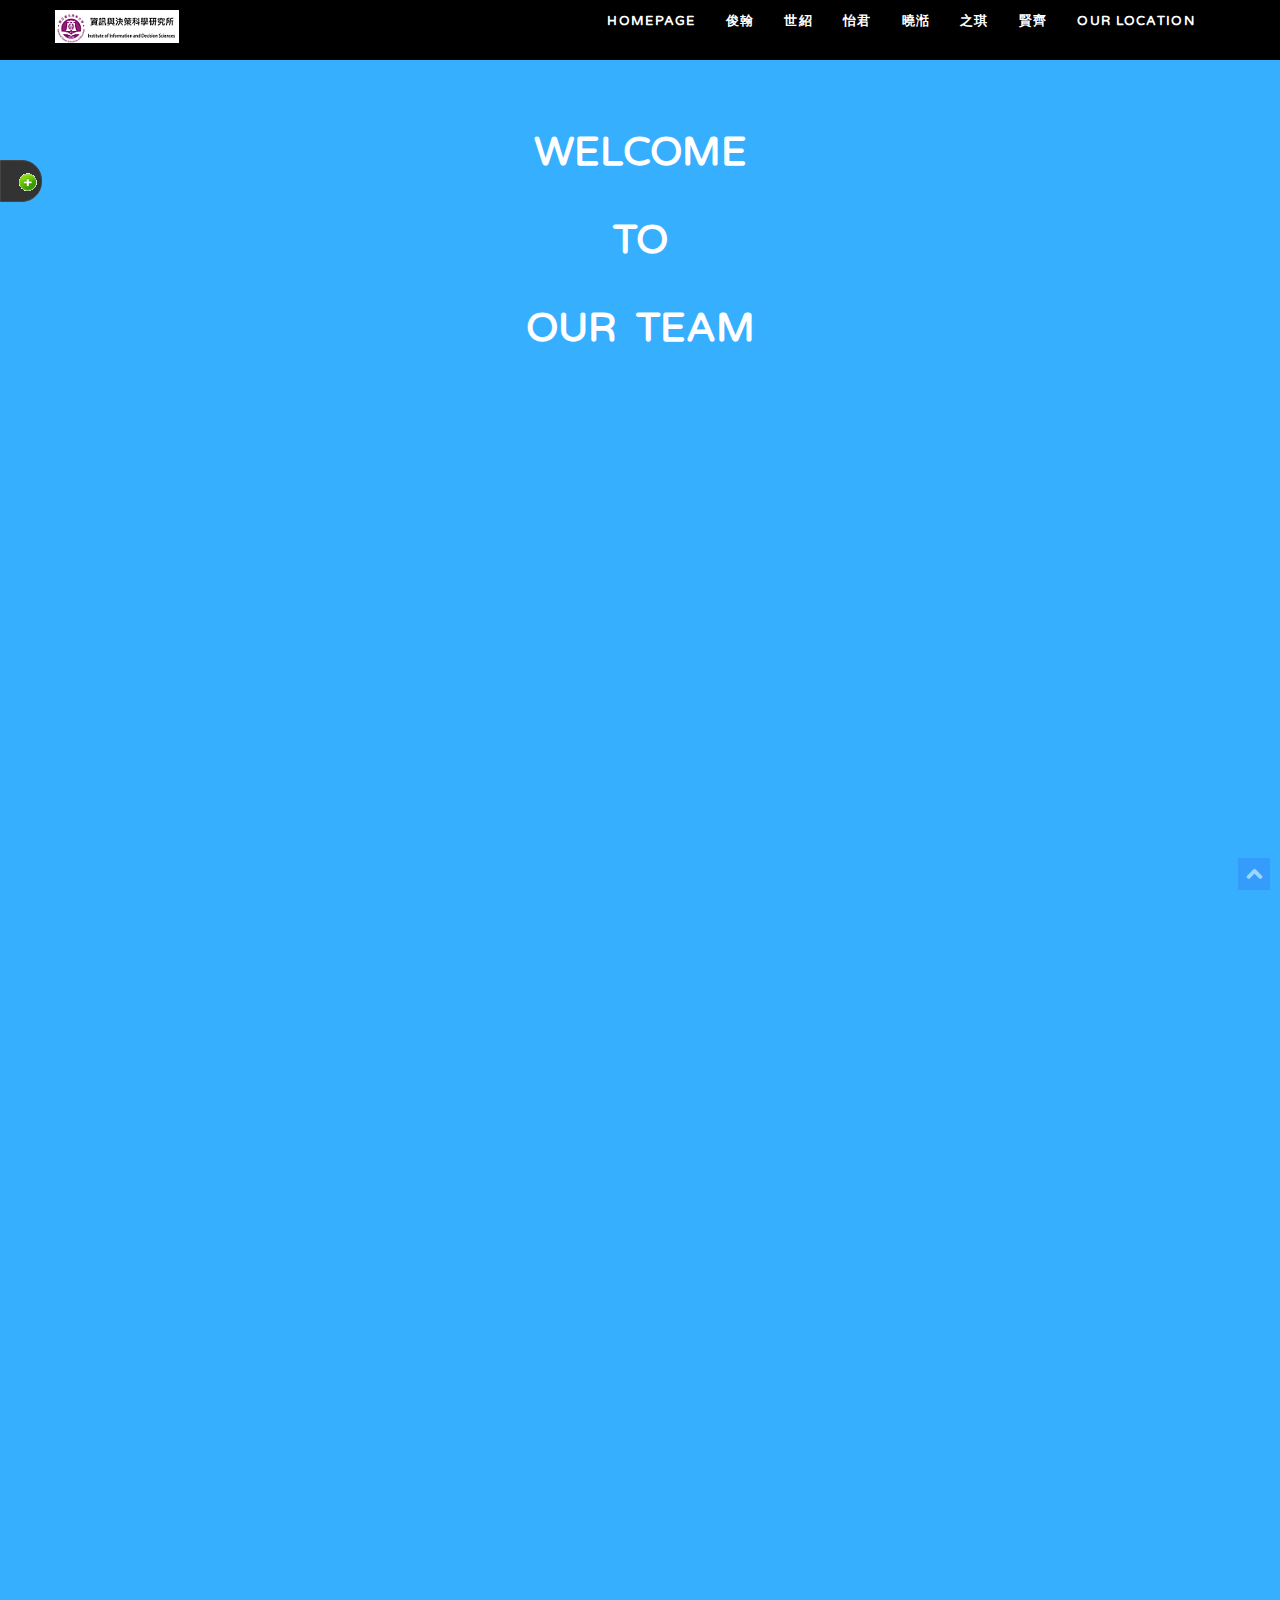
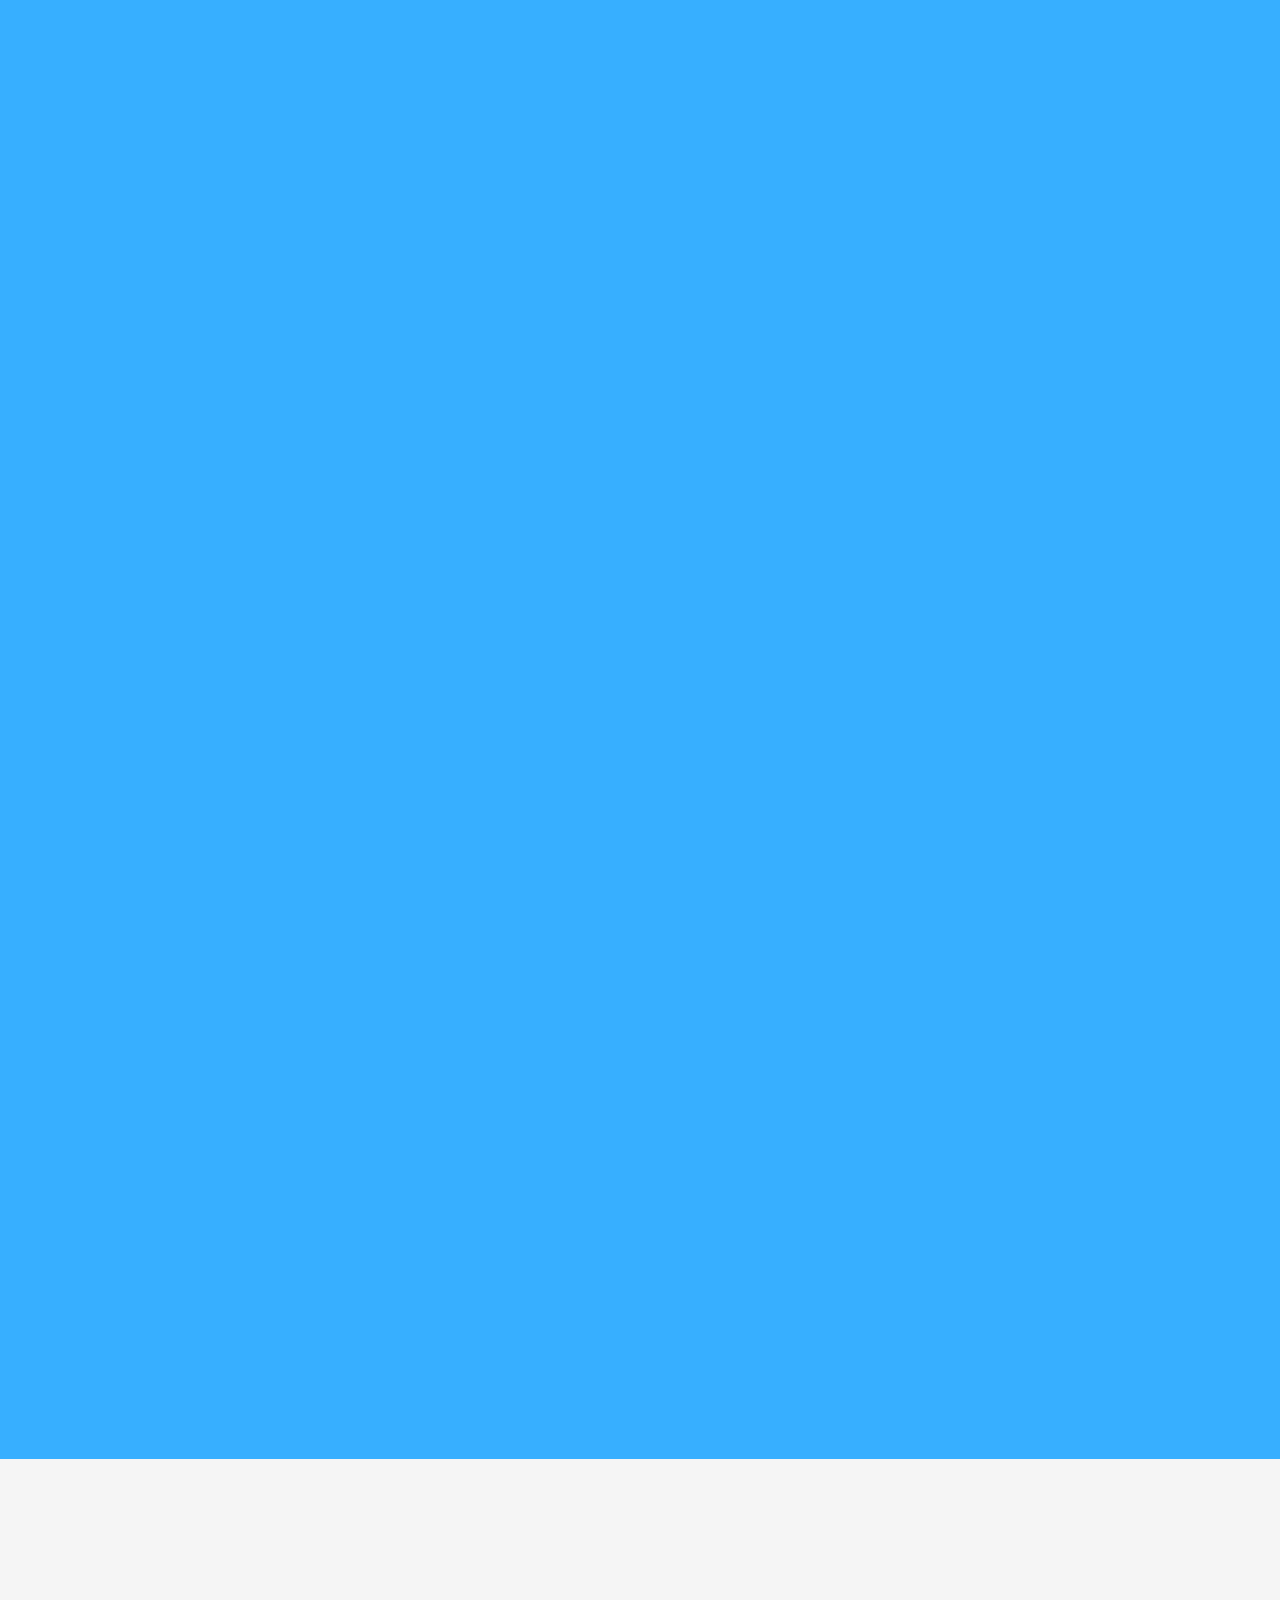
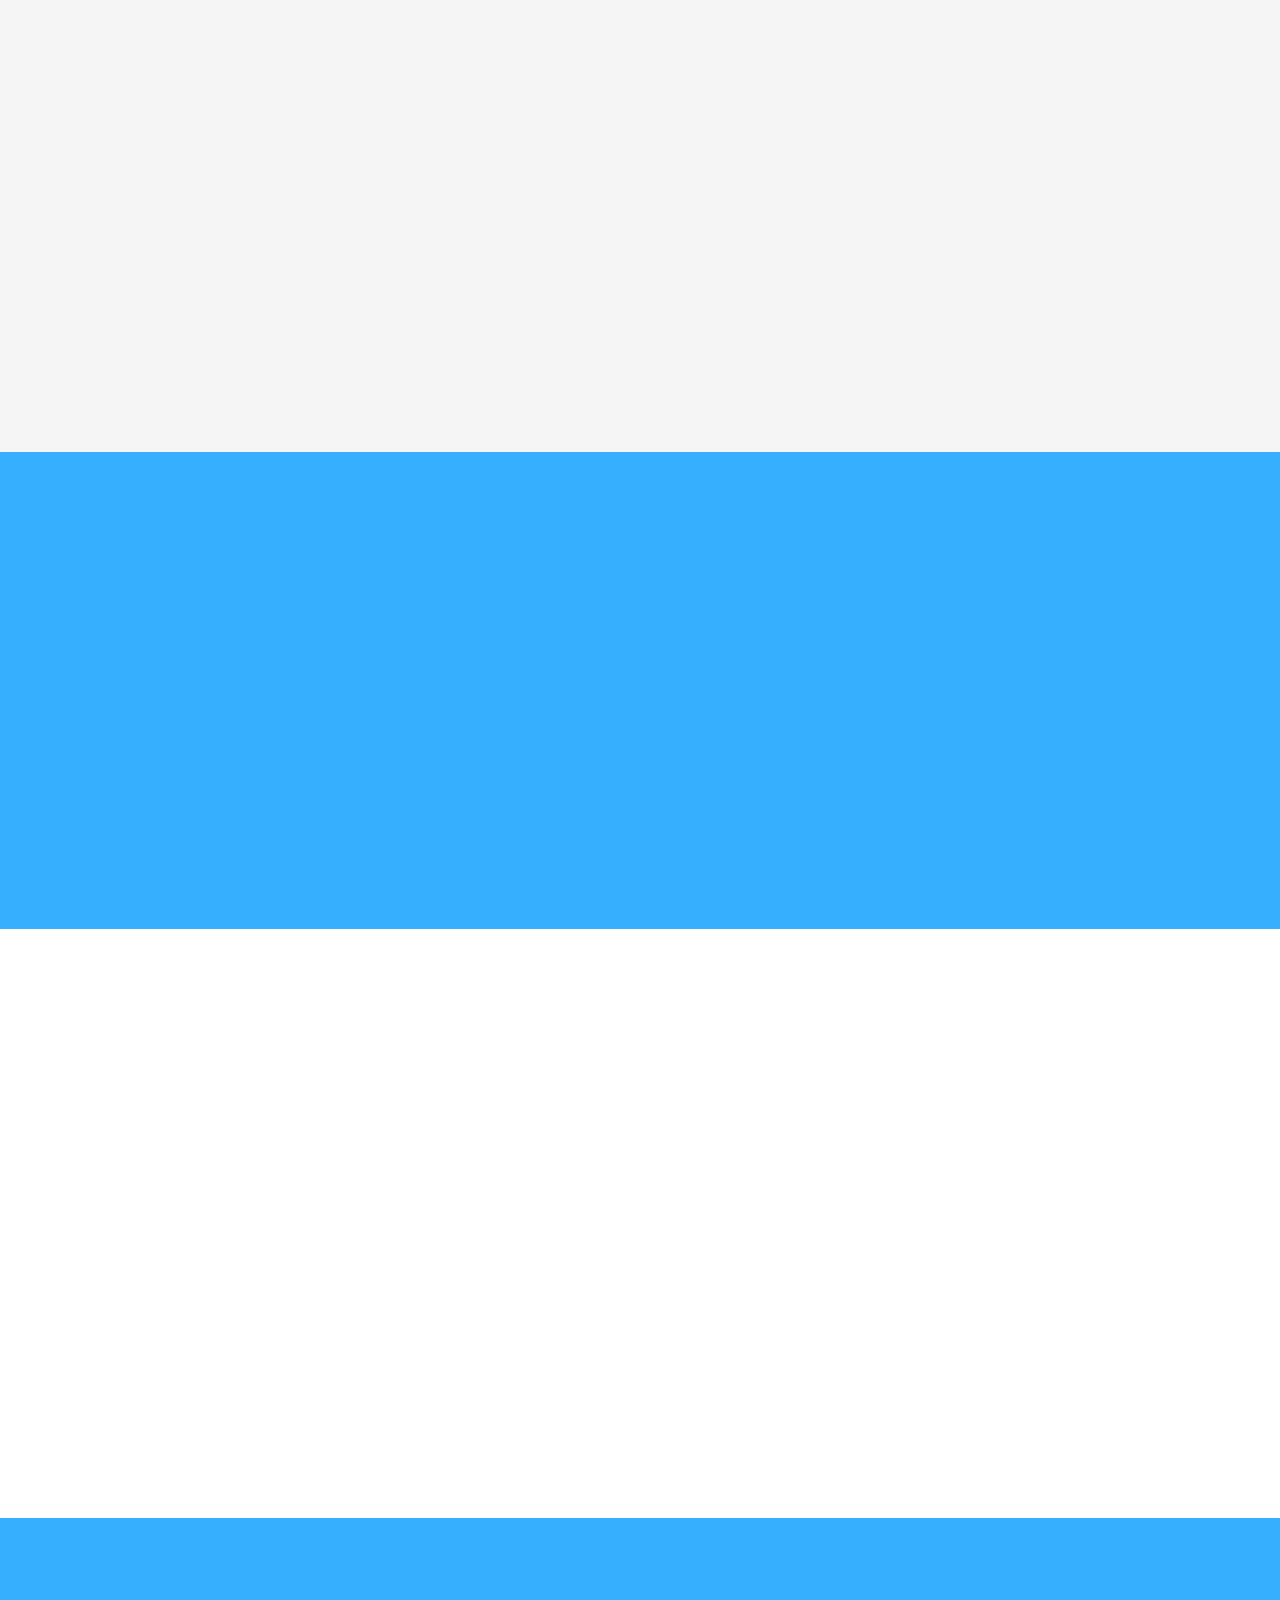
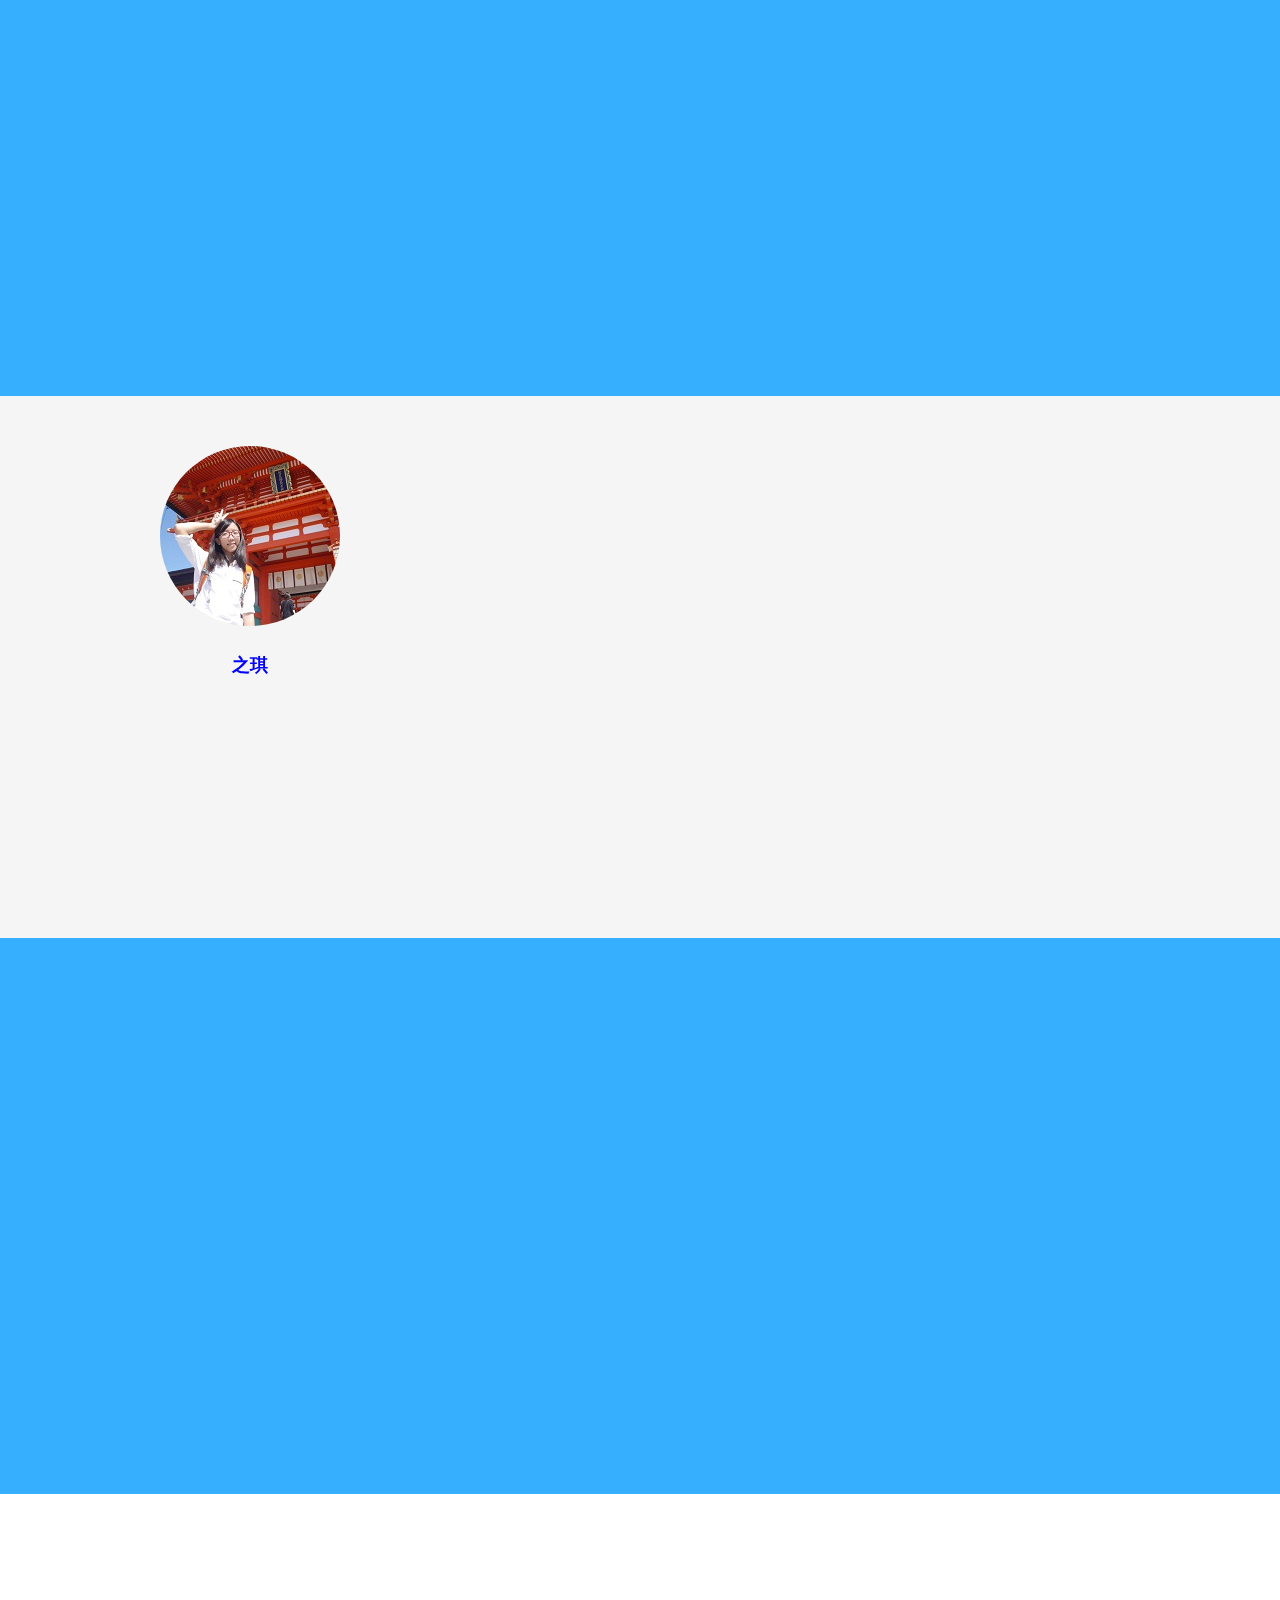
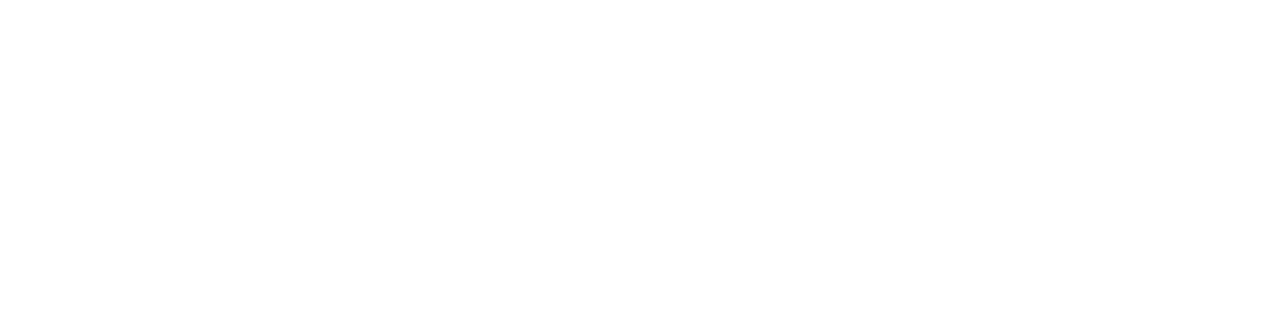
==== commit e2b8bd19: "20170113" ====
--- a/Team/index.html
+++ b/Team/index.html
@@ -119,24 +119,7 @@
                             </div>
                             <br />
                             <h2 class="social-network social-circle">
-							---------------
-							<h3> 本。&nbsp;&nbsp;組。&nbsp;&nbsp;組。&nbsp;&nbsp;草。 
-							<br />
-							<br />
-							<li><a href="#section-about"style="color:white;"><img src="assets/img/team/team01.jpg" alt="" />&nbsp;&nbsp;&nbsp;
-							<img src="https://maxcdn.icons8.com/office/PNG/40/Animals/bear-40.png" title="俊翰" width="40">&nbsp;
-							俊翰</a></li>
-							<br />
-							<br />
-							<li><a href="#section-about"style="color:white;"><img src="assets/img/team/team02.jpg" alt="" />&nbsp;
-							<img src="https://maxcdn.icons8.com/Color/PNG/48/Animals/sheep_on_bike-48.png" title="世紹" width="48">
-							世紹</a></li>
-							<br />
-							<br />
-							<li><a href="#section-services"style="color:white;"><img src="assets/img/team/team06.jpg" alt="" />&nbsp;
-							<img src="https://maxcdn.icons8.com/Color/PNG/48/Animals/pelican-48.png" title="賢齊" width="48">
-							賢齊</a></li>
-							</h3>
+
 							<h2> --------------- </h2>	
 							<h3><font color="blue"> 。公&nbsp;&nbsp;。開&nbsp;&nbsp;。徵&nbsp;&nbsp;。友</font>
 							<br />
@@ -172,22 +155,7 @@
 							<font color="red"> ♥♥♥♥♥♥♥♥♥♥♥♥♥♥♥</font>
 							<br />
 							<font color="red"> ♥♥♥♥♥♥♥♥♥♥♥♥♥♥♥</font>
-							<br />
-							<br />
-							<a href="#section-services"><img src="assets/img/team/CHT01.JPG" alt="" /></a>&nbsp;&nbsp;
-							<a href="#section-services"><img src="assets/img/team/CHT02.JPG" alt="" /></a>&nbsp;
-							<br />
-							<br />
-							<a href="#section-services"><img src="assets/img/team/CHT03.JPG" alt="" /></a>&nbsp;&nbsp;
-							<a href="#section-services"><img src="assets/img/team/CHT04.JPG" alt="" /></a>&nbsp;
-							<br />
-							<br />
-							<a href="#section-services"><img src="assets/img/team/CHT05.JPG" alt="" /></a>&nbsp;&nbsp;
-							<a href="#section-services"><img src="assets/img/team/CHT06.JPG" alt="" /></a>&nbsp;
-							<br />
-							<br />
-							<a href="#section-services"><img src="assets/img/team/CHT07.JPG" alt="" /></a>&nbsp;
-							<a href="#section-services"><img src="assets/img/team/CHT08.JPG" alt="" /></a>&nbsp;
+
 							</h3>
 							<h2> --------------- </h2>
                         </div>
